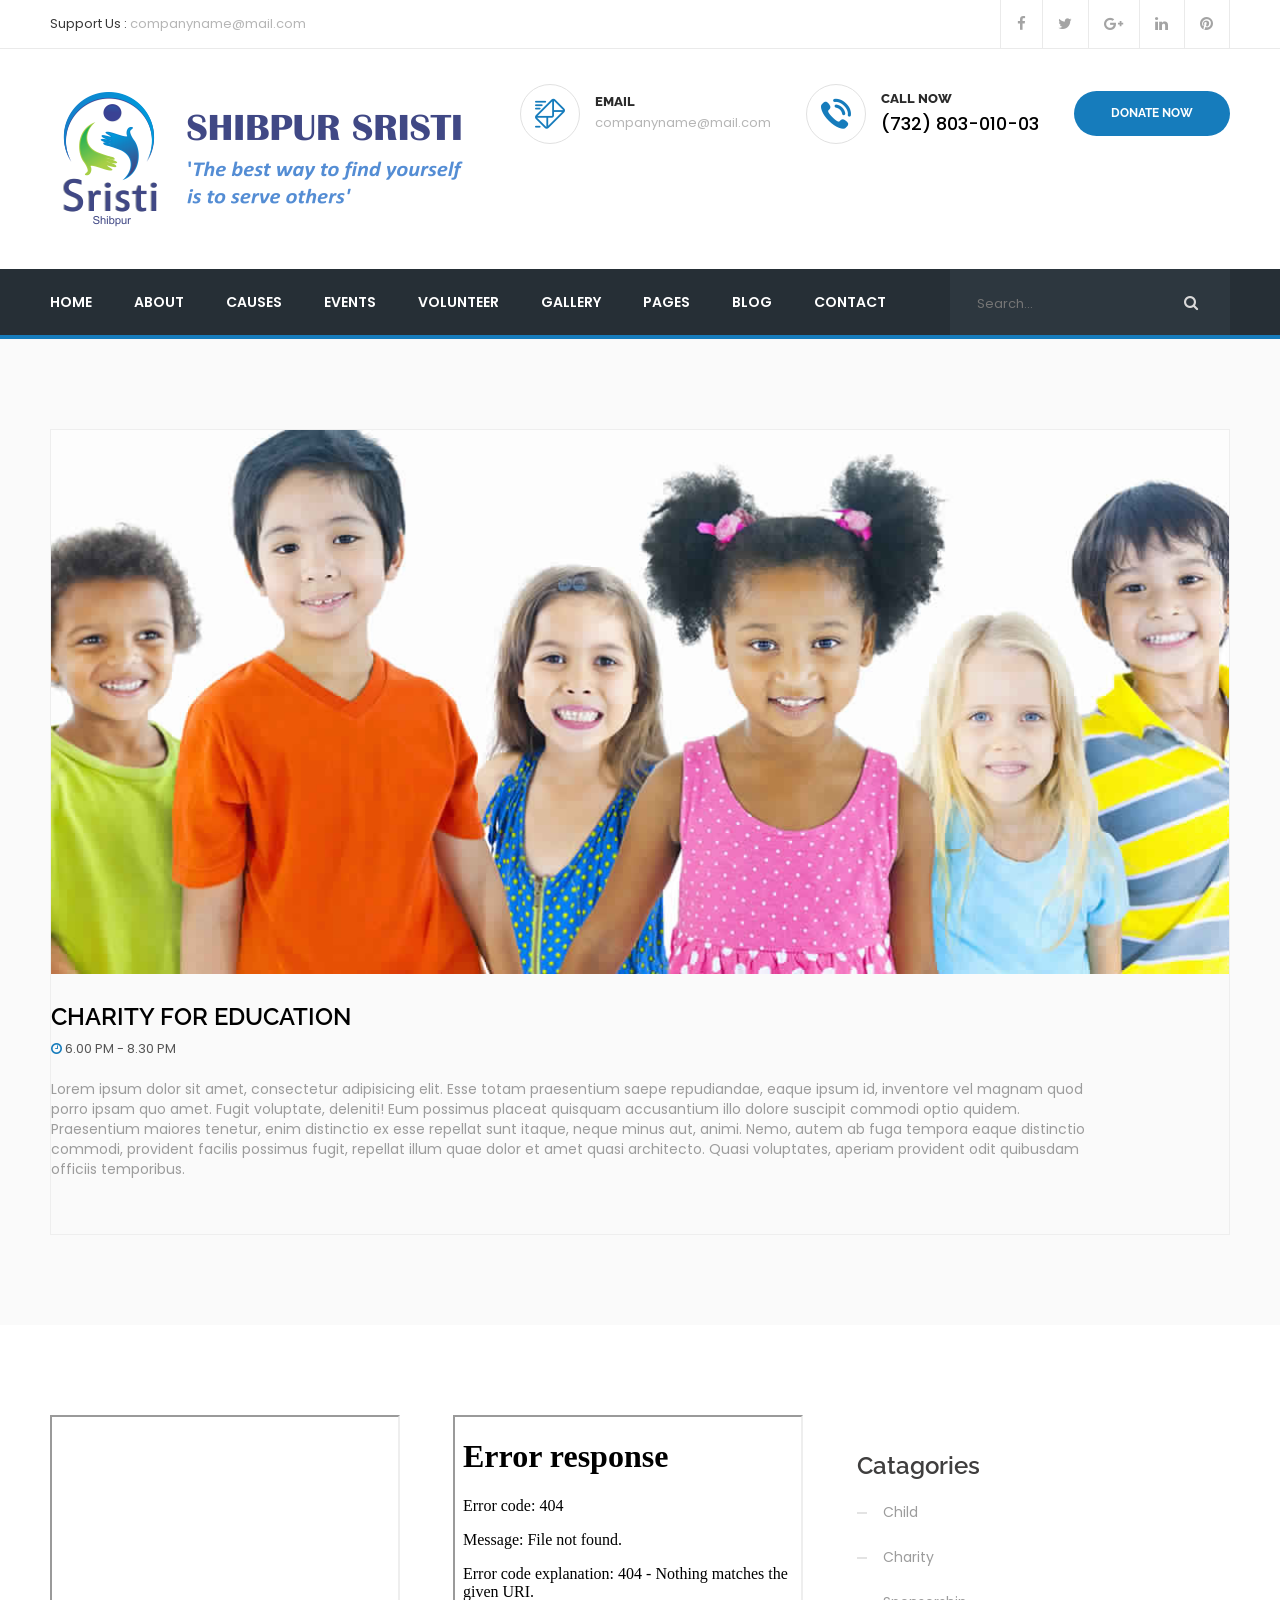
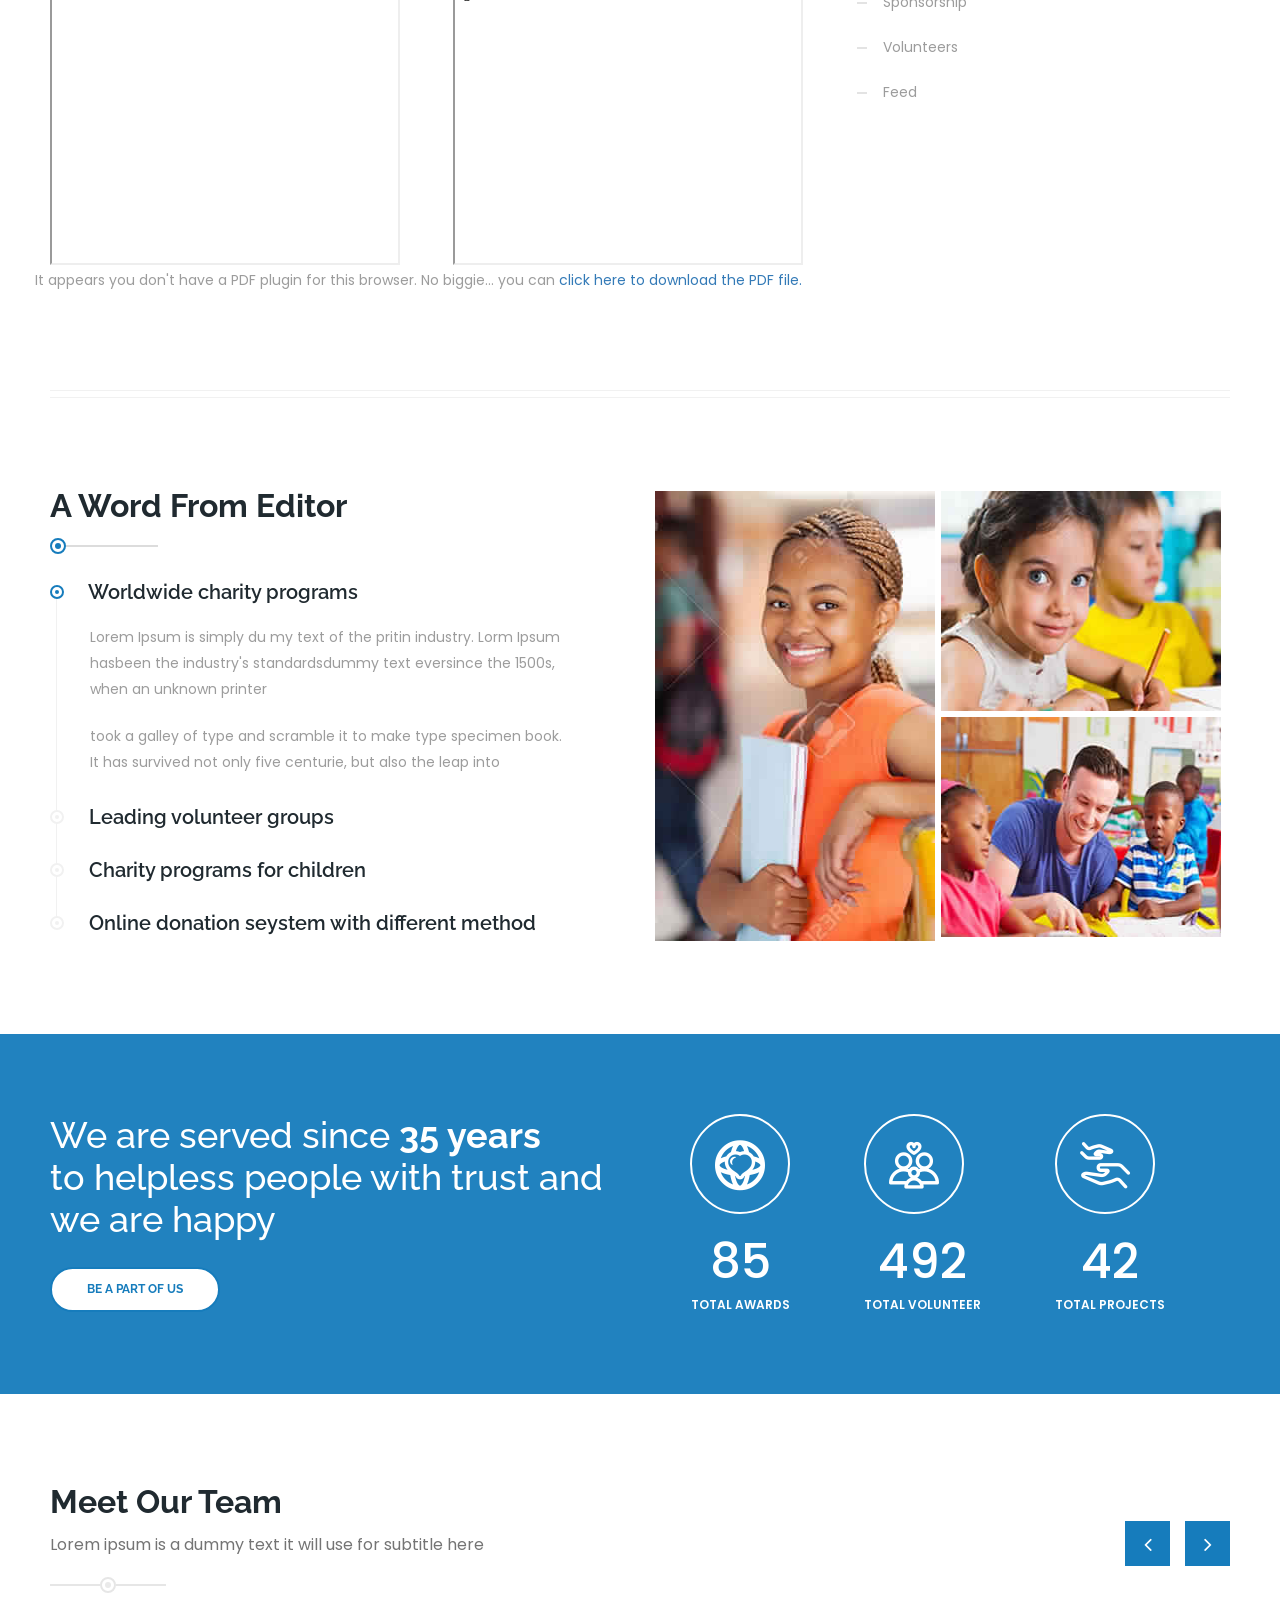
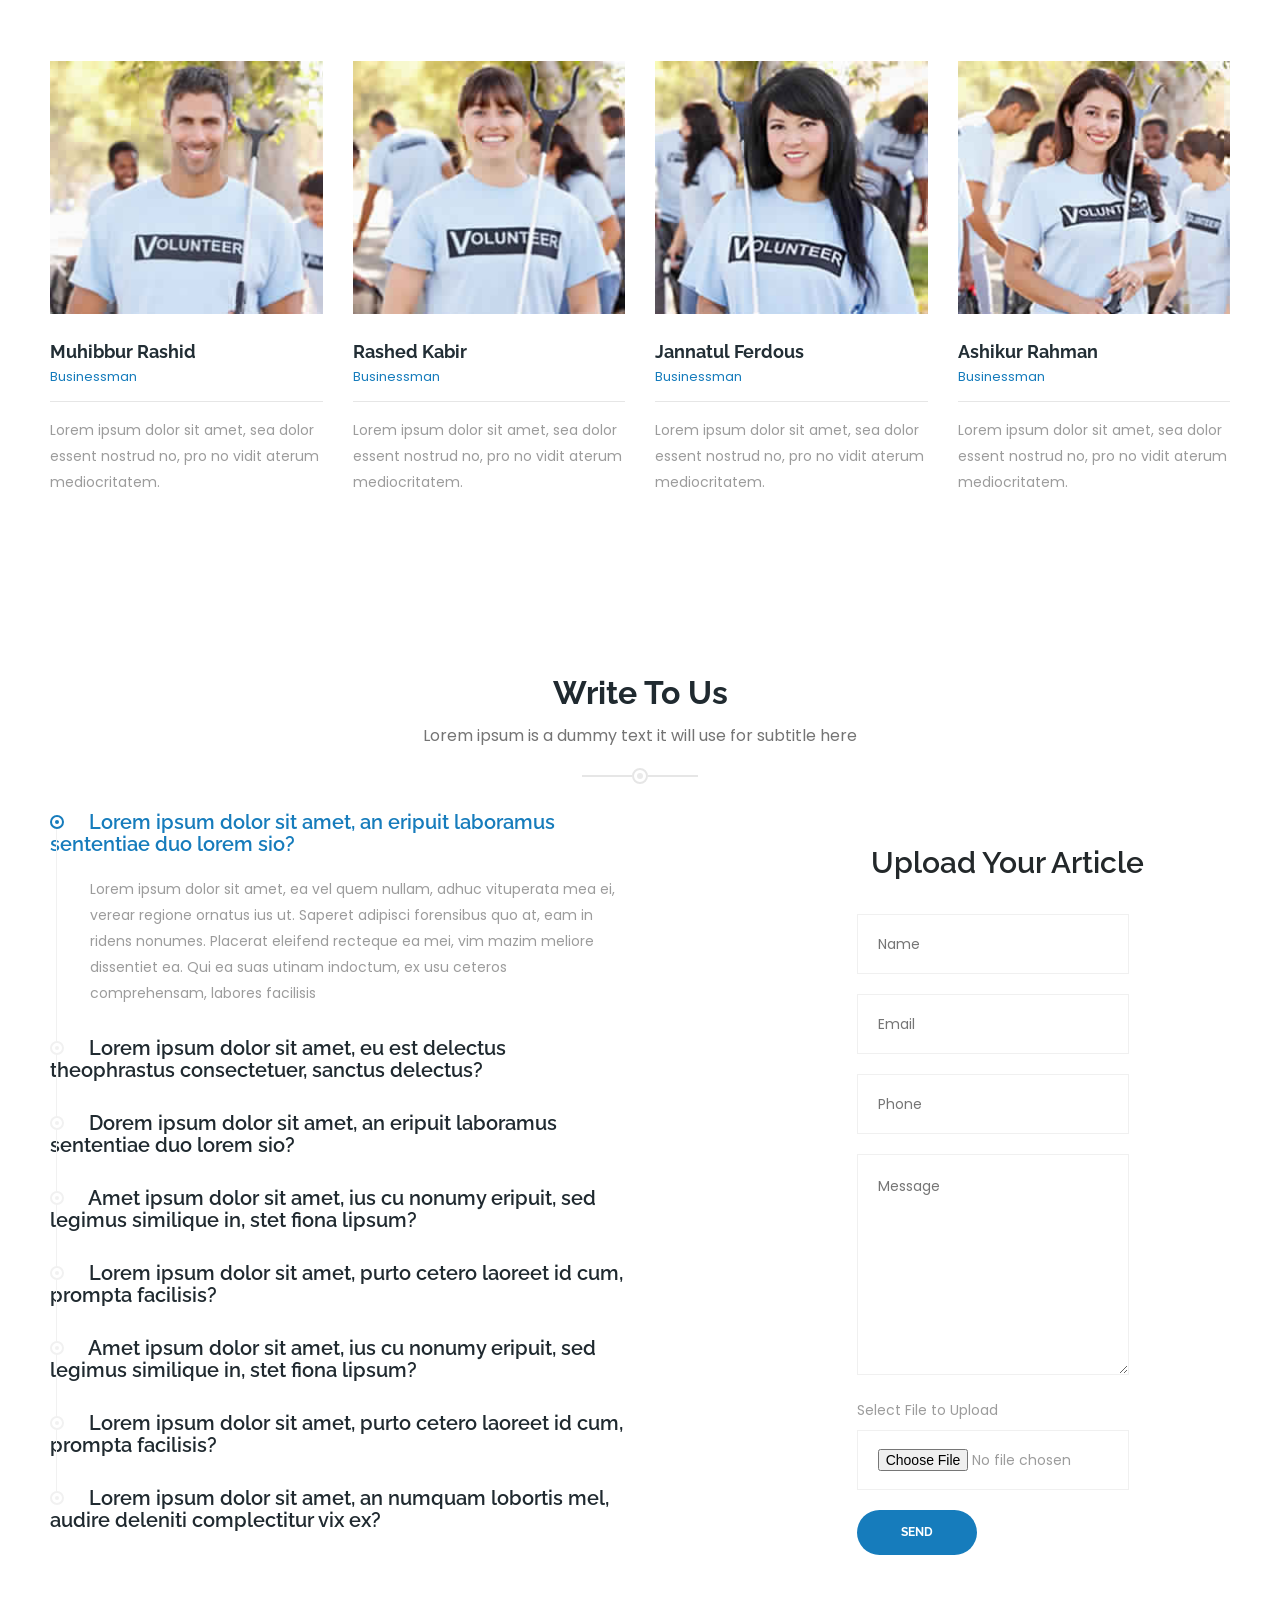
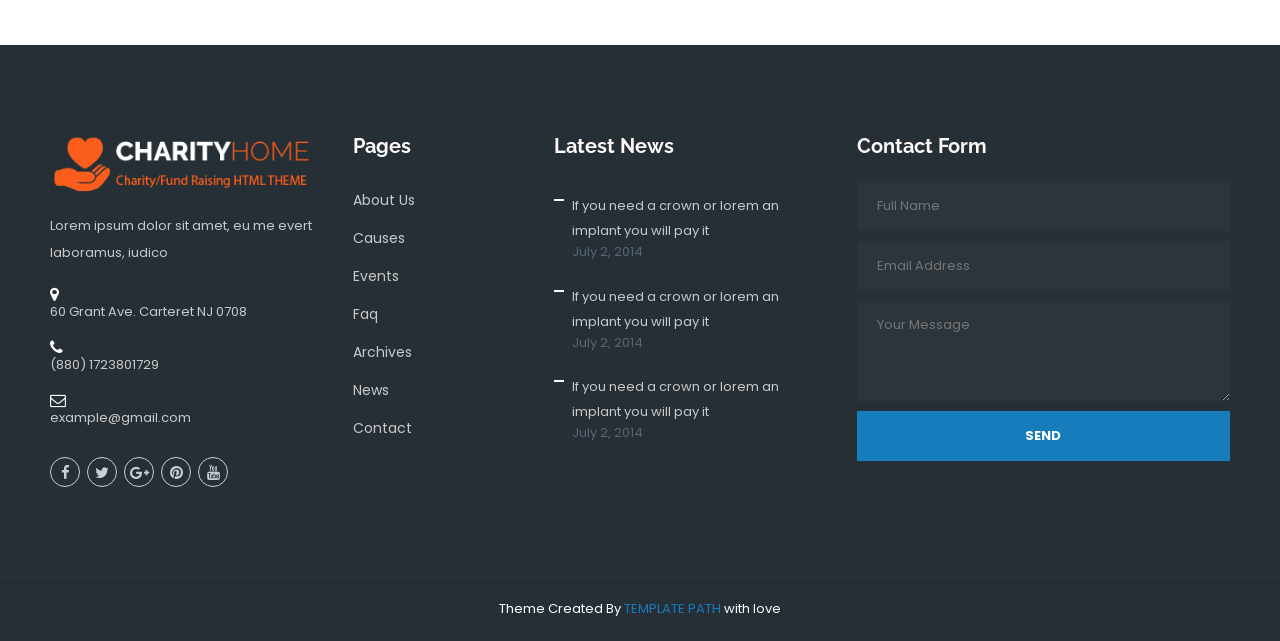
==== udvaban.html @ a21eb493 "17.9.20" ====
<!DOCTYPE html>
<html lang="en">

<!-- Mirrored from hasan.themexlab.com/new/charity-home-html/events-single.html by HTTrack Website Copier/3.x [XR&CO'2014], Sun, 22 Mar 2020 15:53:46 GMT -->

<head>
    <meta charset="UTF-8">
    <title>Charity Home || Charity and Donation HTML5 Template</title>

    <!-- responsive meta -->
    <meta name="viewport" content="width=device-width, initial-scale=1">

    <!-- master stylesheet -->
    <link rel="stylesheet" href="css/style.css">
    <!-- responsive stylesheet -->
    <link rel="stylesheet" href="css/responsive.css">




</head>

<body>


    <section class="top-bar">
        <div class="container">

            <div class="left-text pull-left">
                <p><span>Support Us :</span> companyname@mail.com</p>
            </div> <!-- /.left-text -->

            <div class="social-icons pull-right">
                <ul>
                    <li><a href="#"><i class="fa fa-facebook"></i></a></li>
                    <li><a href="#"><i class="fa fa-twitter"></i></a></li>
                    <li><a href="#"><i class="fa fa-google-plus"></i></a></li>
                    <li><a href="#"><i class="fa fa-linkedin"></i></a></li>
                    <li><a href="#"><i class="fa fa-pinterest"></i></a></li>
                </ul>
            </div> <!-- /.social-icons -->
        </div>
    </section> <!-- /.top-bar -->

    <header class="header">
        <div class="container">
            <div class="logo pull-left">
                <a href="index.html">
                    <img src="img/resources/logo.png" alt="Awesome Image" />
                </a>
            </div>
            <div class="header-right-info pull-right clearfix">
                <div class="single-header-info">
                    <div class="icon-box">
                        <div class="inner-box">
                            <i class="flaticon-interface-2"></i>
                        </div>
                    </div>
                    <div class="content">
                        <h3>EMAIL</h3>
                        <p>companyname@mail.com</p>
                    </div>
                </div>
                <div class="single-header-info">
                    <div class="icon-box">
                        <div class="inner-box">
                            <i class="flaticon-telephone"></i>
                        </div>
                    </div>
                    <div class="content">
                        <h3>Call Now</h3>
                        <p><b>(732) 803-010-03</b></p>
                    </div>
                </div>
                <div class="single-header-info">
                    <!-- Modal: donate now Starts -->
                    <a class="thm-btn" data-toggle="modal" href="#modal-donate-now">Donate Now</a>
                    <div class="modal fade" id="modal-donate-now" tabindex="-1" role="dialog"
                        aria-labelledby="myModalLabel">
                        <div class="modal-dialog style-one" role="document">
                            <div class="modal-content">
                                <div class="modal-header">
                                    <button type="button" class="close" data-dismiss="modal" aria-label="Close"><span
                                            aria-hidden="true">&times;</span></button>
                                    <h4 class="modal-title" id="myModalLabel">Make a Donation</h4>
                                </div>
                                <div class="modal-body">
                                    <div class="donation-form-outer">
                                        <form action="http://hasan.themexlab.com/new/charity-home-html/contact.html"
                                            method="post">

                                            <!--Form Portlet-->
                                            <div class="form-portlet">
                                                <h3>Donation Amount</h3>

                                                <div class="row clearfix">
                                                    <div class="form-group col-xs-12 clearfix">

                                                        <div class="radio-select">
                                                            <input type="radio" id="amount-1" name="sel-amount">
                                                            <label for="amount-1">$10</label>
                                                        </div>

                                                        <div class="radio-select">
                                                            <input type="radio" checked="" id="amount-2"
                                                                name="sel-amount">
                                                            <label for="amount-2">$25</label>
                                                        </div>

                                                        <div class="radio-select">
                                                            <input type="radio" id="amount-3" name="sel-amount">
                                                            <label for="amount-3">$50</label>
                                                        </div>

                                                        <div class="radio-select">
                                                            <input type="radio" id="amount-4" name="sel-amount">
                                                            <label for="amount-4">$100</label>
                                                        </div>

                                                        <div class="radio-select">
                                                            <input type="radio" id="amount-5" name="sel-amount">
                                                            <label for="amount-5">$150</label>
                                                        </div>

                                                        <div class="radio-select">
                                                            <input type="radio" id="amount-6" name="sel-amount">
                                                            <label for="amount-6">$200</label>
                                                        </div>

                                                        <div class="radio-select">
                                                            OR
                                                        </div>

                                                    </div>

                                                    <div class="form-group col-xs-12">

                                                        <input type="text" placeholder="Other Amount" value=""
                                                            name="other-amount">

                                                    </div>

                                                </div>
                                            </div>

                                            <hr>

                                            <!--Form Portlet-->
                                            <div class="form-portlet">
                                                <h3>Billing Information</h3>

                                                <div class="row clearfix">

                                                    <div class="form-group col-lg-6 col-md-6 col-xs-12">
                                                        <div class="field-label">Card Number <span
                                                                class="required">*</span></div>
                                                        <input type="text" required="" placeholder="Card Number"
                                                            value="" name="name">
                                                    </div>

                                                    <div class="form-group col-lg-6 col-md-6 col-xs-12">
                                                        <div class="field-label">Security Code (CVC) <span
                                                                class="required">*</span></div>
                                                        <input type="text" required="" placeholder="Security Code"
                                                            value="" name="name">
                                                    </div>

                                                    <div class="form-group col-lg-6 col-md-6 col-xs-12">
                                                        <div class="field-label">Name <span class="required">*</span>
                                                        </div>
                                                        <input type="text" required="" placeholder="First Name" value=""
                                                            name="name">
                                                    </div>

                                                    <div class="form-group col-lg-6 col-md-6 col-xs-12">
                                                        <div class="field-label">Email <span class="required">*</span>
                                                        </div>
                                                        <input type="email" required="" placeholder="Email" value=""
                                                            name="name">
                                                    </div>

                                                    <div class="form-group col-lg-6 col-md-6 col-xs-12">
                                                        <div class="field-label">Phone <span class="required">*</span>
                                                        </div>
                                                        <input type="text" required="" placeholder="Phone" value=""
                                                            name="name">
                                                    </div>

                                                    <div class="form-group col-lg-6 col-md-6 col-xs-12">
                                                        <div class="field-label">Address <span class="required">*</span>
                                                        </div>
                                                        <input type="text" required="" placeholder="Address 1" value=""
                                                            name="name">
                                                    </div>

                                                    <div class="form-group col-lg-6 col-md-6 col-xs-12">
                                                        <div class="field-label">City <span class="required">*</span>
                                                        </div>
                                                        <select>
                                                            <option>City</option>
                                                            <option>City Name</option>
                                                            <option>City Other</option>
                                                        </select>
                                                    </div>

                                                    <div class="form-group col-lg-6 col-md-6 col-xs-12">
                                                        <div class="field-label">Zip / Postal Code <span
                                                                class="required">*</span></div>
                                                        <input type="text" required="" placeholder="Zip Code" value=""
                                                            name="name">
                                                    </div>

                                                    <hr>

                                                    <div class="text-center"><button class="thm-btn mt_30 mb_30"
                                                            type="submit">Donate Now</button></div>

                                                </div>
                                            </div>

                                            <hr>

                                            <!--Form Portlet-->
                                            <div class="form-portlet">
                                                <h3>Online Payment Information</h3>

                                                <div class="payment-option-logo"><img alt=""
                                                        src="img/resources/payment-logos.png" class="img-responsive">
                                                </div>
                                                <br>
                                            </div>

                                        </form>
                                    </div>
                                </div>
                            </div>
                        </div>
                    </div>
                    <!-- Modal: donate now Ends -->
                </div>
            </div>
        </div>
    </header> <!-- /.header -->


    <nav class="mainmenu-area stricky">
        <div class="container">
            <div class="navigation pull-left">
                <div class="nav-header">
                    <ul>
                        <li class="dropdown">
                            <a href="#">Home</a>
                            <ul class="submenu">
                                <li><a href="index.html">Home One</a></li>
                                <li><a href="index2.html">Home Two</a></li>
                            </ul>
                        </li>
                        <li><a href="about.html">About</a></li>
                        <li class="dropdown">
                            <a href="#">Causes</a>
                            <ul class="submenu">
                                <li><a href="causes-grid.html">Causes Grid</a></li>
                                <li><a href="causes-list.html">Causes List</a></li>
                                <li><a href="causes-single.html">Single Cause</a></li>
                            </ul>
                        </li>
                        <li class="dropdown">
                            <a href="#">Events</a>
                            <ul class="submenu">
                                <li><a href="events-grid.html">Events Grid</a></li>
                                <li><a href="events-list.html">Events List</a></li>
                                <li><a href="events-single.html">Event Single</a></li>
                            </ul>
                        </li>
                        <li class="dropdown">
                            <a href="#">Volunteer</a>
                            <ul class="submenu">
                                <li><a href="volunteer-style-one.html">Volunteer Style One</a></li>
                                <li><a href="volunteer-style-two.html">Volunteer Style Two</a></li>
                                <li><a href="volunteer-profile.html">Volunteer Profile</a></li>
                            </ul>
                        </li>
                        <li class="dropdown">
                            <a href="#">Gallery</a>
                            <ul class="submenu">
                                <li><a href="gallery-style-one.html">Gallery Style One</a></li>
                                <li><a href="gallery-style-two.html">Gallery Style Two</a></li>
                                <li><a href="gallery-style-three.html">Gallery Style Three</a></li>
                            </ul>
                        </li>
                        <li class="dropdown">
                            <a href="#">Pages</a>
                            <ul class="submenu">
                                <li><a href="donations.html">Donation</a></li>
                                <li><a href="faq.html">FAQ</a></li>
                            </ul>
                        </li>
                        <li class="dropdown">
                            <a href="#">Blog</a>
                            <ul class="submenu">
                                <li><a href="blog-style-one.html">Blog Style One</a></li>
                                <li><a href="blog-style-two.html">Blog Style Two</a></li>
                                <li><a href="blog-details.html">Blog Details</a></li>
                            </ul>
                        </li>
                        <li><a href="contact.html">Contact</a></li>
                    </ul>
                </div>
                <div class="nav-footer">
                    <button><i class="fa fa-bars"></i></button>
                </div>
            </div>
            <div class="search-box pull-right">
                <form action="#">
                    <input type="text" placeholder="Search...">
                    <button type="submit"><i class="fa fa-search"></i></button>
                </form>
            </div>
        </div>
    </nav> <!-- /.mainmenu-area -->



    <!--section featured big image-->

    <section class="event-feature sec-padding bg-color-fa">
        <div class="container">
            <div class="row">
                <div class="col-sm-12">
                    <div class="border-1px">
                        <div class="mb_30">
                            <div class="row">
                                <div class="col-sm-12">
                                    <div class="thumb">
                                        <img class="full-width" src="img/causes/details-1.jpg" alt="">
                                    </div>
                                </div>
                            </div>
                        </div>
                        <div class="event">
                            <div class="row">

                                <div class="col-xs-11">
                                    <div class="event-content p_20 pl_0 pt_0">
                                        <h3 class="event-title"><a href="#">Charity For Education</a></h3>
                                        <ul class="event-held list-inline font-13 mb_20">
                                            <li class="text-555"><i class="fa fa-clock-o"></i> 6.00 pm - 8.30 pm</li>
                                            <!--<li class="text-555"> <i class="fa fa-map-marker"></i> 69 Newyork City.</li>-->
                                        </ul>
                                        <p class="mb_20">Lorem ipsum dolor sit amet, consectetur adipisicing elit. Esse
                                            totam praesentium saepe repudiandae, eaque ipsum id, inventore vel magnam
                                            quod porro ipsam quo amet. Fugit voluptate, deleniti! Eum possimus placeat
                                            quisquam accusantium illo dolore suscipit commodi optio quidem. Praesentium
                                            maiores tenetur, enim distinctio ex esse repellat sunt itaque, neque minus
                                            aut, animi. Nemo, autem ab fuga tempora eaque distinctio commodi, provident
                                            facilis possimus fugit, repellat illum quae dolor et amet quasi architecto.
                                            Quasi voluptates, aperiam provident odit quibusdam officiis temporibus.</p>
                                    </div>
                                </div>
                            </div>
                        </div>
                    </div>
                </div>
            </div>
        </div>
    </section>


    <!--end section featured big image-->
<section class="blog-home sec-padding blog-page blog-details">
        <div class="container">
            <div class="row">
                
             <!-- <div class="col-md-8 " >
                <div id="pdfRenderer"><script> var pdf = new PDFObject({
                 url: "Udvaban.pdf",
                 id: "pdfRendered",
                    pdfOpenParams: {
                    view: "FitH"}
            }).embed("pdfRenderer");</script></div> -->


            <div class="col-md-4 " >
            <iframe width="350px" height="450px" src="https://www.yumpu.com/xx/embed/view/iyrDkPXt7BFxKmlR"
                frameborder="2" allowfullscreen="true" allowtransparency="true"></iframe></div>
                        
                        <div class="col-md-4 " >
                        <iframe width="350px" height="450px" src="Udvaban.pdf#toolbar=0"
                        frameborder="2" allowfullscreen="true" allowtransparency="true"></iframe> </div>
                        
            
            
            <div class="col-md-4">
                <div class="side-bar-widget">
                    <div class="single-sidebar-widget search">
                        <form action="#">
                            
                        </form>
                    </div>
                    <div class="single-sidebar-widget category">
                        <h3 class="title">Catagories</h3>
                        <ul>
                            <li><a href="#">Child</a></li>
                            <li><a href="#">Charity</a></li>
                            <li><a href="#">Sponsorship</a></li>
                            <li><a href="#">Volunteers</a></li>
                            <li><a href="#">Feed</a></li>
                        </ul>
                    </div>
                    
                    					
                   
                </div>
            </div>
        </div>
        <div class="row " >
            <object data="Udvaban.pdf#toolbar=1" type="application/pdf" width="90%" height="800vw">
                <p>It appears you don't have a PDF plugin for this browser.
                    No biggie... you can <a href="Udvaban.pdf">click here to
                        download the PDF file.</a></p>
            </object> 
            </div>
        </div>
</section>






    <!--about the author-->
    <section class="sec-padding faq-home">
        <div class="container">
            <hr>
            <div class="row">
                <div class="col-lg-6 col-md-12">
                    <div class="sec-title style-two">
                        <h2>A Word From Editor</h2>
                        <span class="decor">
                            <span class="inner"></span>
                        </span>
                    </div>
                    <div class="accrodion-grp" data-grp-name="faq-accrodion">
                        <div class="accrodion active">
                            <div class="accrodion-title">
                                <h4>
                                    <span class="decor">
                                        <span class="inner"></span>
                                    </span>
                                    <span class="text">Worldwide charity programs </span>
                                </h4>
                            </div>
                            <div class="accrodion-content">
                                <p>Lorem Ipsum is simply du my text of the pritin industry. Lorm Ipsum hasbeen the
                                    industry's standardsdummy text eversince the 1500s, when an unknown printer</p>
                                <p>took a galley of type and scramble it to make type specimen book. It has survived not
                                    only five centurie, but also the leap into</p>
                            </div>
                        </div>
                        <div class="accrodion ">
                            <div class="accrodion-title">
                                <h4>
                                    <span class="decor">
                                        <span class="inner"></span>
                                    </span>
                                    <span class="text">Leading volunteer groups </span>
                                </h4>
                            </div>
                            <div class="accrodion-content">
                                <p>Lorem Ipsum is simply du my text of the pritin industry. Lorm Ipsum hasbeen the
                                    industry's standardsdummy text eversince the 1500s, when an unknown printer</p>
                                <p>took a galley of type and scramble it to make type specimen book. It has survived not
                                    only five centurie, but also the leap into</p>
                            </div>
                        </div>
                        <div class="accrodion ">
                            <div class="accrodion-title">
                                <h4>
                                    <span class="decor">
                                        <span class="inner"></span>
                                    </span>
                                    <span class="text">Charity programs for children </span>
                                </h4>
                            </div>
                            <div class="accrodion-content">
                                <p>Lorem Ipsum is simply du my text of the pritin industry. Lorm Ipsum hasbeen the
                                    industry's standardsdummy text eversince the 1500s, when an unknown printer</p>
                                <p>took a galley of type and scramble it to make type specimen book. It has survived not
                                    only five centurie, but also the leap into</p>
                            </div>
                        </div>
                        <div class="accrodion ">
                            <div class="accrodion-title">
                                <h4>
                                    <span class="decor">
                                        <span class="inner"></span>
                                    </span>
                                    <span class="text">Online donation seystem with different method</span>
                                </h4>
                            </div>
                            <div class="accrodion-content">
                                <p>Lorem Ipsum is simply du my text of the pritin industry. Lorm Ipsum hasbeen the
                                    industry's standardsdummy text eversince the 1500s, when an unknown printer</p>
                                <p>took a galley of type and scramble it to make type specimen book. It has survived not
                                    only five centurie, but also the leap into</p>
                            </div>
                        </div>
                    </div>
                </div>
                <div class="col-md-6 hidden-md">
                    <div class="img-masonary">
                        <div class="img-w1">
                            <img src="img/faq/1.jpg" height="450" width="280" alt="">
                        </div>
                        <div class="img-w1 img-h1">
                            <img src="img/faq/2.jpg" height="450" width="280" alt="">
                        </div>
                        <div class="img-w1 img-h1">
                            <img src="img/faq/3.jpg" height="450" width="280" alt="">
                        </div>
                    </div>
                </div>
            </div>
        </div>
    </section>

    <!--end about the author-->


    <!--counter of udvaban-->
    <section class="fact-counter-wrapper sec-padding parallax-section">
        <div class="container">
            <div class="row">
                <div class="col-lg-6 col-md-12 md-text-center">
                    <h2>We are served since <b>35 years</b> <br>to helpless people with trust and <br>we are happy</h2>
                    <a href="#" class="thm-btn inverse m-btmm40">Be a part of us</a>
                </div>
                <div class="col-lg-6 col-md-12 md-text-center">
                    <div class="single-fact">
                        <div class="icon-box">
                            <i class="flaticon-shapes-2"></i>
                        </div>
                        <span class="timer" data-from="10" data-to="365" data-speed="5000"
                            data-refresh-interval="50">365</span>
                        <p>Total Awards</p>
                    </div>
                    <div class="single-fact">
                        <div class="icon-box">
                            <i class="flaticon-people-3"></i>
                        </div>
                        <span class="timer" data-from="10" data-to="2200" data-speed="5000"
                            data-refresh-interval="50">155</span>
                        <p>Total Volunteer</p>
                    </div>
                    <div class="single-fact">
                        <div class="icon-box">
                            <i class="flaticon-hands"></i>
                        </div>
                        <span class="timer" data-from="10" data-to="155" data-speed="5000"
                            data-refresh-interval="50">2200</span>
                        <p>Total Projects</p>
                    </div>
                </div>
            </div>
        </div>
    </section>
    <!--end counter of udvaban-->


    <!--archive and read now -->

    <!--end archive and read now -->

    <!--meet our team-->
    <section class="sec-padding meet-Volunteer">
        <div class="container">
            <div class="row">
                <div class="col-xs-10">
                    <div class="sec-title text-left">
                        <h2>Meet Our Team</h2>
                        <p>Lorem ipsum is a dummy text it will use for subtitle here</p>
                        <span class="decor"><span class="inner"></span></span>
                    </div>
                </div>
            </div>
            <div class="clearfix">
                <div class="team-carousel owl-carousel owl-theme">
                    <div class="item">
                        <div class="single-team-member">
                            <div class="img-box">
                                <img src="img/team/1.jpg" alt="">
                               
                            </div>
                            <h3>Muhibbur Rashid</h3>
                            <span>Businessman</span>
                            <p>Lorem ipsum dolor sit amet, sea dolor essent nostrud no, pro no vidit aterum
                                mediocritatem.</p>
                            
                        </div>
                    </div>
                    <div class="item">
                        <div class="single-team-member">
                            <div class="img-box">
                                <img src="img/team/2.jpg" alt="">
                                
                            </div>
                            <h3>Rashed Kabir</h3>
                            <span>Businessman</span>
                            <p>Lorem ipsum dolor sit amet, sea dolor essent nostrud no, pro no vidit aterum
                                mediocritatem.</p>
                            
                        </div>
                    </div>
                    <div class="item">
                        <div class="single-team-member">
                            <div class="img-box">
                                <img src="img/team/3.jpg" alt="">
                                
                            </div>
                            <h3>Jannatul Ferdous</h3>
                            <span>Businessman</span>
                            <p>Lorem ipsum dolor sit amet, sea dolor essent nostrud no, pro no vidit aterum
                                mediocritatem.</p>
                            
                        </div>
                    </div>
                    <div class="item">
                        <div class="single-team-member">
                            <div class="img-box">
                                <img src="img/team/4.jpg" alt="">
                               
                            </div>
                            <h3>Ashikur Rahman</h3>
                            <span>Businessman</span>
                            <p>Lorem ipsum dolor sit amet, sea dolor essent nostrud no, pro no vidit aterum
                                mediocritatem.</p>
                            
                        </div>
                    </div>
                    <div class="item">
                        <div class="single-team-member">
                            <div class="img-box">
                                <img src="img/team/1.jpg" alt="">
                               
                            </div>
                            <h3>Muhibbur Rashid</h3>
                            <span>Businessman</span>
                            <p>Lorem ipsum dolor sit amet, sea dolor essent nostrud no, pro no vidit aterum
                                mediocritatem.</p>
                            
                        </div>
                    </div>
                    <div class="item">
                        <div class="single-team-member">
                            <div class="img-box">
                                <img src="img/team/2.jpg" alt="">
                            </div>
                            <h3>Rashed Kabir</h3>
                            <span>Businessman</span>
                            <p>Lorem ipsum dolor sit amet, sea dolor essent nostrud no, pro no vidit aterum
                                mediocritatem.</p>
                           
                        </div>
                    </div>
                    <div class="item">
                        <div class="single-team-member">
                            <div class="img-box">
                                <img src="img/team/3.jpg" alt="">
                                
                            </div>
                            <h3>Jannatul Ferdous</h3>
                            <span>Businessman</span>
                            <p>Lorem ipsum dolor sit amet, sea dolor essent nostrud no, pro no vidit aterum
                                mediocritatem.</p>
                           
                        </div>
                    </div>
                    <div class="item">
                        <div class="single-team-member">
                            <div class="img-box">
                                <img src="img/team/4.jpg" alt="">
                                
                            </div>
                            <h3>Ashikur Rahman</h3>
                            <span>Businessman</span>
                            <p>Lorem ipsum dolor sit amet, sea dolor essent nostrud no, pro no vidit aterum
                                mediocritatem.</p>
                            
                        </div>
                    </div>
                </div>
            </div>
        </div>
    </section>
    <!--end meet our team-->


    <!--write to us-->
    <!--rules-->
    <section class="sec-padding faq-home faq-page pt_90">
        <div class="container">
            <div class="sec-title text-center">
                <h2>Write to us</h2>
                <p>Lorem ipsum is a dummy text it will use for subtitle here</p>
                <span class="decor"><span class="inner"></span></span>
            </div>
            <div class="row">
                <div class="col-md-6 ">

                    <div class="accrodion-grp" data-grp-name="faq-accrodion">
                        <div class="accrodion active">
                            <div class="accrodion-title">
                                <h4>
                                    <span class="decor">
                                        <span class="inner"></span>
                                    </span>
                                    <span class="text">Lorem ipsum dolor sit amet, an eripuit laboramus sententiae duo
                                        lorem sio?</span>
                                </h4>
                            </div>
                            <div class="accrodion-content">
                                <p>Lorem ipsum dolor sit amet, ea vel quem nullam, adhuc vituperata mea ei, verear
                                    regione ornatus ius ut. Saperet adipisci forensibus quo at, eam in ridens nonumes.
                                    Placerat eleifend recteque ea mei, vim mazim meliore dissentiet ea. Qui ea suas
                                    utinam indoctum, ex usu ceteros comprehensam, labores facilisis</p>
                            </div>
                        </div>
                        <div class="accrodion ">
                            <div class="accrodion-title">
                                <h4>
                                    <span class="decor">
                                        <span class="inner"></span>
                                    </span>
                                    <span class="text">Lorem ipsum dolor sit amet, eu est delectus theophrastus
                                        consectetuer, sanctus delectus?</span>
                                </h4>
                            </div>
                            <div class="accrodion-content">
                                <p>Lorem ipsum dolor sit amet, ea vel quem nullam, adhuc vituperata mea ei, verear
                                    regione ornatus ius ut. Saperet adipisci forensibus quo at, eam in ridens nonumes.
                                    Placerat eleifend recteque ea mei, vim mazim meliore dissentiet ea. Qui ea suas
                                    utinam indoctum, ex usu ceteros comprehensam, labores facilisis</p>
                            </div>
                        </div>
                        <div class="accrodion ">
                            <div class="accrodion-title">
                                <h4>
                                    <span class="decor">
                                        <span class="inner"></span>
                                    </span>
                                    <span class="text">Dorem ipsum dolor sit amet, an eripuit laboramus sententiae duo
                                        lorem sio?</span>
                                </h4>
                            </div>
                            <div class="accrodion-content">
                                <p>Lorem ipsum dolor sit amet, ea vel quem nullam, adhuc vituperata mea ei, verear
                                    regione ornatus ius ut. Saperet adipisci forensibus quo at, eam in ridens nonumes.
                                    Placerat eleifend recteque ea mei, vim mazim meliore dissentiet ea. Qui ea suas
                                    utinam indoctum, ex usu ceteros comprehensam, labores facilisis</p>
                            </div>
                        </div>
                        <div class="accrodion ">
                            <div class="accrodion-title">
                                <h4>
                                    <span class="decor">
                                        <span class="inner"></span>
                                    </span>
                                    <span class="text">Amet ipsum dolor sit amet, ius cu nonumy eripuit, sed legimus
                                        similique in, stet fiona lipsum?</span>
                                </h4>
                            </div>
                            <div class="accrodion-content">
                                <p>Lorem ipsum dolor sit amet, ea vel quem nullam, adhuc vituperata mea ei, verear
                                    regione ornatus ius ut. Saperet adipisci forensibus quo at, eam in ridens nonumes.
                                    Placerat eleifend recteque ea mei, vim mazim meliore dissentiet ea. Qui ea suas
                                    utinam indoctum, ex usu ceteros comprehensam, labores facilisis</p>
                            </div>
                        </div>
                        <div class="accrodion ">
                            <div class="accrodion-title">
                                <h4>
                                    <span class="decor">
                                        <span class="inner"></span>
                                    </span>
                                    <span class="text">Lorem ipsum dolor sit amet, purto cetero laoreet id cum, prompta
                                        facilisis?</span>
                                </h4>
                            </div>
                            <div class="accrodion-content">
                                <p>Lorem ipsum dolor sit amet, ea vel quem nullam, adhuc vituperata mea ei, verear
                                    regione ornatus ius ut. Saperet adipisci forensibus quo at, eam in ridens nonumes.
                                    Placerat eleifend recteque ea mei, vim mazim meliore dissentiet ea. Qui ea suas
                                    utinam indoctum, ex usu ceteros comprehensam, labores facilisis</p>
                            </div>
                        </div>
                        <div class="accrodion ">
                            <div class="accrodion-title">
                                <h4>
                                    <span class="decor">
                                        <span class="inner"></span>
                                    </span>
                                    <span class="text">Amet ipsum dolor sit amet, ius cu nonumy eripuit, sed legimus
                                        similique in, stet fiona lipsum?</span>
                                </h4>
                            </div>
                            <div class="accrodion-content">
                                <p>Lorem ipsum dolor sit amet, ea vel quem nullam, adhuc vituperata mea ei, verear
                                    regione ornatus ius ut. Saperet adipisci forensibus quo at, eam in ridens nonumes.
                                    Placerat eleifend recteque ea mei, vim mazim meliore dissentiet ea. Qui ea suas
                                    utinam indoctum, ex usu ceteros comprehensam, labores facilisis</p>
                            </div>
                        </div>
                        <div class="accrodion ">
                            <div class="accrodion-title">
                                <h4>
                                    <span class="decor">
                                        <span class="inner"></span>
                                    </span>
                                    <span class="text">Lorem ipsum dolor sit amet, purto cetero laoreet id cum, prompta
                                        facilisis?</span>
                                </h4>
                            </div>
                            <div class="accrodion-content">
                                <p>Lorem ipsum dolor sit amet, ea vel quem nullam, adhuc vituperata mea ei, verear
                                    regione ornatus ius ut. Saperet adipisci forensibus quo at, eam in ridens nonumes.
                                    Placerat eleifend recteque ea mei, vim mazim meliore dissentiet ea. Qui ea suas
                                    utinam indoctum, ex usu ceteros comprehensam, labores facilisis</p>
                            </div>
                        </div>
                        <div class="accrodion ">
                            <div class="accrodion-title">
                                <h4>
                                    <span class="decor">
                                        <span class="inner"></span>
                                    </span>
                                    <span class="text">Lorem ipsum dolor sit amet, an numquam lobortis mel, audire
                                        deleniti complectitur vix ex?</span>
                                </h4>
                            </div>
                            <div class="accrodion-content">
                                <p>Lorem ipsum dolor sit amet, ea vel quem nullam, adhuc vituperata mea ei, verear
                                    regione ornatus ius ut. Saperet adipisci forensibus quo at, eam in ridens nonumes.
                                    Placerat eleifend recteque ea mei, vim mazim meliore dissentiet ea. Qui ea suas
                                    utinam indoctum, ex usu ceteros comprehensam, labores facilisis</p>
                            </div>
                        </div>
                    </div>
                </div>
                <div class="col-md-6 col-md-push-2">
                    <div class="comment-form contact-content">
                        <style>
                            .contact-content h2 {
                                margin-top: 35px;
                            }
                        </style>
                        <h2>&nbsp;&nbsp;Upload your Article</h2>
                        <form action="upload.php" class="contact-form row" id="contact-page-contact-form" method="post"
                            enctype="multipart/form-data">
                            <div class="col-md-6">
                                <input type="text" name="name" placeholder="Name">
                                <input type="text" name="email" placeholder="Email">
                                <input type="text" name="phone" placeholder="Phone">

                                <textarea name="message" placeholder="Message" cols="30" rows="10"></textarea>
                                <!--<form action="upload.php" method="post" enctype="multipart/form-data">-->
                                <p>Select File to Upload</p>
                                <input type="file" name="file">
                                <!--<input type="submit" name="submit" value="Upload">-->
                                <!--</form>-->

                                <button class="thm-btn" type="submit" name="submit" value="Upload">Send</button>
                            </div>

                        </form>
                    </div>

                </div>
            </div>
        </div>
    </section>
    <!--end rules-->

    <?php
$statusMsg = '';

//file upload path
$targetDir = "uploads/";
$fileName = basename($_FILES["file"]["name"]);
$targetFilePath = $targetDir . $fileName;
$fileType = pathinfo($targetFilePath,PATHINFO_EXTENSION);

if(isset($_POST["submit"]) && !empty($_FILES["file"]["name"])) {
    //allow certain file formats
    $allowTypes = array('jpg','png','jpeg','gif','pdf');
    if(in_array($fileType, $allowTypes)){
        //upload file to server
        if(move_uploaded_file($_FILES["file"]["tmp_name"], $targetFilePath)){
            $statusMsg = "The file ".$fileName. " has been uploaded.";
        }else{
            $statusMsg = "Sorry, there was an error uploading your file.";
        }
    }else{
        $statusMsg = 'Sorry, only JPG, JPEG, PNG, GIF, & PDF files are allowed to upload.';
    }
}else{
    $statusMsg = 'Please select a file to upload.';
}

//display status message
echo $statusMsg;
?>
    <!--end write to us-->



    <!--testimonial-->
    <!--<section class="sec-padding testimonials-wrapper parallax-section">
    <div class="container">
        <div class="sec-title colored text-center">
            <h2>Testimonials</h2>
            <span class="decor">
                <span class="inner"></span>
            </span>
        </div>
        <div class="testimonaials-carousel owl-carousel owl-theme">
            <div class="item">
                <div class="single-testimonaials">
                    <div class="qoute-box">
                        <i class="qoute">“</i>
                    </div>
                    <p>Lorem ipsum dolor sit amet, per justo iracundia an. Inani tation tritani mea ut. Mundi scriptorem</p>
                    <h3>Roberto Carlos</h3>
                    <span>Patient of Asthama</span>
                </div>
            </div>
            <div class="item">
                <div class="single-testimonaials">
                    <div class="qoute-box">
                        <i class="qoute">“</i>
                    </div>
                    <p>Lorem ipsum dolor sit amet, per justo iracundia an. Inani tation tritani mea ut. Mundi scriptorem</p>
                    <h3>Roberto Carlos</h3>
                    <span>Patient of Asthama</span>
                </div>
            </div>
            <div class="item">
                <div class="single-testimonaials">
                    <div class="qoute-box">
                        <i class="qoute">“</i>
                    </div>
                    <p>Lorem ipsum dolor sit amet, per justo iracundia an. Inani tation tritani mea ut. Mundi scriptorem</p>
                    <h3>Roberto Carlos</h3>
                    <span>Patient of Asthama</span>
                </div>
            </div>
            <div class="item">
                <div class="single-testimonaials">
                    <div class="qoute-box">
                        <i class="qoute">“</i>
                    </div>
                    <p>Lorem ipsum dolor sit amet, per justo iracundia an. Inani tation tritani mea ut. Mundi scriptorem</p>
                    <h3>Roberto Carlos</h3>
                    <span>Patient of Asthama</span>
                </div>
            </div>
            <div class="item">
                <div class="single-testimonaials">
                    <div class="qoute-box">
                        <i class="qoute">“</i>
                    </div>
                    <p>Lorem ipsum dolor sit amet, per justo iracundia an. Inani tation tritani mea ut. Mundi scriptorem</p>
                    <h3>Roberto Carlos</h3>
                    <span>Patient of Asthama</span>
                </div>
            </div>
            <div class="item">
                <div class="single-testimonaials">
                    <div class="qoute-box">
                        <i class="qoute">“</i>
                    </div>
                    <p>Lorem ipsum dolor sit amet, per justo iracundia an. Inani tation tritani mea ut. Mundi scriptorem</p>
                    <h3>Roberto Carlos</h3>
                    <span>Patient of Asthama</span>
                </div>
            </div>
            <div class="item">
                <div class="single-testimonaials">
                    <div class="qoute-box">
                        <i class="qoute">“</i>
                    </div>
                    <p>Lorem ipsum dolor sit amet, per justo iracundia an. Inani tation tritani mea ut. Mundi scriptorem</p>
                    <h3>Roberto Carlos</h3>
                    <span>Patient of Asthama</span>
                </div>
            </div>
            <div class="item">
                <div class="single-testimonaials">
                    <div class="qoute-box">
                        <i class="qoute">“</i>
                    </div>
                    <p>Lorem ipsum dolor sit amet, per justo iracundia an. Inani tation tritani mea ut. Mundi scriptorem</p>
                    <h3>Roberto Carlos</h3>
                    <span>Patient of Asthama</span>
                </div>
            </div>
            <div class="item">
                <div class="single-testimonaials">
                    <div class="qoute-box">
                        <i class="qoute">“</i>
                    </div>
                    <p>Lorem ipsum dolor sit amet, per justo iracundia an. Inani tation tritani mea ut. Mundi scriptorem</p>
                    <h3>Roberto Carlos</h3>
                    <span>Patient of Asthama</span>
                </div>
            </div>
            <div class="item">
                <div class="single-testimonaials">
                    <div class="qoute-box">
                        <i class="qoute">“</i>
                    </div>
                    <p>Lorem ipsum dolor sit amet, per justo iracundia an. Inani tation tritani mea ut. Mundi scriptorem</p>
                    <h3>Roberto Carlos</h3>
                    <span>Patient of Asthama</span>
                </div>
            </div>
            <div class="item">
                <div class="single-testimonaials">
                    <div class="qoute-box">
                        <i class="qoute">“</i>
                    </div>
                    <p>Lorem ipsum dolor sit amet, per justo iracundia an. Inani tation tritani mea ut. Mundi scriptorem</p>
                    <h3>Roberto Carlos</h3>
                    <span>Patient of Asthama</span>
                </div>
            </div>
            <div class="item">
                <div class="single-testimonaials">
                    <div class="qoute-box">
                        <i class="qoute">“</i>
                    </div>
                    <p>Lorem ipsum dolor sit amet, per justo iracundia an. Inani tation tritani mea ut. Mundi scriptorem</p>
                    <h3>Roberto Carlos</h3>
                    <span>Patient of Asthama</span>
                </div>
            </div>
        </div>
    </div>
</section>-->
    <!--end testimonial-->


    <!--<section class="bg-color-eee p_40">
		<div class="container">
			<div class="row">
				<div class="col-md-12">
					<div class="clients-carousel owl-carousel owl-theme">
						<div class="item">
							<div class="img-box">
								<img src="img/clients/logo-6.png" alt="">
							</div>
						</div>
						<div class="item">
							<div class="img-box">
								<img src="img/clients/logo-7.png" alt="">
							</div>
						</div>
						<div class="item">
							<div class="img-box">
								<img src="img/clients/logo-8.png" alt="">
							</div>
						</div>
						<div class="item">
							<div class="img-box">
								<img src="img/clients/logo-9.png" alt="">
							</div>
						</div>
						<div class="item">
							<div class="img-box">
								<img src="img/clients/logo-10.png" alt="">
							</div>
						</div>
						<div class="item">
							<div class="img-box">
								<img src="img/clients/logo-7.png" alt="">
							</div>
						</div>
						<div class="item">
							<div class="img-box">
								<img src="img/clients/logo-7.png" alt="">
							</div>
						</div>
						<div class="item">
							<div class="img-box">
								<img src="img/clients/logo-10.png" alt="">
							</div>
						</div>
					</div>
				</div>
			</div>
		</div>
	</section>-->

    <footer class="footer sec-padding">
        <div class="container">
            <div class="row">
                <div class="col-md-3 col-sm-6">
                    <div class="footer-widget about-widget">
                        <a href="#">
                            <img src="img/resources/footer-logo.png" alt="Awesome Image" />
                        </a>
                        <p>Lorem ipsum dolor sit amet, eu me evert laboramus, iudico </p>
                        <ul class="contact">
                            <li><i class="fa fa-map-marker"></i> <span>60 Grant Ave. Carteret NJ 0708</span></li>
                            <li><i class="fa fa-phone"></i> <span>(880) 1723801729</span></li>
                            <li><i class="fa fa-envelope-o"></i> <span>example@gmail.com</span></li>
                        </ul>
                        <ul class="social">
                            <li><a href="#"><i class="fa fa-facebook"></i></a></li>
                            <li><a href="#"><i class="fa fa-twitter"></i></a></li>
                            <li><a href="#"><i class="fa fa-google-plus"></i></a></li>
                            <li><a href="#"><i class="fa fa-pinterest"></i></a></li>
                            <li><a href="#"><i class="fa fa-youtube"></i></a></li>
                        </ul>
                    </div>
                </div>
                <div class="col-md-2 col-sm-6">
                    <div class="footer-widget quick-links">
                        <h3 class="title">Pages</h3>
                        <ul>
                            <li><a href="about.html">About Us</a></li>
                            <li><a href="causes-grid.html">Causes</a></li>
                            <li><a href="events-grid.html">Events</a></li>
                            <li><a href="faq.html">Faq</a></li>
                            <li><a href="blog-style-two.html">Archives</a></li>
                            <li><a href="blog-style-one.html">News</a></li>
                            <li><a href="contact.html">Contact</a></li>
                        </ul>
                    </div>
                </div>
                <div class="col-md-3 latest-post col-sm-6">
                    <div class="footer-widget latest-post">
                        <h3 class="title">Latest News</h3>
                        <ul>
                            <li>
                                <span class="border"></span>
                                <div class="content">
                                    <a href="blog-details.html">If you need a crown or lorem an implant you will pay it
                                    </a>
                                    <span>July 2, 2014</span>
                                </div>
                            </li>
                            <li>
                                <span class="border"></span>
                                <div class="content">
                                    <a href="blog-details.html">If you need a crown or lorem an implant you will pay it
                                    </a>
                                    <span>July 2, 2014</span>
                                </div>
                            </li>
                            <li>
                                <span class="border"></span>
                                <div class="content">
                                    <a href="blog-details.html">If you need a crown or lorem an implant you will pay it
                                    </a>
                                    <span>July 2, 2014</span>
                                </div>
                            </li>
                        </ul>
                    </div>
                </div>
                <div class="col-md-4 col-sm-6">
                    <div class="footer-widget contact-widget">
                        <h3 class="title">Contact Form</h3>
                        <form action="http://hasan.themexlab.com/new/charity-home-html/inc/sendemail.php"
                            class="contact-form" id="footer-cf">
                            <input type="text" name="name" placeholder="Full Name">
                            <input type="text" name="email" placeholder="Email Address">
                            <textarea name="message" placeholder="Your Message"></textarea>
                            <button type="submit">Send</button>
                        </form>
                    </div>
                </div>
            </div>
        </div>
    </footer>


    <section class="footer-bottom">
        <div class="container text-center">
            <p>Theme Created By <a href="#">TEMPLATE PATH</a> with love</p>
        </div>
    </section>


    <!-- main jQuery -->
    <script src="js/jquery-1.11.1.min.js"></script>
    <!-- bootstrap -->
    <script src="js/bootstrap.min.js"></script>
    <!-- bx slider -->
    <script src="js/jquery.bxslider.min.js"></script>
    <!-- owl carousel -->
    <script src="js/owl.carousel.min.js"></script>
    <!-- validate -->
    <script src="js/validate.js"></script>
    <!-- mixit up -->
    <script src="js/jquery.mixitup.min.js"></script>
    <!-- fancybox -->
    <script src="js/jquery.fancybox.pack.js"></script>
    <!-- easing -->
    <script src="js/jquery.easing.min.js"></script>
    <!-- circle progress -->
    <script src="js/circle-progress.js"></script>
    <!-- appear js -->
    <script src="js/jquery.appear.js"></script>
    <!-- count to -->
    <script src="js/jquery.countTo.js"></script>
    <!-- gmap helper -->
    <script src="http://maps.google.com/maps/api/js?sensor=true"></script>
    <!-- gmap main script -->
    <script src="js/gmap.js"></script>

    <!-- isotope script -->
    <script src="js/isotope.pkgd.min.js"></script>
    <!-- jQuery ui js -->
    <script src="js/jquery-ui-1.11.4/jquery-ui.js"></script>


    <!-- thm custom script -->
    <script src="js/custom.js"></script>



</body>

<!-- Mirrored from hasan.themexlab.com/new/charity-home-html/events-single.html by HTTrack Website Copier/3.x [XR&CO'2014], Sun, 22 Mar 2020 15:53:46 GMT -->

</html>
---- css/style.css ----
/***************************************************************************************************************
||||||||||||||||||||||||||||       MASTER STYLESHEET FOR CHARITY HOME          ||||||||||||||||||||||||||||||||||||
****************************************************************************************************************
||||||||||||||||||||||||||||              TABLE OF CONTENT                  ||||||||||||||||||||||||||||||||||||
****************************************************************************************************************
****************************************************************************************************************

1 imported styles
2 flaticon reset styles
3 common css styles
4 .top-bar styles
5 .header styles
6 .mainmenu-area styles
7 .rev_slider_wrapper styles
8 .overlay styles
9 .call-to-action styles
10 .event styles
11 .full-sec styles
12 .single-service-home styles
13 .faq-home styles
14 .fact-counter-wrapper styles
15 .single-team-member styles
16 .testimonials-wrapper styles
17 .single-blog-post styles
18 .footer-call-to-action styles
19 .footer styles
20 .footer-bottom styles
21 contact form validation styles
22 .home-appointment-form styles
23 select menu item styles
24 date picker styles
25 .inner-header styles
26 .about-content styles
27 .volunteer-profile
28 .contact-content styles
29 .appointment-content styles
30 .side-bar-widget styles
31 .parallax-section
32 .gallery-section
33 .featured-causes styles
34 .pager-outer
35 .causes recent style
36 .promote-project
37 .donation-section

****************************************************************************************************************
||||||||||||||||||||||||||||            End TABLE OF CONTENT                ||||||||||||||||||||||||||||||||||||
****************************************************************************************************************/

/* 1 imported styles */

@import url(https://fonts.googleapis.com/css?family=Poppins:300,400,500,600,700);
@import url(https://fonts.googleapis.com/css?family=Raleway:400,100,100italic,200,200italic,300,300italic,400italic,500,500italic,600,600italic,700,700italic,800,900,800italic,900italic);

@import url(bootstrap.min.css);
@import url(font-awesome.min.css);
@import url(hover.css);
@import url(jquery.fancybox.css);
@import url(jquery.bxslider.css);
@import url(owl.carousel.css);
@import url(owl.theme.default.min.css);
@import url(animate.min.css);
@import url(../fonts/flaticon/flaticon.css);

@import url(../revolution/css/settings.css);

@import url(../js/jquery-ui-1.11.4/jquery-ui.css);



body {
	font-family: 'Poppins', sans-serif;
	font-size: 14px;
	color: #9C9C9C;
}
h1, h2, h3, h4, h5, h6 {
	font-family: 'Raleway', sans-serif;	
}
a, a:hover, a:active {
	text-decoration: none !important;
}
:active,
:focus {
	outline: none !important;
}
img {
	max-width: 100%;
}
.p0 {
	padding: 0 !important;
}
.full-width {
	width: 100% !important;
}
.text-thm {
	color: #167cbc;
}
.text-white {
	color: #fff !important;
}

.thm-btn {
	background: #167cbc;
	border-radius: 30px;
	display: inline-block;
	color: #fff;
	font-size: 12px;
	font-family: 'Raleway', sans-serif;
	text-transform: uppercase;
	font-weight: bold;
	padding: 12px 35px;
	border: 2px solid transparent;
	transition: all .3s ease;
}
.thm-btn:hover,
.thm-btn.inverse {
	background-color: #fff;
	border-color: #167cbc;
	color: #167cbc;
}
.thm-btn:active,
.thm-btn:focus {
	background-color: #fff;
	border-color: #167cbc;
	color: #167cbc;
}
.thm-btn.inverse:hover {
	background: #167cbc;
	border-color: #167cbc;
	color: #fff;
}
.btn-xs {
	font-size: 11px !important;
	padding: 8px 15px !important;
}
.sec-padding {
	padding: 90px 0;
}

.sec-title {
	margin-bottom: 63px;
}
.sec-title h2 {
	font-size: 32px;
	text-transform: capitalize;
	color: #202A30;
	font-weight: bold;
	margin: 0;
	margin-bottom: 15px;
}
.sec-title p {
	font-size: 16px;
	color: #747474;
	margin: 0;
	margin-bottom: 20px;
}
.sec-title span.decor {
	width: 16px;
	height: 16px;	
	border-radius: 50%;
	border: 2px solid #E6E6E6;
	background: #fff;
	display: inline-block;
	position: relative;
	z-index: 1;
 }
.sec-title span.inner {
    width: 6px;
    height: 6px;
    background: #EAEAEA;
    border-radius: 50%;
    display: block;
    margin: auto;
    margin-top: 3px;
}
.sec-title span.decor:before,
.sec-title span.decor:after {
	content: '';
	position: absolute;	
	top: 5px;
	width: 50px;
	height: 2px;
	background: #E6E6E6;
	z-index: -1;
}
.sec-title span.decor:before {
	left: 14px;
}
.sec-title span.decor:after {
	right: 14px;
}
.sec-title.text-left span.decor {
	margin-left: 50px;
}
.sec-title.style-two span.decor {
	border-color: #167cbc;
}
.sec-title.style-two span.decor .inner {
	background: #167cbc;
}
.sec-title.style-two span.decor:after {
	right: -94px;	
}
.sec-title.style-two span.decor:before,
.sec-title.style-two span.decor:after {
	background: #DCDCDC;
}

.sec-title.colored span.decor {
	border-color: #167cbc;
}
.sec-title.colored span.decor span.inner {
	background: #167cbc;
}
.sec-title.colored span.decor:before,
.sec-title.colored span.decor:after {
	background: #167cbc;
}
.sec-color {
	color: #202a30;
	font-weight: 700;
}
.double-line {
	display: block;
	margin-bottom: 30px;
	margin-top: 10px;
	position: relative;
}
.double-line::before,
.double-line::after {
	border: 1px solid #167cbc;
    bottom: -7px;
	content: "";
	height: 1px;
	left: 0;
	margin: 1px auto auto;
	position: absolute;
	right: 0;
	width: 50px;
}
.double-line::before {
	bottom: -10px;
}
.double-line.line-left::before,
.double-line.line-left::after {
	left: 0;
	right: auto;
}


/* 2 flaticon reset styles */

[class^="flaticon-"]:before, [class*=" flaticon-"]:before,
[class^="flaticon-"]:after, [class*=" flaticon-"]:after {
	margin: 0;
}


/* 3 common css styles */

.mb_0 {
	margin-bottom: 0 !important;
}
.mb_20 {
	margin-bottom: 20px !important;
}
.mb_30 {
	margin-bottom: 30px !important;
}
.mb_60 {
	margin-bottom: 60px !important;
}
.mt_5 {
	margin-top: 5px;
}
.mt_15 {
	margin-top: 15px !important;
}
.mt_30 {
	margin-top: 30px !important;
}
.p_0 {
	padding: 0 !important;
}
.p_20 {
	padding: 20px;
}
.p_30 {
	padding: 30px;
}
.p_40 {
	padding: 40px;
}
.pb_0 {
	padding-bottom: 0 !important;
}
.pb_2 {
	padding-bottom: 2px !important;
}
.pb_30 {
	padding-bottom: 30px !important;
}
.pb_60 {
	padding-bottom: 60px !important;
}
.pb_70 {
	padding-bottom: 70px !important;
}
.pl_0 {
	padding-left: 0;
}
.pr_0 {
	padding-right: 0 !important;
}
.pr_15 {
	padding-right: 15px !important;
}
.pt_0 {
	padding-top: 0 !important;
}
.pt_90 {
	padding-top: 90px !important;
}

.text-black {
	color: #454545 !important;
}

.text-555 {
	color: #555 !important;
}

.bg-color-eee {
	background: #eee !important;
}

.bg-color-fa {
	background: #fafafa !important;
}

.font-13 {
	font-size: 13px !important;
}
.font-16 {
	font-size: 16px !important;
}
.font-18 {
	font-size: 18px !important;
}

.border-1px {
	border: 1px solid #eee;
}
.brder-left-3 {
	border-left: 3px solid #ddd;
}


/* 4 .top-bar styles */

.top-bar {border-bottom: 1px solid #EAEAEA;}

.top-bar .left-text p {
	font-size: 13px;
	color: #B6B6B6;	
	margin: 0;
	line-height: 48px;
}

.top-bar .left-text p span {
	color: #383838;
}

.social-icons ul,
.social-icons ul li {
	list-style: none;
	margin: 0;
	padding: 0;
	display: inline-block;
}

.social-icons ul li:first-child a {
	border-left: 1px solid #EAEAEA;
}

.social-icons ul li a {
	display: inline-block;
	font-size: 15px;
	color: #A4A4A4;
	border-right: 1px solid #EAEAEA;
	line-height: 48px;
	text-align: center;
	padding: 0 16px;
	margin-left: -5px;
	transition: all .3s ease;
}

.social-icons ul li a:hover {
	color: #fff;
	background: #167cbc;
}


/* 5 .header styles */
.header {padding: 35px 0;}
.single-header-info {float:left;padding-left: 35px;}
.single-header-info .icon-box,
.single-header-info .content {
	display: table-cell;
	vertical-align: middle;
}
.single-header-info .icon-box .inner-box {
	width: 60px;
	height: 60px;
	border: 1px solid #E1E1E1;
	border-radius: 50%;
	text-align: center;
	line-height: 58px;
	margin-right: 15px;
}
.single-header-info .icon-box .inner-box i:before {
	font-size: 30px;
	color: #167cbc;
}
.single-header-info .content h3 {
	font-size: 13px;
	text-transform: uppercase;
	color: #2B2B2B;
	font-family: 'Raleway', sans-serif;
	font-weight: 800;
	margin: 0;
	margin-bottom: 5px;
}
.single-header-info .content p {
	font-size: 13px;
	margin: 0;
	color: #B6B6B6;
}
.single-header-info .content p b {
	font-size: 18px;
	color: #000000;
	font-weight: 500;
}
.single-header-info .thm-btn {
	margin: 7px 0;
}

.single-header-info .modal-dialog.style-one {
	margin: 30px auto;
	width: 700px;
}


/* 6 .mainmenu-area styles */

.mainmenu-area {
	background: #262F36;
	border-bottom: 4px solid #167cbc;
}
.mainmenu-area.stricky-fixed {
	position: fixed;
	top: 0;
	left: 0;
	width: 100%;
	z-index: 99999;
}
.navigation .nav-footer {
	display: none;
}
.navigation .nav-header > ul {
	padding: 0;
	margin: 0;
}
.navigation .nav-header > ul > li {
	display: inline-block;
	position: relative;
}
.navigation .nav-header > ul > li:first-child > a {
	padding-left: 0;
}
.navigation .nav-header > ul > li > a {
	display: block;
	font-size: 14px;
	font-weight: 600;
	text-transform: uppercase;
	color: #FFFFFF;
	padding: 23px 19px;
	transition: all .3s ease;
}
.navigation .nav-header > ul > li:hover > a {
	color: #167cbc;
}
.navigation .nav-header > ul > li:hover > ul {
	opacity: 1;
	visibility: visible;
}
.navigation .nav-header > ul > li > ul {
	position: absolute;
	top:100%;
	left:0;
	z-index: 999;
	background: #fff;
	width: 240px;
	margin: 0;
	padding: 0;
	opacity: 0;
	visibility: hidden;
	box-shadow: 2px 0 11px -3px rgba(0,0,0,.2);
	transition: all .5s ease;
}
.navigation .nav-header > ul > li > ul > li {
	display: block;
	position: relative;
}
.navigation .nav-header > ul > li > ul > li:last-child > a {
	border-bottom: 0;
}
.navigation .nav-header > ul > li > ul > li > a {
	display: block;
	font-size: 14px;
	font-weight: 500;
	text-transform: capitalize;
	color: #2B2B2B;
	padding: 14px 19px;
	border-bottom: 1px solid #E9E9E9;
	transition: all .3s ease;
}
.navigation .nav-header > ul > li > ul > li:hover > a {
	background: #167cbc;
	color: #fff;
	border-color: 0;
}
.navigation .nav-header > ul > li > ul > li:hover > ul {
	opacity: 1;
	visibility: visible;
}
.navigation .nav-header > ul > li > ul > li > ul {
	position: absolute;
	top:0;
	left:100%;
	width: 240px;
	margin: 0;
	padding: 0;
	opacity: 0;
	visibility: hidden;
	z-index: 999;
	background: #fff;
	box-shadow: 2px 0 11px -3px rgba(0,0,0,.2);
	transition: all .5s ease;
}
.navigation .nav-header > ul > li > ul > li > ul > li {
	display: block;
	position: relative;
}
.navigation .nav-header > ul > li > ul > li > ul > li:last-child > a {
	border-bottom: 0;
}
.navigation .nav-header > ul > li > ul > li > ul > li > a {
	display: block;
	font-size: 14px;
	font-weight: 500;
	text-transform: capitalize;
	color: #2B2B2B;
	padding: 14px 19px;
	border-bottom: 1px solid #E9E9E9;
	transition: all .3s ease;
}
.navigation .nav-header > ul > li > ul > li > ul > li:hover > a {
	background: #167cbc;
	color: #fff;
	border-color: 0;
}

.mainmenu-area .search-box {
	width: 280px;
	height: 66px;
	background: #2D373F;
	padding: 0 25px;
}
.mainmenu-area .search-box input {
	background-color: transparent;
	border: none;
	outline: none;
	color: #DAD9D9;
	font-size: 13px;
	line-height: 65px;
	width: calc(100% - 31px);
}
.mainmenu-area .search-box button {
	background-color: transparent;
	border: none;
	outline: none;
	font-size: 15px;
	line-height: 65px;
	color: #DAD9D9;
}


/* 7 .rev_slider_wrapper styles */

.rev_slider_wrapper .thm-banner-h1 {
	font-size: 55px;
	font-weight: 300;
	color: #202A30;
	font-family: 'Raleway';
	text-transform: uppercase;
}
.rev_slider_wrapper .thm-banner-h3 {
	background-color: #fff;
	font-size: 30px;
	font-weight: 600;
	color: #167cbc;
	font-family: 'Raleway';
	padding: 0 10px !important;
	text-transform: capitalize;
}
.rev_slider_wrapper .thm-banner-p {
	font-size: 15px;
	font-weight: 600;
	color: #fbf7f7;
	font-family: 'Poppins';
	line-height: 27px;	
}

.rev_slider_wrapper .thm-banner-h1.heavy {
	font-weight: 900;
}

.rev_slider_wrapper .thm-btn {
	transition: all .3s ease !important;
}

.rev_slider_wrapper .thm-banner-h1.blue-bg {
	background: #167cbc;
	color: #fff;
	font-size: 42px;
	line-height: 55px;
	padding: 0 10px;
}
.rev_slider_wrapper .thm-banner-h1.black-bg {
	background: #262F36;
	color: #fff;
	font-size: 50px;
	line-height: 55px;
	padding: 0 10px;
}


/* 8 .overlay styles */

.overlay-white {
	background: url(../img/resources/testi-bg.jpg) center center no-repeat;
	-webkit-background-size: cover;
	background-size: cover;
	position: relative;
}
.overlay-white:before {
	content: '';
	position: absolute;
	top: 0;
	left: 0;
	right: 0;
	bottom:0;
	background: #fff;
	opacity: .9;
}

/* 9 .call-to-action styles */

.call-to-action .container-fluid {
	padding: 0;
}
.call-to-action-corner {
	/*width: 35%;*/
	position: relative;	
	/*float: left;*/

	background-repeat: no-repeat;
	background-size: cover;
	background-position: center center;	
	transition: all .3s ease;
}
.call-to-action-corner:before {
	position: absolute;
	top: 0;
	right: 0;
	bottom:0;
	left: 0;
	content: '';
	background: rgba(235,83,16,.9);
}
.call-to-action-corner:hover:before {
	background: rgba(201,66,9,.9);
}
.call-to-action-center {
	/*width: 30%;*/
	position: relative;
	/*float: left;*/

	background-repeat: no-repeat;
	background-size: cover;
	background-position: center center;
	transition: all .3s ease;
}
.call-to-action-center:before {
	content: '';
	position: absolute;
	top: 0;
	left: 0;
	right: 0;
	bottom:0;
	background: rgba(250,119,61,.9);
}
.call-to-action-center:hover:before {
	background: rgba(201,66,9,.9);
}

.single-call-to-action {
	position: relative;
	text-align: center;
	min-height: 250px;
	display: -webkit-flex;
	display: -moz-flex;
	display: -ms-flex;
	display: -o-flex;
	display: flex;
	align-items: center;
	justify-content: center;
}
.single-call-to-action .icon-box,
.single-call-to-action .content-box {
	display: inline-block;
	vertical-align: top;
}
.single-call-to-action .icon-box {
	width: 50px;
	position: relative;
	bottom: 15px;
}
.single-call-to-action .icon-box i.flaticon-circle {
	bottom: 25px;
	position: relative;
}
.single-call-to-action .icon-box i.flaticon-social {
	position: relative;
	bottom: 25px;
}
.single-call-to-action .icon-box i.flaticon-medical {
	position: relative;
	bottom: 25px;
}
.single-call-to-action .icon-box i:before {
	font-size: 50px;
	color: #fff;
}
.single-call-to-action .content-box {
	width: 65%;
	text-align: left;
	padding-left: 15px;
}
.single-call-to-action .content-box h3 {
	font-size: 24px;
	text-transform: uppercase;
	color: #fff;
	font-weight: 600;
	margin: 0;
	margin-bottom: 15px;
}
.single-call-to-action .content-box p {
	font-size: 13px;
	color: #fff;
	line-height: 24px;
}
.single-call-to-action .content-box ul {
	margin: 0;
	padding: 0;
}
.single-call-to-action .content-box ul li {
	list-style: none;
	display: block;
	color: #fff;
	font-size: 13px;
	display: -webkit-flex;
	display: -moz-flex;
	display: -ms-flex;
	display: -o-flex;
	display: flex;
	-webkit-box-pack: justify;
    -webkit-justify-content: space-between;
    -ms-flex-pack: justify;
    justify-content: space-between;
}
.single-call-to-action .content-box .thm-btn.inverse {
	border-color: #fff;
	background-color: transparent;
	padding: 7px 22px;
	color: #fff;
}
.single-call-to-action .content-box .thm-btn.inverse:hover {
	background: #fff;
	color: #167cbc;
}
.call-to-action.boxed .single-call-to-action .content-box {
	width: 70%;
}

/* 10 .event styles */

.event {
	margin-bottom: 15px;
}
.event .event-thumb {
	position: relative;
}
.event .event-title {
	margin-bottom: 10px;
	margin-top: 0;
}
.event .event-title a {
	color: #000000;
	text-transform: uppercase;	
	transition: all .3s ease;
	font-weight: 600;
}
.event:hover .event-title a {
	color: #167cbc;
}
.event .event-content .event-held {
	font-size: 12px;
	margin-bottom: 10px;
	text-transform: uppercase;
}
.event .event-content .event-held li i {
	color: #167cbc;
}
.event .event-thumb .event-date {
	position: absolute;
	right: 0;
	text-align: center;
	top: 0;
}
.event .event-thumb .date {
	background-color: #167cbc;
	color: #fff;
	font-size: 22px;
	font-weight: 500;
	line-height: 20px;
	list-style: none;
	padding: 15px 15px 10px;
}
.event .event-thumb .month {
	background-color: #333;
	color: #ddd;
	font-size: 12px;
	font-weight: 600;
	list-style: none;
	padding: 7px 15px;
	text-transform: uppercase;
}
/* bx-event-carousel style-two */
.event.style-two {
	border-bottom: 1px solid #ddd;
	padding-bottom: 7px;
}
.event.style-two .event-thumb .event-date {
	left: 0;
	padding-left: 0;
}

.event.style-two .event-thumb .date {
	font-size: 28px;
	padding: 20px 0;
}
/* event slider */
.bx-wrapper {
  margin: 0 auto 7px;
  padding: 0;
  position: relative;
}
.bx-wrapper .bx-viewport {
	background: transparent;
	border: none;
	box-shadow: none;
	left: 0;
}
/* bx top nav style */
.bx-controls .bx-controls-direction > a {
    background: #167cbc;
    background-image: none;
    border: 2px solid #167cbc;
	color: #fff;
    height: auto;
    line-height: 26px;
    padding: 0 11px;
    width: auto;
    text-indent: 0;
    top: -34px;
    z-index: 0;
}
.bx-controls .bx-controls-direction > a:hover {
	background: #fff;
	color: #167cbc;
}
.bx-controls .bx-controls-direction > a:hover i {
	color: #167cbc;
}
.bx-controls .bx-controls-direction > a i {
	color: #fff;
}
.bx-controls .bx-controls-direction .bx-prev {
    right: 35px;
    left: auto;
}
.bx-controls .bx-controls-direction .bx-next {
    right: 0;
}

/* .event images style */

.img-masonary {
	margin-left: -3px;
	margin-right: -3px;
}
.img-masonary .img-w1 {
	padding: 3px;
}
.img-masonary .img-w1 img {
	width: 280px;
}
.img-masonary .img-h1 img {
	height: 220px;
}

/* 11 .full-sec styles */

.full-sec {
	background: #FBFCFC;
}
.full-sec .sec-title {
	margin: 0;
	margin-bottom: 30px;
}
.full-sec .full-image {
	max-width: none;
}
.full-sec h3 {
	font-family: 'Poppins', sans-serif;
	font-size: 28px;
	text-transform: capitalize;
	color: #167cbc;
	font-weight: 300;
	line-height: 40px;
	margin: 0;
}
.full-sec p {
	color: #9C9C9C;
	line-height: 26px;
}
.full-sec .full-sec-content {
	padding-top: 70px;
	padding-left: 70px;
}
.full-sec .thm-btn {
	padding: 7px 21px;
	font-size: 12px;
	border-color: #D3D3D3;
	color: #202A30;
	background-color: transparent;
}
.full-sec .thm-btn:hover {
	background: #167cbc;
	border-color: #167cbc;
	color: #fff;	
}


/* 12 .single-service-home styles */

.home-serivce {
	padding-bottom: 10px;
}
.single-service-home {
	margin-bottom: 80px;
}
.single-service-home .icon-box,
.single-service-home .content {
	display: table-cell;
	vertical-align: top;	
}
.single-service-home .inner-box {
	width: 65px;
	height: 65px;
	border: 2px solid #167cbc;
	background: #167cbc;
	text-align: center;
	color: #fff;
	line-height: 63px;
	margin-right: 27px;
	position: relative;
	transition: all .3s ease;
}
.single-service-home:hover .inner-box {
	background: #fff;
	border-color: #167cbc;
	color: #167cbc;
}
.single-service-home .inner-box:before {
	content: '';
    width: 30px;
    height: 30px;
    position: absolute;
    bottom: -17px;
    right: -17px;
    background: #fff;
    transform: rotate(45deg);
}
.single-service-home .inner-box i:before {
	font-size: 35px;
}
.single-service-home .content h3 {
	font-size: 24px;
	text-transform: capitalize;
	color: #202A30;
	font-weight: 500;
	margin: 0;
	line-height: 24px;
	margin-bottom: 15px;
}
.single-service-home .content p {
	color: #9C9C9C;
	line-height: 26px;
	margin: 0;
	margin-bottom: 15px;
}
.single-service-home .content a {
	color: #167cbc;
	font-size: 14px;
	text-transform: capitalize;
	font-weight: 600;
	transition: all .3s ease;
}
.single-service-home:hover .content a {
	color: #5E2A30;
}

.style-two .single-service-home .inner-box  {
	border-radius: 50%;
}
.style-two .single-service-home .inner-box:before {
	display: none;
}


/* 13 .faq-home styles */

.faq-home {
	padding-top: 0;
}
.faq-home hr {
	border-top: 1px solid #F1F1F1;
	border-bottom: 1px solid #F1F1F1;
	height: 6px;
	margin: 0;
	margin-bottom: 90px;
}
.faq-home .sec-title {
	margin: 0;
	margin-bottom: 22px;
}
.faq-home .accrodion {
	padding-bottom: 31px;
	position: relative;
	padding-right: 55px;
}
.faq-home .accrodion:last-child {
	padding-bottom: 0;
}
.faq-home .accrodion:last-child:before {
	display: none;
}
.faq-home .accrodion.active:last-child:before {
	display: block;
}
.faq-home .accrodion.active:before,
.faq-home .accrodion:before {
	content: '';
	width: 1px;
	height: 100%;
	position: absolute;
	top: 5px;
	left:6px;
	background: #F1F1F1;
}
.faq-home .accrodion .accrodion-content {
	padding-top: 21px;
}
.faq-home .accrodion .accrodion-title h4 {
	margin: 0;
	font-size: 20px;
	color: #202A30;
	font-weight: 600;
	cursor: pointer;
}
.faq-home .accrodion .accrodion-title h4 span.decor {
	width: 14px;
	height: 14px;	
	border-radius: 50%;
	border: 2px solid #F1F1F1;
	background: #fff;
	display: inline-block;
	position: relative;
	z-index: 1;
	margin-right: 20px;
 }
.faq-home .accrodion .accrodion-title h4 span.inner {
    width: 4px;
    height: 4px;
    background: #F1F1F1;
    border-radius: 50%;
    display: block;
    margin: auto;
    margin-top: 3px;
}
.faq-home .accrodion.active .accrodion-title h4 span.decor {
	border-color: #167cbc;
}
.faq-home .accrodion.active .accrodion-title h4 span.inner {
	background: #167cbc;	
}
.faq-home .accrodion .accrodion-content {
	padding-left: 40px;
}
.faq-home .accrodion .accrodion-content p {
	margin-bottom: 21px;
	font-size: 14px;
	color: #9C9C9C;
	line-height: 26px;
}
.faq-home .accrodion .accrodion-content p:last-child {
	margin-bottom: 0;
}

.faq-home.faq-page .accrodion.active .accrodion-title h4 .text {
	color: #167cbc;
}
.faq-home.faq-page .accrodion-grp .accrodion {
	padding-right: 0 !important;
}


/* 14 .fact-counter-wrapper styles */

.fact-counter-wrapper {
	position: relative;
	background: url(../img/resources/fact-counter-bg.html) center center no-repeat;
	-webkit-background-size: cover;
	background-size: cover;
}
.fact-counter-wrapper:before {
	position: absolute;
	top: 0;
	left: 0;
	right: 0;
	bottom: 0;
	content: '';
	background: #167cbc;
	opacity: .95;
}
.fact-counter-wrapper h2 {
	font-size: 36px;
	line-height: 42px;
	color: #fff;
	margin: 0;
	margin-bottom: 27px;
}
.fact-counter-wrapper .thm-btn.inverse:hover {
	border-color: #fff;
	color: #fff;
}
.single-fact {
	text-align: center;
	display: inline-block;
	padding: 0 35px;
}
.single-fact .icon-box {
	width: 100px;
	height: 100px;
	border-radius: 50%;
	border: 2px solid  #fff;
	color: #fff;
	text-align: center;
	line-height: 98px;
	margin-bottom: 14px;
}
.single-fact .icon-box i:before {
	font-size: 50px;
}
.single-fact span {
	font-size: 48px;
	font-weight: 500;
	color: #fff;
}
.single-fact p {
	margin: 0;
	font-size: 12px;
	text-transform: uppercase;
	color: #fff;
	font-weight: 600;
}


/* 15 .single-team-member styles */


.meet-volunteers.gray-bg {
	background: #FBFCFC;
}
.meet-volunteers.team-page {
	padding-bottom: 30px;
}
.meet-volunteers.team-page .single-team-member {
	margin-bottom: 60px;
}
.single-team-member .img-box {
	margin-bottom: 25px;
	position: relative;
}
.single-team-member .img-box .overlay {
	position: absolute;
	top: 0;
	left: 0;
	right: 0;
	bottom:0;
	background: rgba(235,83,16, .75);
	transform: scale(0);
	transition: all .5s ease;
}
.single-team-member:hover .img-box .overlay {
	transform: scale(1);
}
.single-team-member .img-box .overlay .box {
	display: table;
	width: 100%;
	height: 100%;
}
.single-team-member .img-box .overlay .box .content {
	display: table-cell;
	vertical-align: middle;
}
.single-team-member .img-box .overlay .box .content ul {
	text-align: center;
	margin: 0;
	padding: 0;
}
.single-team-member .img-box .overlay .box .content ul li {
	display: inline-block;
	list-style: none;
}
.single-team-member .img-box .overlay .box .content ul li a {
	display: inline-block;
	width: 40px;
	height: 40px;
	margin-right: 8px;
	background: #fff;
	color: #167cbc;
	border: 1px solid #fff;
	line-height: 38px;
	font-size: 18px;
	border-radius: 50%;
	transition: all .3s ease;
}
.single-team-member .img-box .overlay .box .content ul li a:hover {
	background: #167cbc;
	border-color: #fff;
	color: #fff;
}
.single-team-member h3 {
	font-size: 18px;
	text-transform: capitalize;
	font-weight: bold;
	color: #222E35;
	line-height: 25px;
	margin: 0;
	margin-bottom: 4px;
}
.single-team-member > span {
	font-size: 13px;
	color: #167cbc;
	text-transform: capitalize;
	display: block;
	padding-bottom: 15px;
	margin-bottom: 15px;
	border-bottom: 1px solid #E6E6E6;
}
.single-team-member p {
	font-size: 14px;
	color: #9C9C9C;
	line-height: 26px;
	margin: 0;
}
.single-team-member a.thm-btn {
	padding: 9px 24px;
	background: #fff;
	border-color: #E6E6E6;
	color: #222E35;
	margin-top: 13px;
}
.single-team-member a.thm-btn:hover {
	background: #167cbc;
	border-color: #167cbc;
	color: #fff;
}

.team-carousel .owl-controls {
	position: absolute;
	top: -140px;
	right: 0;	
}
.owl-theme .owl-nav {
	margin: 0;
}
.owl-theme .owl-nav [class*=owl-] {
	background: #167cbc;
	color: #fff;
	width: 45px;
	height: 45px;
	border: 2px solid #167cbc;
	font-size: 22px;
	line-height: 43px;
	padding: 0;
	margin: 0;
	border-radius: 0;
	margin-left: 15px;
}
.owl-theme .owl-nav [class*=owl-]:hover {
	background: #fff;
	color: #167cbc;

}


/* 16 .testimonials-wrapper styles */

.testimonials-wrapper {
	background: url(../img/resources/testi-bg.jpg) center center no-repeat;
	-webkit-background-size: cover;
	background-size: cover;
	position: relative;
}
.testimonials-wrapper:before {
	content: '';
	position: absolute;
	top: 0;
	left: 0;
	right: 0;
	bottom:0;
	background: #fff;
	opacity: .9;
}
.testimonials-wrapper .container {
	position: relative;
}

.single-testimonaials {
	text-align: center;
	background: #fff;
	padding: 0 50px;
	padding-bottom: 40px;
	margin-top: 30px;	
}
.single-testimonaials .qoute-box {
	width: 60px;
	height: 60px;
	text-align: center;
	color: #167cbc;
	background: #fff;
	line-height: 60px;
	-webkit-box-shadow: 0 0 7px -2px rgba(0,0,0,.2);
	box-shadow: 0 0 7px -2px rgba(0,0,0,.2);
	border-radius: 50%;
	margin-left: auto;
	margin-right: auto;
	position: relative;
	bottom: 30px;
	margin-bottom: -10px;
}
.single-testimonaials .qoute-box .qoute {
	font-size: 80px;
	vertical-align: bottom;
	line-height: 0;
	text-align: center;
	margin-right: 25px;
}
.single-testimonaials p {
	font-weight: 500;
	color: #383838;
	font-size: 15px;
	line-height: 28px;	
}
.single-testimonaials h3 {
	font-size: 16px;
	color: #202A30;
	text-transform: uppercase;
	font-weight: bold;
	margin: 0;
	font-family: 'Poppins', sans-serif;
	margin-top: 20px;
	margin-bottom: 6px;
}
.single-testimonaials span {
	font-size: 13px;
	color: #A4A4A4;
	text-transform: capitalize;
}
.testimonaials-carousel .owl-dots .owl-dot span {
	width: 10px;
	height: 10px;
	background: #fff;
	border: 2px solid #167cbc;
	border-radius: 50%;
}
.testimonaials-carousel .owl-dots {
	margin-top: 60px;
}
.testimonaials-carousel .owl-dots .owl-dot:hover span,
.testimonaials-carousel .owl-dots .owl-dot.active span {
	background: #167cbc;
}


/* 17 .single-blog-post styles */


.single-blog-post .content-box {
	margin-top: 27px;
}
.single-blog-post .img-box {
	position: relative;
}
.single-blog-post .img-box .overlay {
	position: absolute;
	top: 0;
	left: 0;
	right: 0;
	bottom:0;
	background: rgba(235,83,16, .75);
	transform: scale(0);
	transition: all .5s ease;
}
.single-blog-post:hover .img-box .overlay {
	transform: scale(1);
}
.single-blog-post .img-box .overlay .box {
	display: table;
	width: 100%;
	height: 100%;
}
.single-blog-post .img-box .overlay .box .content {
	display: table-cell;
	vertical-align: middle;
}
.single-blog-post .img-box .overlay .box .content ul {
	text-align: center;
	margin: 0;
	padding: 0;
}
.single-blog-post .img-box .overlay .box .content ul li {
	display: inline-block;
	list-style: none;
}
.single-blog-post .img-box .overlay .box .content ul li a {
	display: inline-block;
	width: 40px;
	height: 40px;
	margin-right: 8px;
	background: #fff;
	color: #167cbc;
	border: 1px solid #fff;
	line-height: 38px;
	font-size: 18px;
	border-radius: 50%;
	transition: all .3s ease;
}
.single-blog-post .img-box .overlay .box .content ul li a:hover {
	background: #167cbc;
	border-color: #fff;
	color: #fff;
}
.single-blog-post .content-box .date-box,
.single-blog-post .content-box .content {
	display: table-cell;
	vertical-align: top;
}
.single-blog-post .content-box .date-box {
	padding-right: 25px;
}
.single-blog-post .content-box .date-box .inner {
	width: 65px;	
	text-align: center;
}
.single-blog-post .content-box .date-box .inner .date {
	background: #167cbc;
	padding: 15px 0;
}
.single-blog-post .content-box .date-box .inner .date b {
	display: block;
	font-size: 24px;
	font-weight: 500;
	color: #fff;
	line-height: 20px;
}
.single-blog-post .content-box .date-box .inner .date {
	font-size: 16px;
	text-transform: uppercase;
	font-weight: 500;
	color: #fff;
	line-height: 20px;
}
.single-blog-post .content-box .date-box .comment {
	font-size: 20px;
	color: #202A30;
	line-height: 17px;
	font-weight: 500;
	padding: 16px 0;
	border: 1px solid #E6E6E6;
	border-top: 0px;
}
.single-blog-post .content-box .date-box .comment i:before {
	color: #374045;
	font-size: 16px;
}
.single-blog-post .content-box .content h3 {
	font-size: 20px;
	color: #000000;
	text-transform: capitalize;
	margin: 0;
	line-height: 26px;
	font-weight: bold;
	margin-bottom: 12px;
}
.single-blog-post .content-box .content p {
	font-size: 14px;
	color: #9C9C9C;
	line-height: 26px;
}
.single-blog-post .content-box .content span {
	color: #222222;
	font-size: 13px;
}
.single-blog-post .content-box .content span a {
	color: #f3530f;
}
.single-blog-post .content-box .content .btn-details {
	color: #f3530f;
	font-size: 13px;
}

.single-blog-post .share {
	margin: 0;
	padding: 0;
}
.single-blog-post .share li {
	display: inline;
	list-style: none;
}
.single-blog-post .share li a,
.single-blog-post .share li span {
	display: inline-block;
	color: #D5DADD;
	font-size: 16px;
	margin-right: 10px;
}
.single-blog-post .share li a:hover {
	color: #167cbc;
}
.single-blog-post .share li span {
	color: #222222;
	font-size: 12px;
	text-transform: capitalize;
}
.single-blog-post .bottom-box {
	margin-top: 35px;
}

.blog-page .single-blog-post,
.blog-details .admin-info,
.blog-details .comment-box {
	padding-bottom: 50px;
	margin-bottom: 60px;
	border-bottom: 1px solid #F1F1F1;
}

.blog-details .admin-info .img-box,
.blog-details .admin-info .content {
	display: table-cell;
	vertical-align: top;
}
.blog-details .admin-info .inner-box {
	width: 100px;
}
.blog-details .admin-info .content {
	padding-left: 45px;
}
.blog-details .admin-info .content h3 {
	font-size: 18px;
	font-weight: bold;
	line-height: 22px;
	margin: 0;
	margin-bottom: 10px;
	text-transform: capitalize;
	color: #222E35;
}
.blog-details .admin-info .social {
	padding: 0;
	margin: 0;	
}
.blog-details .admin-info .social li {
	display: inline-block;
	list-style: none;
}
.blog-details .admin-info .social li a {
	font-size: 16px;
	margin-right: 7px;
	color: #D5DADD;
}
.blog-details .admin-info .social li a:hover {
	color: #167cbc;
}
.blog-details .comment-box .title {
	margin-bottom: 50px;
}
.blog-details .comment-box .title h2 {
	font-size: 32px;
	text-transform: capitalize;
	color: #272727;
	font-weight: bold;
	margin: 0;
	line-height: 25px;
}
.blog-details .comment-box .single-comment-box {
	margin-bottom: 34px;
}
.blog-details .comment-box .single-comment-box:last-child {
	margin-bottom: 0;
}
.blog-details .comment-box .single-comment-box .img-box,
.blog-details .comment-box .single-comment-box .content-box {
	display: table-cell;
	vertical-align: top;
}
.blog-details .comment-box .single-comment-box .img-box .inner-box {
	width: 70px;
	margin-right: 30px;
}
.blog-details .comment-box .single-comment-box .content-box h3 {
	color: #272727;
	font-size: 16px;
	text-transform: capitalize;
	font-weight: bold;
	line-height: 20px;
	margin: 0;
}
.blog-details .comment-box .single-comment-box .content-box span {
	color: #272727;
	display: inline-block;
	font-weight: 500;
}
.blog-details .comment-box .single-comment-box .content-box p {
	color: #9C9C9C;
	line-height: 26px;
}
.blog-details .comment-box .single-comment-box .content-box a.reply {
	font-size: 13px;
	font-weight: bold;
	font-family: 'Raleway';
	text-transform: uppercase;
	color: #262F36;
}
.blog-details .comment-box .single-comment-box .content-box .meta-box {
	margin-bottom: 15px;
	margin-top: 8px;
}


/* 18 .footer-call-to-action styles */

.footer-call-to-action {
	background: #167cbc;
	padding: 55px 0;
}
.footer-call-to-action h3 {
	color: #fff;
	font-size: 28px;
	font-weight: 600;
	margin: 0;
	line-height: 23px;
	margin-bottom: 16px;	
}
.footer-call-to-action p {
	font-size: 16px;
	color: #D5E0EE;
	margin: 0;
	line-height: 25px;
}
.footer-call-to-action a.thm-btn {
	padding: 14px 24px;
	color: #202A30;
	margin: 7px 0;
}
.footer-call-to-action a.thm-btn.inverse:hover {
	color: #fff;
	border-color: #fff;
}


/* 19 .footer styles */

.footer {
	background: #262F36;
}

.footer-widget ul {
	margin: 0;
	padding: 0;
}
.footer-widget ul li {
	list-style: none;
}
.footer-widget .contact {
	margin-top: 21px;
}
.footer-widget .contact li {
	font-size: 13px;
	color: #C9C9C9;
	margin-bottom: 18px;
}
.footer-widget .contact li i,
.footer-widget .contact li span {
	display: table-cell;
	vertical-align: middle;
}

.footer-widget .contact li i {
	font-size: 16px;
	color: #FFFFFF;
	width: 18px;
	text-align: center;
	padding-right: 18px;
}
.footer-widget.about-widget img {
	margin-bottom: 20px;
}
.footer-widget.about-widget p {
	color: #C9C9C9;
	font-size: 13px;
	line-height: 27px;
	margin: 0;		
}

.footer-widget .social {
	margin-top: 30px;
}
.footer-widget .social li {
	display: inline-block;
}
.footer-widget .social li a {
	display: inline-block;
	width: 30px;
	height: 30px;
	color: #CACFD3;
	border: 1px solid #CACFD3;
	line-height: 30px;
	text-align: center;
	font-size: 15px;
	border-radius: 50%;
	margin-right: 3px;
	transition: all .3s ease;
}
.footer-widget .social li a:hover {
	background: #167cbc;
	border-color: #167cbc;
}
.footer-widget h3.title {
	font-size: 20px;
	text-transform: capitalize;
	font-weight: bold;
	color: #FEF9F9;
	margin: 0;
	margin-bottom: 24px;
}

.footer-widget.quick-links ul li a {
	font-size: 14px;
	color: #C9C9C9;
	line-height: 38px;
	tranisition: all .3s ease;
}
.footer-widget.quick-links ul li a:hover {
	color: #167cbc;
}
.footer-widget.latest-post ul {
	margin-top: 42px;
}
.footer-widget.latest-post ul li {
	margin-bottom: 20px;
}
.footer-widget.latest-post ul li span.border {
	display: table-cell;
	vertical-align: top;
}
.footer-widget.latest-post ul li span.border:before {
	content: ' ';
	width: 10px;
	height: 2px;
	background: #FFFFFF;
	display: block;
}
.footer-widget.latest-post ul li .content {
	padding-left: 18px;
	display: table-cell;
	vertical-align: top;
	position: relative;
	top: -8px;
}
.footer-widget.latest-post ul li a {
	display: block;
	color: #C9C9C9;
	font-size: 13px;
	line-height: 25px;
	transition: all .3s ease;
}
.footer-widget.latest-post ul li a:hover {
	color: #167cbc;
}
.footer-widget.latest-post ul li span {
	color: #576673;
	font-size: 13px;
	display: block;
}
.footer-widget.contact-widget input,
.footer-widget.contact-widget textarea {
	width: 100%;
	height: 50px;
	background: #2C353C;
	color: #C9C9C9;
	font-size: 13px;	
	margin-bottom: 10px;
	border: none;
	outline: none;
	padding: 0 20px;
}
.footer-widget.contact-widget textarea {
	height: 100px;
	padding-top: 15px;
	margin-bottom: 5px;
}
.footer-widget.contact-widget button {
	width: 100%;
	height: 50px;
	background: #167cbc;
	color: #fff;
	text-transform: uppercase;
	font-size: 13px;
	border: none;
	outline: none;
	padding: 0;
	line-height: 50px;
	font-weight: bold;
	transition: all .3s ease;
}
.footer-widget.contact-widget button:hover {
	background: #fff;
	color: #167cbc;
}

/* 20 .footer-bottom styles */

.footer-bottom {
	background: #262F36;
	border-top: 1px solid #2D373F;
	padding: 22px 0;
}
.footer-bottom p {
	margin: 0;
	font-size: 13px;
	color: #fff;
}
.footer-bottom a {
	color: #167cbc;
}


/* 21 contact form validation styles */

.contact-form label.error {
	display: none !important;
}
.contact-form input.error,
.contact-form textarea.error {
	background: rgba(255,0,0,.2) !important;
}


/* 22 .home-appointment-form styles */

.home-appointment-form {
	margin-top: -191px;
	position: relative;
	z-index: 9999;
}
.home-appointment-form .heading {
	display: inline-block;
	background: #fff;

	border-top-right-radius: 10px;
	border-top-left-radius: 10px;
}
.home-appointment-form .heading h3 {
	margin: 0;
	color: #262F36;
	font-size: 24px;
	text-transform: capitalize;
	line-height: 60px;
	padding: 0 35px;
	font-weight: 600;
}
.home-appointment-form .form-grp {
	background: #fff;
	padding: 35px 30px;
}
.home-appointment-form .form-grp .single-form {
	margin-right: 20px;
	float: left;
}
.home-appointment-form .form-grp .single-form:last-child {
	margin-right: 0;
}
.home-appointment-form .form-grp .single-form input {
	width: 222px;
	height: 55px;
	border: 1px solid #EDF0F3;
	padding-left: 22px;
	outline: none;
}
.home-appointment-form .form-grp .single-form button {
	width: 152px;
	height: 55px;
	background: #167cbc;
	border: none;
	outline: none;
	color: #fff;
	font-family: 'Raleway', sans-serif;
	font-size: 14px;
	text-transform: uppercase;
}
.home-appointment-form .form-grp .select-input-wrapper {
	width: 222px;
}
.home-appointment-form .form-grp .select-input + .ui-selectmenu-button {
	border-radius: 0;
	width: 100% !important;
	background: none;
	border: none;
	font-weight: normal;
	border: 1px solid #EDF0F3;
	height: 55px;
	outline: none;
}
.home-appointment-form .form-grp .select-input + .ui-state-default .ui-icon {
	background-image: url(../img/resources/select-menu-bg.png);
   	background-position: 0 0;
    margin: -3px;
    right: 15px;

}
.home-appointment-form .form-grp .select-input + .ui-selectmenu-button span.ui-selectmenu-text {
	padding: 0;
	margin: 0;
	font-size: 14px;
	font-family: 'Poppins', sans-serif;
	font-weight: normal;
	color: #BDBDBD;
	border-radius: 0px;
	height: 55px;
	outline: none;
	line-height: 55px;
	padding-left: 20px;
}
.home-appointment-form.volunteer-profile {
	margin-top: 0;
	padding-bottom: 60px;
	padding-top: 0;
}
.home-appointment-form.volunteer-profile .heading h3 {
	line-height: 35px;
}
.home-appointment-form.volunteer-profile hr {
	border-top: 1px solid #F1F1F1;
	border-bottom: 1px solid #F1F1F1;
	height: 6px;
	margin: 0;
	margin-bottom: 60px;
}
.home-appointment-form.volunteer-profile .form-grp .single-form input,
.home-appointment-form.volunteer-profile .form-grp .select-input + .ui-selectmenu-button span.ui-selectmenu-text {
	background: #EFEFEF;
}


/* 23 select menu item styles */

.ui-selectmenu-menu {
	z-index: 999999;
}
.ui-widget-content {
	background: none;
	border: none;
	background: #fff;
	border-bottom: 0;
}
.ui-menu .ui-menu-item {
	padding: 0;
	font-size: 14px;
	line-height: 40px;
	border-bottom: 1px solid #EDF0F3;
	padding-left: 15px;
	font-family: 'Poppins';
	font-weight: normal;
	color: #BDBDBD;
	font-size: 14px;
}
.ui-menu .ui-menu-item.ui-state-focus,
.ui-menu .ui-menu-item:hover {
	font-weight: normal;
	font-size: 14px;
	color: #fff;
	background: #167cbc;
	border-bottom: 1px solid #167cbc;
	border-top: 1px solid #167cbc;
}


/* 24 date picker styles */

.ui-datepicker-header {
	background: #167cbc;
	border-color: #167cbc;
	border-radius: 0;
}
.ui-datepicker .ui-state-default {
	font-size: 14px;
	background: none;
	font-weight: normal;
	border: 1px solid #EDF0F3;
	padding: 7px;
	font-family: 'Poppins';
}
.ui-datepicker .ui-state-highlight {
	background: #167cbc;
	color: #fff;
}


/* 25 .inner-header styles */

.inner-header {
	padding-top: 60px;
	padding-bottom: 80px;
	position: relative;
	background: url(../img/resources/inner-header-bg.jpg) center center no-repeat;
	-webkit-background-size: cover;
	background-size: cover;
}
.inner-header:before {
	content: '';
	position: absolute;
	top: 0;
	left: 0;
	right: 0;
	bottom: 0;
	background: #fff;
	opacity: .85;
}
.inner-header .sec-title {
	position: relative;
	margin-bottom: 0;
}
.inner-header .sec-title span.decor:before,
.inner-header .sec-title span.decor:after {
	background: #DADADA;
}
.inner-header .sec-title h2 {
	color: #000000;
	font-size: 40px;
	text-transform: uppercase;
	line-height: 58px;
	margin: 0;
}
.breadcumb {
	padding: 0;
	margin: 0;
	margin-bottom: 20px;
}
.breadcumb li {
	display: inline-block;
}
.breadcumb li a,
.breadcumb li i,
.breadcumb li span {
	display: block;
	font-size: 15px;	
}
.breadcumb li a {
	color: #167cbc;
}
.breadcumb li span {
	color: #222E35;
}


/* 26 .about-content styles */

.about-content.full-sec {
	background: #fff;
	padding-bottom: 0;
}
.about-content.full-sec .full-sec-content {
	padding-top: 0;
	padding: 0;
}
.about-content.full-sec h3 {
	font-size: 26px;
}


/* 27 .volunteer-profile */

.volunteer-profile ul.infos {
	margin: 0;
	padding: 0;	
	margin-top: 11px;
}
.volunteer-profile ul.infos li {
	list-style: none;
	line-height: 35px;
}
.volunteer-profile ul.infos li span {
	display: table-cell;
	vertical-align: middle;
}
.volunteer-profile ul.infos li span:first-child {
	text-transform: uppercase;
	color: #222E35;
	font-size: 13px;
	font-weight: 600;
}
.volunteer-profile ul.infos li span:last-child {
	padding-left: 40px;
	color: #9C9C9C;
}
.volunteer-profile ul.social {
	padding: 0;
	margin-top: 15px;
}
.volunteer-profile ul.social li {
	display: inline-block;
}
.volunteer-profile ul.social li a {
	display: block;
	width: 35px;
	height: 35px;
	border-radius: 5px;
	background: #3B3B3B;
	color: #FFFFFF;
	text-align: center;
	line-height: 35px;
	transition: all .3s ease;
}
.volunteer-profile ul.social li:hover a {
	background: #167cbc;
}


/* 28 .contact-content styles */

.contact-content #contact-page-google-map {
	height: 400px;
	width: 100%;
	margin-bottom: 63px;
}
.contact-content h2 {
	color: #23282A;
	font-size: 30px;
	text-transform: capitalize;
	font-weight: 600;
	margin: 0;
	margin-bottom: 35px;	
}
.contact-content .contact-form textarea,
.contact-content .contact-form input {
	width: 100%;
	height: 60px;
	border: 1px solid #F0F0F0;
	outline: none;
	padding-left: 20px;
	line-height: 58px;
	margin-bottom: 20px;
}
.contact-content .contact-form textarea {
	height: 221px;
}
.contact-content .contact-form .thm-btn {
	padding: 12px 42px;
}

.contact-content .contact-info {
	padding: 0;
}
.contact-content .contact-info li {
	list-style: none;
	margin-bottom: 23px;
}
.contact-content .contact-info li .icon-box,
.contact-content .contact-info li .content-box {
	display: table-cell;
	vertical-align: top;
}
.contact-content .contact-info li .icon-box .inner {
	width: 70px;
	height: 70px;
	background: #167cbc;
	border-radius: 50%;
	text-align: center;
	line-height: 70px;
	color: #fff;
	font-size: 30px;
	margin-right: 25px;
}
.contact-content .contact-info li .content-box h4 {
	margin: 0;
	font-size: 14px;
	text-transform: uppercase;
	color: #000000;
	font-weight: bold;
	margin-bottom: 10px;
}
.contact-content .contact-info li .content-box p {
	color: #9C9C9C;
	line-height: 26px;
}


/* 29 .appointment-content styles */

.appointment-content {

}
.appointment-content .select-input-wrapper {
	width: 100%;
}
.appointment-content .select-input + .ui-selectmenu-button {
	border-radius: 0;
	width: 100% !important;
	background: none;
	border: none;
	font-weight: normal;
	border: 1px solid #EDF0F3;
	height: 60px;
	outline: none;
}
.appointment-content .select-input + .ui-state-default .ui-icon {
	background-image: url(../img/resources/select-menu-bg.png);
   	background-position: 0 0;
    margin: -3px;
    right: 15px;

}
.appointment-content .select-input + .ui-selectmenu-button span.ui-selectmenu-text {
	padding: 0;
	margin: 0;
	font-size: 14px;
	font-family: 'Poppins', sans-serif;
	font-weight: normal;
	color: #BDBDBD;
	border-radius: 0px;
	height: 60px;
	outline: none;
	line-height: 55px;
	padding-left: 20px;
}
.appointment-content .half-wrapper {
	margin-left: -10px;
	margin-right: -10px;
}
.appointment-content.contact-content .contact-form  textarea {
	height: 221px;
}
.appointment-content .half {
	margin-top: 15px;
	padding: 0 10px !important;
}
.appointment-content .title-box {
	margin-bottom: 50px;
	margin-top: 50px;
}
.appointment-content .title-box span {
	font-size: 18px;
	color: #7C7C7C;
	text-transform: capitalize;
	font-family: 'Raleway';
	font-weight: 500;
}
.appointment-content .title-box p {
	line-height: 26px;
	color: #9C9C9C;
}
.appointment-content .title-box h3 {
	margin: 0;
	color: #262F36;
	font-size: 24px;
	text-transform: capitalize;
	line-height: 35px;
	font-weight: 600;
	margin-bottom: 10px;
}


/* 30 .side-bar-widget styles */

.pull-right .side-bar-widget {
	margin-left: 20px;
}
.single-sidebar-widget {
	margin-bottom: 38px;
}
.single-sidebar-widget.search input {
	width: calc(100% - 66px);
	height: 55px;
	border: 1px solid #F1F1F1;
	border-top-left-radius: 30px;
	border-bottom-left-radius: 30px;
	outline: none;
	background: #fff;
	padding-left: 20px;
}
.single-sidebar-widget.search button {
	width: 66px;
	height: 55px;
	border: 1px solid #167cbc;
	background: #167cbc;
	border-top-right-radius: 30px;
	border-bottom-right-radius: 30px;
	padding: 0;
	line-height: 53px;
	text-align: center;
	outline: none;
	font-size: 17px;
	color: #fff;
	margin-left: -5px;
}
.single-sidebar-widget .title {
	font-size: 24px;
	font-weight: 600;
	color: #3F3E3E;
	text-transform: capitalize;
	margin: 0;	
}
.single-sidebar-widget.category .title {
	margin-bottom: 11px;
}
.single-sidebar-widget.category ul {
	margin: 0;
	padding: 0;
}
.single-sidebar-widget.category ul li {
	list-style: none;
}
.single-sidebar-widget.category ul li a {
	color: #9C9C9C;
	line-height: 45px;
	position: relative;
	padding-left: 26px;
	transition: all .3s ease;
}
.single-sidebar-widget.category ul li a:hover {	
	color: #167cbc;
}
.single-sidebar-widget.category ul li a:before {
	content: '';
	width: 10px;
	height: 2px;
	display: block;
	background: #E3E3E3;
	position: absolute;
	top: 10px;
	left: 0;
}
.single-sidebar-widget.archive .title {
	margin-bottom: 11px;
}
.single-sidebar-widget.archive ul {
	margin: 0;
	padding: 0;
}
.single-sidebar-widget.archive ul li {
	list-style: none;
}
.single-sidebar-widget.archive ul li a {
	color: #9C9C9C;
	line-height: 45px;
	position: relative;
	padding-left: 26px;
	tranistion: all .3s ease;
}
.single-sidebar-widget.archive ul li a:hover {
	color: #167cbc;
}
.single-sidebar-widget.archive ul li a:before {
	content: '';
	width: 10px;
	height: 2px;
	display: block;
	background: #E3E3E3;
	position: absolute;
	top: 10px;
	left: 0;
}
.single-sidebar-widget.popular-post ul {
	margin: 0;
	padding: 0;
	margin-top: 25px;
}
.single-sidebar-widget.popular-post ul li {
	list-style: none;
	padding-bottom: 25px;
	margin-bottom: 25px;
	border-bottom: 1px solid #F5F5F5;
}
.single-sidebar-widget.popular-post ul li:last-child {
	padding-bottom: 0;
	margin-bottom: 0;
	border-bottom: 0;
}
.single-sidebar-widget.popular-post ul li .img-box,
.single-sidebar-widget.popular-post ul li .content-box {
	display: table-cell;
	vertical-align: middle;
}
.single-sidebar-widget.popular-post ul li .img-box .inner-box {
	width: 70px;
	margin-right: 25px;
}
.single-sidebar-widget.popular-post ul li .img-box img {
	width: 70px;
}
.single-sidebar-widget.popular-post ul li .content-box h4 {
	font-size: 14px;
	color: #9C9C9C;
	line-height: 26px;	
	margin: 0;
	transition: all .3s ease;
}
.single-sidebar-widget.popular-post ul li .content-box h4:hover {
	color: #167cbc;
}
.single-sidebar-widget.popular-post ul li .content-box span {
	color: #167cbc;
	font-size: 14px;
	display: inline-block;
	line-height: 26px;
}
.single-sidebar-widget.tags ul {
	padding: 0;
	margin-top: 30px;
}
.single-sidebar-widget.tags ul li {
	display: inline-block;
	list-style: none;
	margin-right: 3px;
	margin-bottom: 12px;
}
.single-sidebar-widget.tags ul li a {
	display: inline-block;
	border: 1px solid #F1F1F1;
	font-size: 14px;
	border-radius: 30px;
	color: #BABABA;
	padding: 5px 23px;
	transition: all .3s ease;
}
.single-sidebar-widget.tags ul li a:hover {
	background: #167cbc;
	border-color: #167cbc;
	color: #fff;
}


#single_Service .service_sideber {}
#single_Service .service_sideber .services_lis {
    border: 1px solid #f4f4f4;
	border-bottom:0px solid;
}
#single_Service .service_sideber .services_lis ul{
	margin:0;
	padding:0;
	list-style:none;
}
#single_Service .service_sideber .services_lis ul li { 
	border-bottom: 1px solid #f4f4f4;
    line-height: 60px;
}

 
#single_Service .service_sideber .services_lis ul li i{
	color:#167cbc;
	font-size:18px;
	font-weight:normal; 
	padding-left: 10px;
	padding-right:20px;
}
#single_Service .service_sideber .services_lis ul li a {
    text-decoration: none;
    overflow: hidden;
    display: block;
    color: #262f36;
    font-size: 14px;
    font-family: 'Poppins';
    font-weight: 400; 
    padding-left: 20px;
}
#single_Service .service_sideber .services_lis ul li.active a,
#single_Service .service_sideber .services_lis ul li a:hover {
    background:#167cbc;
    color:#fff;
	transition: all ease-in 300ms;
	-webkit-transition: all ease-in 300ms;
	-moz-transition: all ease-in 300ms;
}
#single_Service .service_sideber .services_lis ul li.active a i,
#single_Service .service_sideber .services_lis ul li a:hover i{ 
    color:#fff
}


#single_Service .service_sideber .appointment_side_form {
  border: 1px solid #f4f4f4;
    border-top: 0px solid;
    margin-top: 40px;
}
#single_Service .service_sideber .appointment_side_form h2{
	font-family:'Raleway';
	font-size:20px;
	font-weight:600;
	color:#fff;
	text-align:center;
	background:#167cbc;
	height:55px;
	padding-top:15px;
}
#single_Service .service_sideber .appointment_side_form .side_form {
    padding: 20px 20px;
}
#single_Service .service_sideber .appointment_side_form .side_form input {
	font-family:'Raleway';
	font-size:14px;
	color:#b7b3b3;
	background:#efefef;
	width:100%;
	height:45px;
	border:0px solid;
	padding-left:20px;
	margin-bottom: 10px;
}
#single_Service .service_sideber .appointment_side_form .side_form .select-input + .ui-selectmenu-button span.ui-selectmenu-text {
	background: #efefef;
	height: 45px;
	line-height: 43px;
}
#single_Service .service_sideber .appointment_side_form .side_form .select-input + .ui-selectmenu-button {
	height: 45px;
}
#single_Service .service_sideber .appointment_side_form .side_form .appoin_button{
	font-family:'Raleway';
	font-size:13px;
	font-weight:600;
	color:#fff;
	text-align:center;
	background:#167cbc;
	width:100%;
	height:45px; 
	border:0px solid;
	margin-top: 5px;
}
 
#single_Service .service_sideber .question_Box {
	margin-top: 40px;
}
#single_Service .service_sideber .question_Box h2{
	font-family:'Raleway';
	font-size:20px;
	color:#404040;
	font-weight:600;
	
}
#single_Service .service_sideber .question_Box .qustion_list{
	padding-top:20px;
}
#single_Service .service_sideber .question_Box .qustion_list ul{
	margin:0;
	padding:0;
	list-style:none; 
}
#single_Service .service_sideber .question_Box .qustion_list ul li {
    padding: 10px 0 20px 0;
	
}
#single_Service .service_sideber .question_Box .qustion_list ul li i{
	color:#167cbc;
	float:left;
	
}
#single_Service .service_sideber .question_Box .qustion_list ul li a{
	text-decoration:none;
	color:#8e979f;
	float:left;
	padding-left:15px;
}
.question_Box hr {
    margin-top: 5px;
    margin-bottom: 5px;
}

#single_Service .service_mainconetent .about_box h2{
	font-family:'Raleway';
	font-size:20px;
	font-weight:500;
	color:#202a30;
}
#single_Service .service_mainconetent .about_box p{
	font-size:14px;
	color:#8e979f;
	line-height:30px;
	
}
#single_Service .service_mainconetent .about_promo_box h2{
	font-weight:400;
	color:#167cbc;
	font-size:28px;
	line-height:40px;
	padding:10px 0;
}
#single_Service .service_mainconetent .about_promo_box .pormo_box_details p{
	font-size:14px;
	color:#8e979f;
	line-height:25px;
	
}
#single_Service .service_mainconetent .about_promo_box .pormo_box_details .box_list{
	overflow:hidden;
	padding-top:10px; 
	
}
#single_Service .service_mainconetent .about_promo_box .pormo_box_details .box_list ul{
	margin:0;
	padding:0;
	list-style:none;
}
#single_Service .service_mainconetent .about_promo_box .pormo_box_details .box_list li {
	line-height: 35px;
}
#single_Service .service_mainconetent .about_promo_box .pormo_box_details .box_list li i{
	width: 20px;
    height: 20px;
    border-radius: 100%;
    border: 1px solid #167cbc;
    color: #167cbc;
    text-align: center;
    font-size: 16px;
}
#single_Service .service_mainconetent .about_promo_box .pormo_box_details .box_list li a{
	text-decoration:none;
	color:#646f79;
	font-style:16px;
	font-weight:600;
	padding-left:15px;
	
} 
#single_Service .service_mainconetent .about_promo_box .pormo_box_details .service_table{
	overflow:hidden
}  
.service_table {
    width: 100%;
    padding-top: 30px;
    overflow: hidden;
}
.service_table .table {
    border: 1px solid #efefef;
}
.service_table .thead-inverse{
	background:#efefef;
	border:0px solid;
}
.service_table .thead-inverse tr th{
	font-family:'Raleway';
	font-size:20px;
	color:#167cbc;
	font-weight:600;
	border-bottom:0px solid !important;
}
.service_table .thead-inverse tbody tr td{
	color:#8e979f;
	font-weight:500;
	font-size:14px;
	padding-left:15px;
}
.service_table tbody tr td i{ 
	width: 20px;
    height: 20px;
    border-radius: 100%;
    border: 1px solid #167cbc;
    color: #167cbc;
    text-align: center;
    font-size: 16px; 
    padding-left: 2px;
    padding-top: 1px;
	margin-right:10px;
	 
}
.service_table .table thead>tr>th, .service_table .table tbody>tr>th, .service_table .table tfoot>tr>th, .service_table .table thead>tr>td, .service_table .table tbody>tr>td, .service_table .table tfoot>tr>td {
    padding: 15px;
    line-height: 1.428571429;
    vertical-align: top;
    border-top: 1px solid #ddd;
    font-size: 14px;
    color: #8e979f;
}


/* 31 .parallax-section */

.parallax-section {
	position:relative;
	padding:80px 0px;
	background-position:center center;
	background-size:cover;
	background-attachment:fixed;
	background-repeat:no-repeat;
}
.parallax-section:before{
	content:'';
	position:absolute;
	left:0px;
	top:0px;
	width:100%;
	height:100%;
	z-index:0;	
}
.parallax-section .auto-container {
	position:relative;
	z-index:5;
}


/* 32 .gallery-section */

.gallery-section {
	position:relative;
	background:#ffffff;
	padding:70px 0px 50px;
}
.gallery-section.full-width {
	padding-bottom:0px;	
}
.gallery-section .filter-tabs {
	position:relative;
	margin:10px 0px 40px;
	text-align:center;	
}
.gallery-section .filter-tabs li {
	position:relative;
	display:inline-block;
	line-height:20px;
	padding:10px 15px;
	min-width:80px;
	text-align:center;
	color:#353535;
	font-size:12px;
	text-transform:uppercase;
	margin:0px 7px 10px;
	border:1px solid #dadada;
	cursor:pointer;
	transition:all 0.5s ease;
	-moz-transition:all 0.5s ease;
	-webkit-transition:all 0.5s ease;
	-ms-transition:all 0.5s ease;
	-o-transition:all 0.5s ease;	
}
.gallery-section .filter-tabs li:hover,
.gallery-section .filter-tabs li.active {
	border-color:#167cbc;
	color:#ffffff;
	background:#167cbc;	
}
.gallery-section .images-container {
	position:relative;
}
.gallery-section .image-box {
	position:relative;
	float:left;
	margin-bottom:0px;
	display:block;
	border:2px solid #ffffff;
	width:25%;
}
.gallery-section.slider-section {
	padding-bottom:0px;
	overflow:hidden;
}

.gallery-section.slider-section .slider-outer {
	margin-left:-2px;
	margin-right:-2px;	
}
.gallery-section.slider-section .image-box {
	margin-bottom:0px;
	width:100%;
	display:block;
	border:2px solid #ffffff;
	border-top-width:4px;
}
.gallery-section .filter-list .image-box {
	display:none;
}
.gallery-section.full-width .image-box {
	width:25%;
	margin-bottom:0px;
}
.gallery-section .image-box .inner-box {
	position:relative;
	width:100%;
	display:block;
	background:#ffffff;
	overflow:hidden;	
}
.gallery-section .image-box .image {
	position:relative;
	display:block;
	width:100%;	
}
.gallery-section .image-box .image img {
	position:relative;
	display:block;
	width:100%;
	height:auto;
	transition:all 0.5s ease;
	-moz-transition:all 0.5s ease;
	-webkit-transition:all 0.5s ease;
	-ms-transition:all 0.5s ease;
	-o-transition:all 0.5s ease;	
}
.gallery-section .image-box:hover .image img {
	-webkit-transform:scale(1.1,1.1);
	-ms-transform:scale(1.1,1.1);
	-o-transform:scale(1.1,1.1);
	-moz-transform:scale(1.1,1.1);
	transform:scale(1.1,1.1);	
}
.gallery-section .image-box .zoom-btn {
	position:absolute;
	left:0px;
	top:0px;
	width:100%;
	height:100%;
	display:block;
	text-align:center;
	font-size:42px;
	color:#92b201;
	outline:2px solid #92b201;
	outline-offset:-10px;
	-webkit-transform:scale(0,0);
	-ms-transform:scale(0,0);
	-o-transform:scale(0,0);
	-moz-transform:scale(0,0);
	transform:scale(0,0);
	transition:all 0.5s ease;
	-moz-transition:all 0.5s ease;
	-webkit-transition:all 0.5s ease;
	-ms-transition:all 0.5s ease;
	-o-transition:all 0.5s ease;
}
.gallery-section .image-box .zoom-btn .icon {
	position:relative;
	display:inline-block;
	line-height:50px;
	top:50%;
	margin-top:-25px;
}
.gallery-section .image-box .inner-box:hover .zoom-btn {
	background-color:rgba(255,255,255,0.70);
	-webkit-transform:scale(1,1);
	-ms-transform:scale(1,1);
	-o-transform:scale(1,1);
	-moz-transform:scale(1,1);
	transform:scale(1,1);
}
.gallery-section .image-box .btn-zoom {
	position:absolute;
	left:0px;
	top:-100%;
	width:100%;
	text-align:center;
	height:100%;
	display:block;
	background:rgba(0,0,0,0.70);
	opacity:0;
	transition:all 500ms ease;
	-moz-transition:all 500ms ease;
	-webkit-transition:all 500ms ease;
	-ms-transition:all 500ms ease;
	-o-transition:all 500ms ease;
}
.gallery-section .image-box:hover .btn-zoom {
	top:0px;
	opacity:1;	
}
.gallery-section .image-box .btn-zoom .icon {
	position:relative;
	width:30px;
	height:30px;
	font-size:42px;
	line-height:30px;
	display:inline-block;
	top:50%;
	margin-top:-15px;
	color:#167cbc;	
}
.carousel-slider .owl-controls {
	z-index:999;
	position:relative;
	margin:20px 0px 30px;
	text-align:center;	
}
.carousel-slider .owl-nav .owl-prev {
	position:relative;
	display:inline-block;
	margin:0px 5px;
	width:80px;
	height:30px;
	text-align:center;
	background:none !important;
	font-size:0px !important;
}
.carousel-slider .owl-nav .owl-next {
	position:relative;
	display:inline-block;
	margin:0px 5px;
	width:80px;
	height:30px;
	text-align:center;
	background:none !important;
	font-size:0px !important;
}
.carousel-slider .owl-nav .owl-prev:after {
	content:'\e06e';
	font-family:'Flaticon';
	position:absolute;
	left:0px;
	top:0px;
	line-height:40px;
	display:block;
	font-size:20px;
	text-align:center;
	width:80px;
	height:40px;
	opacity:1;
	color:#db9d46;
	border:1px solid #cccccc;
	transition:all 0.5s ease;
	-moz-transition:all 0.5s ease;
	-webkit-transition:all 0.5s ease;
	-ms-transition:all 0.5s ease;
	-o-transition:all 0.5s ease;	
}
.carousel-slider .owl-nav .owl-next:after {
	content:'\e0b6';
	font-family:'Flaticon';
	position:absolute;
	left:0px;
	top:0px;
	line-height:40px;
	display:block;
	font-size:20px;
	text-align:center;
	width:80px;
	height:40px;
	opacity:1;
	color:#db9d46;
	border:1px solid #cccccc;
	transition:all 0.5s ease;
	-moz-transition:all 0.5s ease;
	-webkit-transition:all 0.5s ease;
	-ms-transition:all 0.5s ease;
	-o-transition:all 0.5s ease;
}
.carousel-slider .owl-nav .owl-prev:hover:after,
.carousel-slider .owl-nav .owl-next:hover:after {
	background:#92b201;
	color:#ffffff;
	opacity:1;
}
.carousel-slider .owl-dots{
	display:none !important;	
}


/* 33 .featured-causes styles */

.featured-causes {
	background-color: #fff;
	display: inline-block;
	margin-bottom: 10px;
}
.featured-causes .thumb {
	position: relative;
}
.featured-causes .thumb .causes-progress {
	background-color: rgba(255, 255, 255, 0.65);
	bottom: 0;
	padding: 20px 12px;
	position: absolute;
	width: 100%
}
.featured-causes .causes-details h3 {
	color: #454545;
	font-weight: 600;
	line-height: 22px;
	margin-bottom: 25px;
	margin-top: 40px;
}
.featured-causes .causes-details p {
	font-size: 13px;
}
.featured-causes .causes-details .p-title {
	color: #167cbc;
	font-weight: 600;
	margin-bottom: 20px;
}
.featured-causes .causes-details h6 {
	color: #454545;
	font-size: 12px;
	font-weight: 700;
	line-height: 20px;
	margin-bottom: 10px;
	text-transform: uppercase;
}
.featured-causes .causes-details .thm-btn {
	margin-bottom: 20px;
	margin-top: 20px;
}
.featured-causes .social {
	padding-left: 0px;
}
.featured-causes .social li {
	display: inline-block;
}
.featured-causes .social li a {
	display: inline-block;
	width: 30px;
	height: 30px;
	color: #167cbc;
	border: 1px solid #CACFD3;
	line-height: 30px;
	text-align: center;
	font-size: 15px;
	border-radius: 50%;
	margin-right: 3px;
	transition: all .3s ease;
}
.featured-causes .social li a:hover {
	background: #167cbc;
	border-color: #167cbc;
	color: #fff;
}


.featured-causes .progress {
	height: 15px;
}
.featured-causes .progress-item {
	margin-top: 10px;
}
.featured-causes .progress-item .progress {
	background-color: #ddd;
	box-shadow: 0 0 1px rgba(0,0,0,0.4) inset;
	border-radius: 8px;
	margin-bottom: 15px;
	overflow: visible;
}
.featured-causes .progress-item .progress-bar {
	background-color: #167cbc;
	border-radius: 8px 0 0 8px;
	font-size: 12px;
	height: 15px;
	line-height: 18px;
	padding-left: 10px;
	position: relative;
	text-align: left;
	-webkit-transition: all 1s ease 0s;
	-moz-transition: all 1s ease 0s;
	-ms-transition: all 1s ease 0s;
	-o-transition: all 1s ease 0s;
	transition: all 1s ease 0s;
	width: 0;
}
.featured-causes .progress-item .progress-bar .value-holder {
	background-color: #167cbc;
	color: #333;
	font-size: 10px;
	line-height: 8px;
	padding: 7px 2px;
	position: absolute;
	right: -10px;
	text-align: center;
	top: -3px;
	z-index: 9999;
}
.featured-causes .progress-item .progress-bar .value-holder {
	border: 2px solid #fcfcfc;
	border-radius: 50%;
	color: #fff;
	font-size: 10px;
	line-height: 10px;
	padding: 10px 5px;
	position: absolute;
	right: -10px;
	text-align: center;
	top: -9px;
	z-index: 9999;
}
.featured-causes .progress-item .progress-bar .value-holder .value {
	color: #fff;
	font-size: 10px;
	line-height: 10px;
}
.featured-causes .progress-item.progress-white .progress {
	padding: 2px;
}
.featured-causes .progress-item.style2 .progress {
	background-color: #717171;
	box-shadow: 0 0 1px rgba(0,0,0,0.4) inset;
	border-radius: 0;
	height: 30px;
	margin-bottom: 15px;
	overflow: visible;
}
.featured-causes .progress-item.style2 .progress-bar .value-holder {
	font-size: 12px;
	line-height: 20px;
	position: absolute;
	right: 12px;
	top: 5px;
}
.causes .progress-item .progress {
	background-color: #e5e5e5;
	border-bottom: 1px solid #ddd;
	box-shadow: none;
}


/* 34 .pager-outer */

.pager-outer {
	position:relative;
	margin-bottom:20px;	
}
.pager-outer .pagination {
	margin-top:0px;
}
.pager-outer .pagination a {
	color:#505050;
	font-size:14px;
	padding:7px 15px;
	min-width:40px;
	text-align:center;
	display:block;
	border:1px solid #167cbc !important;
}
.pager-outer .pagination li {
	position:relative;
	float:left;
	margin:3px;
	border:none !important;
}
.pager-outer .pagination.centered li {
	float:none !important;
	display:inline-block !important;	
}
.pager-outer .pagination a:hover,
.pager-outer .pagination .active a {
	background:#167cbc;
	color:#ffffff;
}


/* 35 .causes recent style */
.causes {
	border: 4px solid #eee;
}
.causes .thumb {
	position: relative;
}
.causes .thumb .donate-piechart {
	bottom: -25px;
	display: table;
	left: 0;
	margin: 0 auto;
	position: absolute;
	right: 0;
}
.causes .thumb .donate-piechart .piechart-block {
	background-color: #167cbc;
	border-radius: 50%;
}
.causes .thumb .donate-piechart .piechart {
	position: relative;
	margin: 0 auto;
	text-align: center;
}
.causes .thumb .donate-piechart .piechart canvas {
	position: absolute;
	left: 0;
	right: 0;
	margin: 0 auto;
	max-height: 51px;
}
.causes .thumb .donate-piechart .piechart-block .piechart {
	min-height: 50px;
	min-width: 50px;
}
.causes .thumb .donate-piechart .piechart-block .piechart span {
	color: #fff;
	font-size: 13px;
	font-weight: 600;
	line-height: 51px;
}
.causes .thumb .donate-piechart .piechart-block .piechart span:after {
	color: #fff;
	content: "%";
	font-size: 13px;
	font-weight: 600;
}
.causes .causes-details {
	padding: 40px 20px 30px;
}
.causes .causes-details .title {
	margin: 0;
}
.causes .causes-details .title a {
	color: #000000;
	font-size: 20px;
	font-weight: bold;
	line-height: 26px;
	margin: 0 0 12px;
	text-transform: uppercase;
}
.causes .causes-details .about-causes {
	font-size: 12px;
	margin-bottom: 15px;
	margin-top: 10px;
}
.causes .causes-details .causes-raised {
	float: left;
	font-weight: 600;
	padding-right: 10px;
}
.causes .causes-details .causes-goal {
	color: #167cbc;
	float: left;
	font-weight: 600;
	padding-right: 0px;
}
.causes .causes-details .thm-btn {
	font-family: "Poppins",sans-serif;
	font-size: 10px !important;
	line-height: 16px;
	margin-right: 12px;
	margin-top: 12px;
	padding: 8px 11px !important;
}
/* causes style */
.causes .thumb .donate-target {
	background-color: rgba(255, 255, 255, 0.75);
	bottom: 0;
	left: 0;
	padding-bottom: 20px;
	padding-left: 30px;
	position: absolute;
	right: -5px;
	-webkit-transition: all 0.15s ease-in-out 0s;
	-o-transition: all 0.15s ease-in-out 0s;
	transition: all 0.15s ease-in-out 0s;
}
.causes .thumb .donate-target .title {
	margin-bottom: 0px;
}
.causes .thumb .overlay::after {
	background: rgba(255, 255, 255, 0.95);
	content: "";
	height: 100%;
	left: 0;
	opacity: 0;
	position: absolute;
	top: 0;
	-webkit-transition: all 0.15s ease-in-out 0s;
	-o-transition: all 0.15s ease-in-out 0s;
	transition: all 0.15s ease-in-out 0s;
	width: 102%;
}
/* causes style-two */
.causes.style-two .causes-details .title a {
	font-size: 16px;
}
.causes.style-two .causes-details .thm-btn {
	padding: 6px 13px !important;
}


/* 36 .promote-project */

.promote-project h3 {
	color: #000000;
	font-size: 24px;
	font-weight: bold;
	line-height: 26px;
	margin-bottom: 20px;
}
.promote-project h2 {
	color: #167cbc;
	font-size: 32px;
	font-weight: 700;
	line-height: 38px;
	margin-bottom: 30px;
	margin-top: 0;
	text-transform: uppercase;
}
.promote-project .sec-title.colored {
	margin-bottom: 20px;
}
.promote-project p {
	margin-bottom: 30px;
}
.promote-project .thm-btn {
	margin-right: 15px;
}


/* 37 .donation-section */

.donation-section {
	position:relative;
}
.donation-form-outer {
	position:relative;
	padding:25px 30px 40px;
	background:#f6f6f6;
	border-radius:2px;
	font-family:'Open Sans',sans-serif;
}
.donation-form-outer h3 {
	font-size:24px;
	font-weight:600;
	margin-bottom:30px;	
}
.donation-form-outer hr {
	margin-bottom:40px;
	border-color:#e0e0e0;	
}
.donation-form-outer .form-group {
	position:relative;
	margin-bottom:30px;	
}
.donation-form-outer input[type="text"],
.donation-form-outer input[type="email"],
.donation-form-outer input[type="tel"],
.donation-form-outer input[type="url"],
.donation-form-outer input[type="password"],
.donation-form-outer select,
.donation-form-outer textarea {
	position:relative;
	display:block;
	width:100%;
	line-height:34px;
	padding:8px 20px;
	background:#ffffff;
	border:1px solid #e0e0e0;
	height:52px;
}
.donation-form-outer select {
	cursor:pointer;	
}
.donation-form-outer .field-label {
	position:relative;
	display:block;
	font-weight:600;
	font-size:18px;
	color:#252525;
	line-height:28px;
	margin-bottom:10px;
}
.donation-form-outer .field-label .required {
	color:#ff0000;
	font-size:14px;	
}
.donation-form-outer .radio-select {
	position:relative;
	float:left;
	margin-right:30px;
	margin-bottom:5px;
	line-height:50px;
	outline: none;
}
.donation-form-outer .radio-select:last-child {
	margin-left:25px;
}
.donation-form-outer .radio-select label {
	color: #252525;
	cursor: pointer;
	font-size: 24px;
	font-weight: 600;
	position: relative;
	text-align: center;
	text-transform: uppercase;
}
.donation-form-outer .radio-select input[type="radio"]:checked+label {
	color:#167cbc;
}
.donation-form-outer button {
	padding:9px 30px;	
}
---- css/responsive.css ----
@media (min-width: 1200px) {
	.container {
		padding: 0;
		width: 1180px;
	}
}
@media (max-width: 1024px) {
	.logo{float: none !important;text-align: center;padding-bottom: 30px;}
	.header-right-info {float: none !important;padding-left: 10%;}
	.navigation .nav-header > ul > li > a {padding: 23px 12px;}
	.single-call-to-action .content-box h3 {font-size: 20px;}
	.single-specialize {padding: 0 30px;}
	.single-specialize br {display: none;}
	.full-sec .full-sec-content {padding-bottom: 70px;}
	.single-service-home .icon-box, .single-service-home .content {display: block;}
	.single-service-home .inner-box {margin-left: auto;margin-right: auto;}
	.single-service-home .content {text-align: center;position: relative;z-index: 4;padding-top: 25px;}
	.home-appointment-form .form-grp .single-form input {width: 420px;margin-bottom: 20px;}
}
@media (max-width: 768px) {
	.header-right-info {padding: 0;}
	.single-header-info .icon-box, .single-header-info .content {display: block;}
	.single-header-info .icon-box .inner-box {margin-left: auto;margin-right: auto;}
	.single-header-info .content {text-align: center;margin-top: 15px;}
	.single-header-info .thm-btn {margin: 37px 0;}
	.single-call-to-action {height: 200px;}
	.single-call-to-action .icon-box i.flaticon-coins, .single-call-to-action .icon-box i.flaticon-medical, .single-call-to-action .icon-box i.flaticon-clock {position: static;}
	.offer-wrapper:after, .offer-wrapper:before, .offer-wrapper .has-overlay:before, .offer-wrapper .has-overlay:after {width: 100%;height: 50%;}
	.offer-wrapper:before , .offer-wrapper .has-overlay:before {top: auto;bottom:0;}
	.img-masonary {margin-top: 80px;}
	.fact-counter-wrapper {text-align: center;}
	.single-fact {margin-top: 30px;}
	.single-team-member .img-box {display: block;}
	.footer-call-to-action {text-align: center;}
	.footer-call-to-action a.thm-btn {float: none !important;}
	.footer-widget {margin-bottom: 50px;}
	.footer {padding-bottom: 60px;}
	.single-blog-post{margin-bottom: 50px;}
	.blog-home {padding-bottom: 40px;}
}
@media (max-width: 600px) {
	.home-appointment-form {margin: 0;}
}
@media (max-width: 480px) {
	.top-bar .left-text {float: none !important;text-align: center;}
	.social-icons {float: none !important;text-align: center;}
	.social-icons ul li a {border-top: 1px solid #EAEAEA;margin-left: -4px;}
	.single-header-info:last-child {float: none;width: 100%;text-align: center;}
	.full-sec .full-sec-content {padding-left: 30px;padding-right: 30px; }
	.full-sec h3 {font-size: 27px;}
	.full-sec h3 br {display: none;}
	.single-offer.right {padding-left: 0;}
	.faq-home .accrodion .accrodion-title h4 {font-size: 15px;}
	.faq-home .img-masonary .img-w1 {width: 100%;}
	.faq-home .img-masonary .img-w1 img {margin-left: auto;margin-right: auto;display: block;}
	.fact-counter-wrapper h2 br {display: none;}
	.team-carousel .owl-controls {top: -70px;}
	.single-blog-post {width: 85%;margin-left: auto;margin-right: auto;}
	.footer-widget {width: 80%;margin-left: auto;margin-right: auto;}
	.home-appointment-form .form-grp .single-form {width: 100%;}
	.home-appointment-form .form-grp .single-form input {width: 100%;}
	.col-4 .single-specialize {padding-right: 0;width: 85%;margin-left: auto;margin-right: auto;}
	.meet-volunteers.team-page .single-team-member {width: 85%;margin-left: auto;margin-right: auto;}
	.single-team-member .img-box img {width: 100%;}
	.single-award {width: 50%;margin-bottom: 20px;}
	.single-sidebar-widget {width: 80%;margin-left: auto;margin-right: auto;}
	.call-to-action.boxed .single-call-to-action .content-box {width: 100%;padding: 0;}
	.faq-home .accrodion .accrodion-title h4 span.text {display: inline-block;width: 70%;font-size: 18px;}
	.faq-home .accrodion .accrodion-title h4 span.decor {vertical-align: top;margin-top: 15px;}
}

@media (max-width: 375px) {
	.single-header-info {float: none;text-align: center;padding: 0;}
	.top-bar .left-text p {line-height: 20px; padding: 14px 0;}
	.mainmenu-area .search-box {width: 230px;}
	.single-call-to-action {display: block;height: auto;padding: 50px 0;}
	.single-call-to-action .icon-box, .single-call-to-action .content-box {display: block;text-align: center;}
	.single-call-to-action .icon-box i.flaticon-circle {bottom: 0px;}
	.call-to-action-center .single-call-to-action .icon-box {bottom: 0;}
	.single-call-to-action .content-box p {margin-bottom: 20px;}
	.single-call-to-action .icon-box {margin-left: auto;margin-right: auto;}
	.single-call-to-action .content-box {width: 100%;}
	.single-call-to-action .content-box ul li {width: 100%;}
	.footer-widget {width: 90%;margin-left: auto;margin-right: auto;}
}


/* revolution slider fix styles */

@media (max-width: 650px) {
	.tp-caption {display: none !important;}
}

/* menu responsive styles */

@media (max-width: 768px) {
	.navigation {position: relative;}
	.navigation .nav-header {display: none;position: absolute;top: 100%;left:0;width: 400px;background: #262F36;z-index: 9999;height: 200px;overflow:hidden;overflow-y: scroll;}
	.navigation .nav-footer {display: block;}
	.navigation .nav-footer button {width: 40px;height: 40px;background: #f14b05;color: #fff;border: none;outline: none;font-size: 18px;margin: 15px 0;}
	.navigation .nav-header > ul > li {display: block;width: 100%;}
	.navigation .nav-header > ul > li > a, .navigation .nav-header > ul > li:first-child > a {padding: 14px 19px; background: #f14b05;border-bottom: 1px solid #fff;}
	.navigation .nav-header .dropdown a {position: relative;}
	.navigation .nav-header .dropdown a button {width: 30px;height: 30px;background: #fff;color: #f14b05;border: none;outline: none;font-size: 15px;border-radius: 5px;position: absolute;right: 15px;top: 8px;}
	.navigation .nav-header > ul > li:hover > a {color: #fff;}
	.navigation .nav-header > ul > li > ul {position: relative;display: none;opacity: 1;visibility: visible;width: 100%;transition: none;}
}

@media (max-width: 375px) {	
	.navigation .nav-header {width: 295px;}
}

/* common responsive css */

@media (max-width: 1199px) {
	.md-text-center {
		text-align: center;
	}
	.md-col6-center {
		display: block;
		float: none;
		margin-left: auto;
		margin-right: auto;
		max-width: 600px;
	}
	.m-btmm40 {
		margin-bottom: 40px;
	}
	.m-topm50 {
		margin-top: 50px;
	}
	.header-right-info {
	  float: none !important;
	  padding-left: 10%;
	}
	.logo { 
	   float: none !important;
	   text-align: center;
	   padding-bottom: 30px;
	}

	.mainmenu-area .search-box {
	  width: 100%;
	}	
	.single-call-to-action .content-box p br {
		display: none;
	}
	.recent-causes .causes .causes-details .thm-btn {
		padding: 8px 10px !important;
	}
}

@media (max-width: 991px) {
	.sm-col5-center {
		display: block;
		float: none;
		margin-left: auto;
		margin-right: auto;
		max-width: 500px;
	}
	.sm-text-center {
		text-align: center;
	}
	.m-btms30 {
		margin-bottom: 30px;
	}
	.m-btms40 {
		margin-bottom: 40px;
	}
	.m-tops15 {
		margin-top: 15px !important;
	}
	.header-right-info {
	  float: none !important;
	  padding-left: 2%;
	}
	.header-right-info .single-header-info {
	  float: left;
	  padding-left: 20px;
	}	
	.header-right-info .single-header-info:first-child {
	  padding-left: 0;
	}
	.navigation .nav-header > ul > li > a {
	  padding: 23px 11px;
	}
	.single-call-to-action .icon-box {
		bottom: 0;
	}
	.recent-causes .causes {
		margin-bottom: 30px;
	}
	.recent-causes .causes .causes-details .thm-btn {
		padding: 8px 11px !important;
	}
	.team-carousel .owl-controls {
	  position: absolute;
	  right: 0;
	  top: -155px;
	}
	.footer {
	  padding-bottom: 40px;
	}
	.footer-widget {
	  margin-bottom: 50px;
	}
}

@media (max-width: 768px) {
	.mainmenu-area .search-box {
	  width: auto;
	}
	.header-right-info .single-header-info {
	  width: 50%;
	}
	.header-right-info .single-header-info:last-child {
	  display: inline-block;
	  width: 100%;
	  margin-left: auto;
	  margin-right: auto;
	  text-align: center;
	}
	.header-right-info .single-header-info:last-child .thm-btn {
	  margin: 37px 20px 0;
	}
}

@media (max-width: 767px) {
	.event-feature .event .event-content .event-title {
	  margin-top: 15px;
	}
	.event-feature .event.style-two .event-content .event-title {
	  margin-top: 0;
	}
	.featured-causes .causes-details {
	  padding: 0 20px 15px;
	}
	.featured-causes .causes-details h3 {
		margin-top: 20px;
	}
	.single-header-info .modal-dialog.style-one {
	  margin: 30px 15px !important;
	  width: auto;
	}
	.footer .container {
	  display: block;
	  float: none;
	  margin-left: auto;
	  margin-right: auto;
	  max-width: 400px;
	}
}
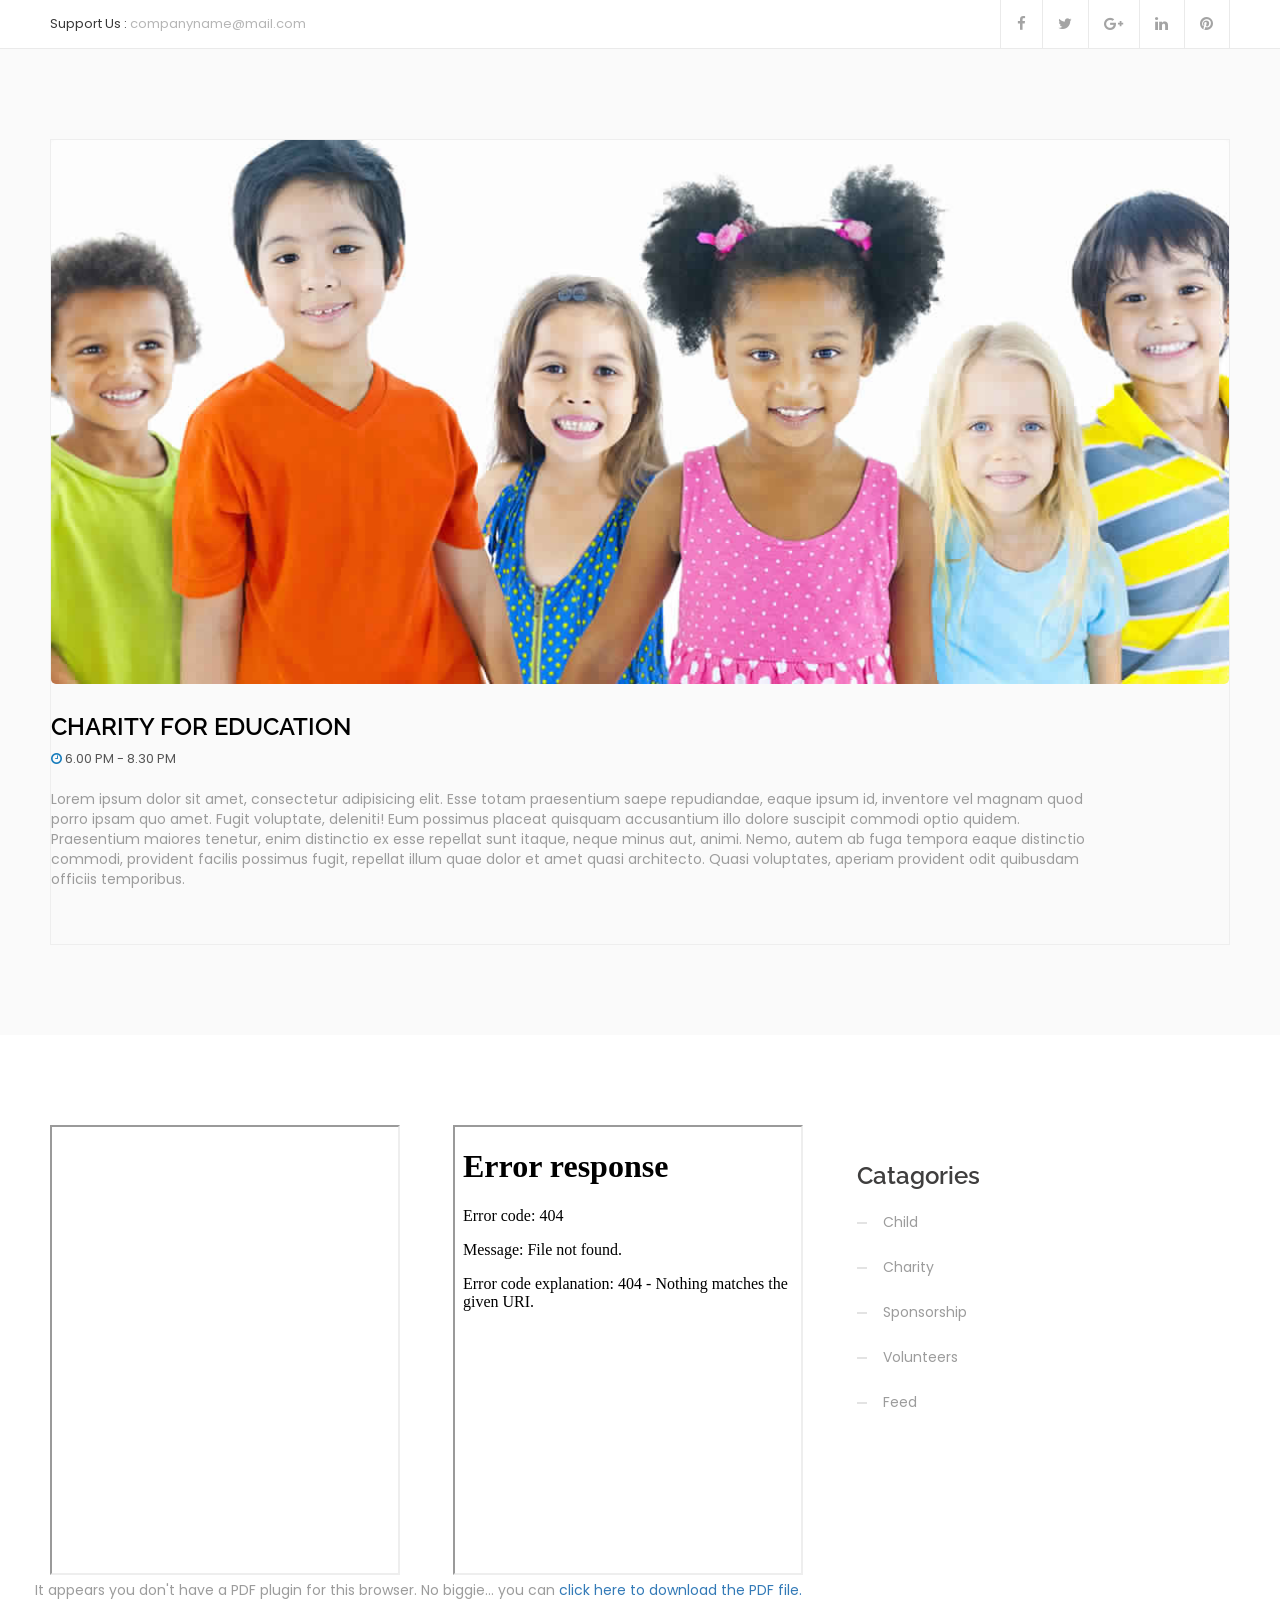
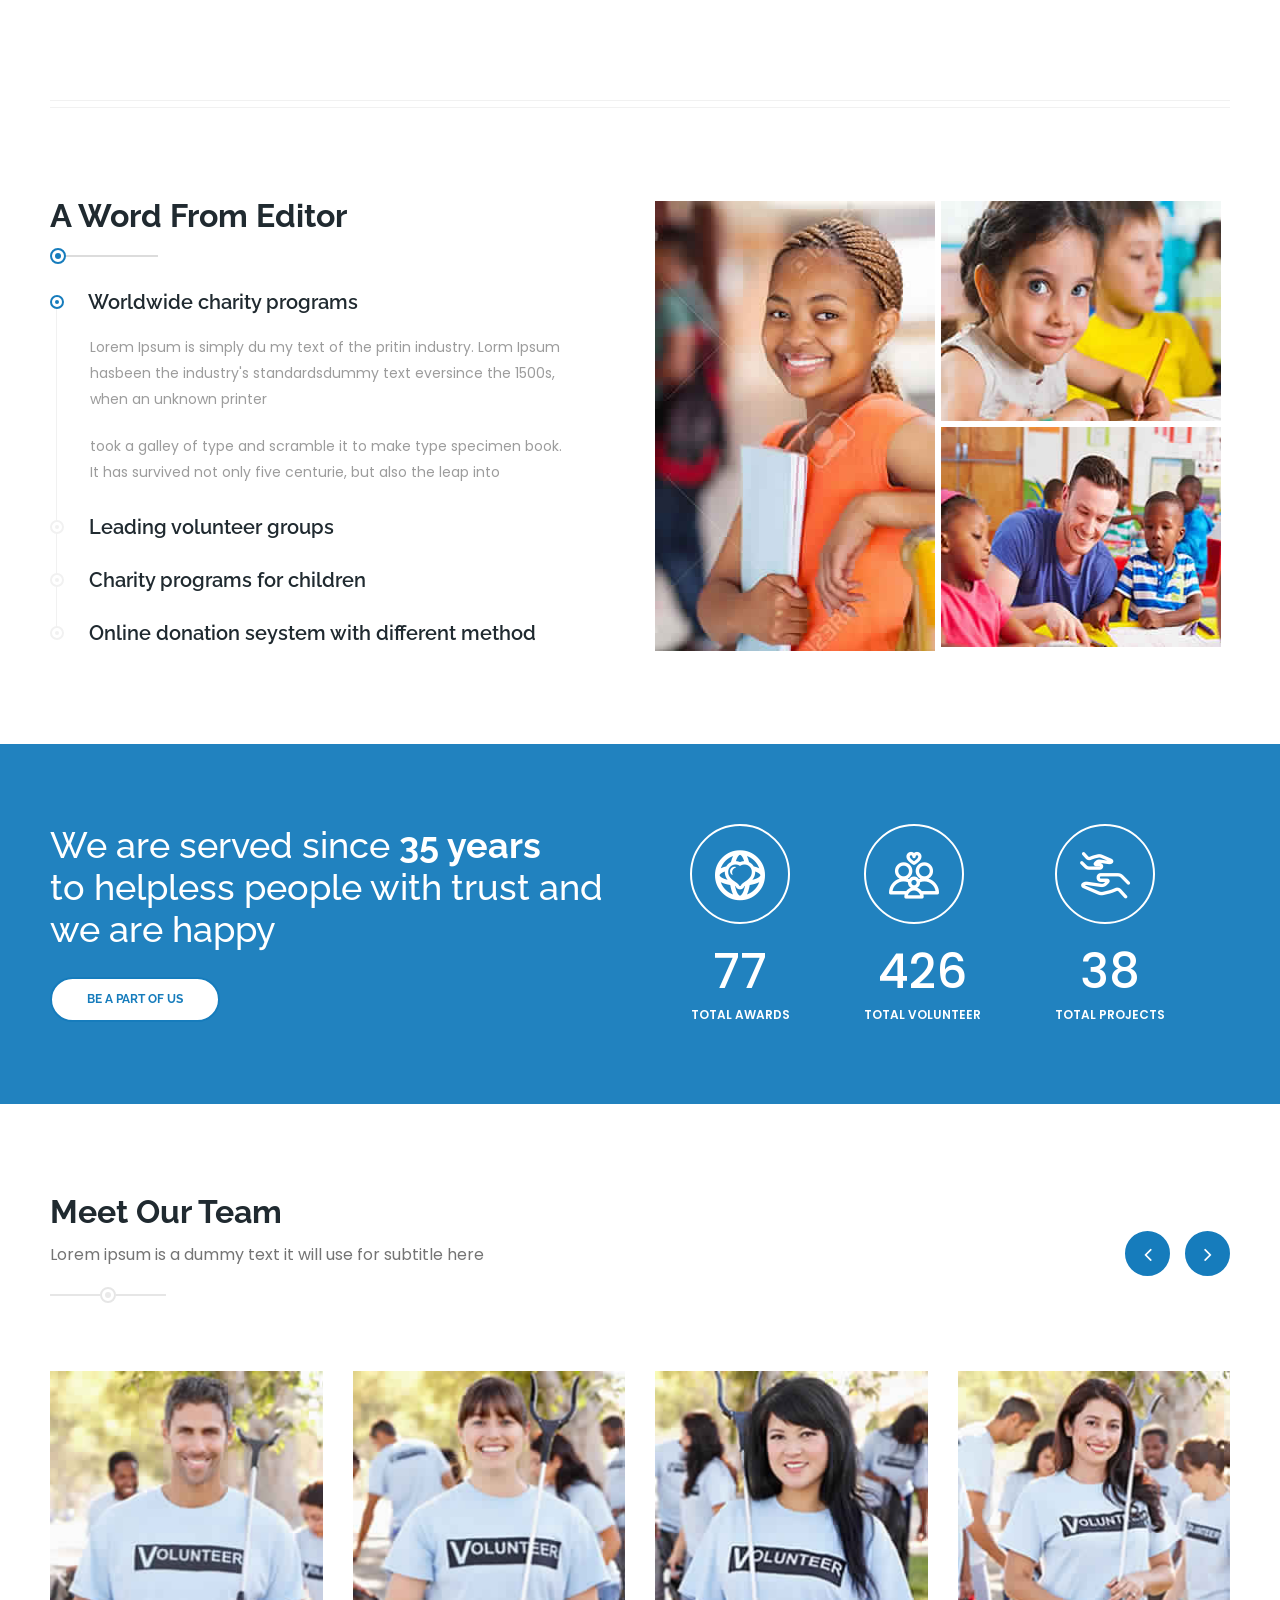
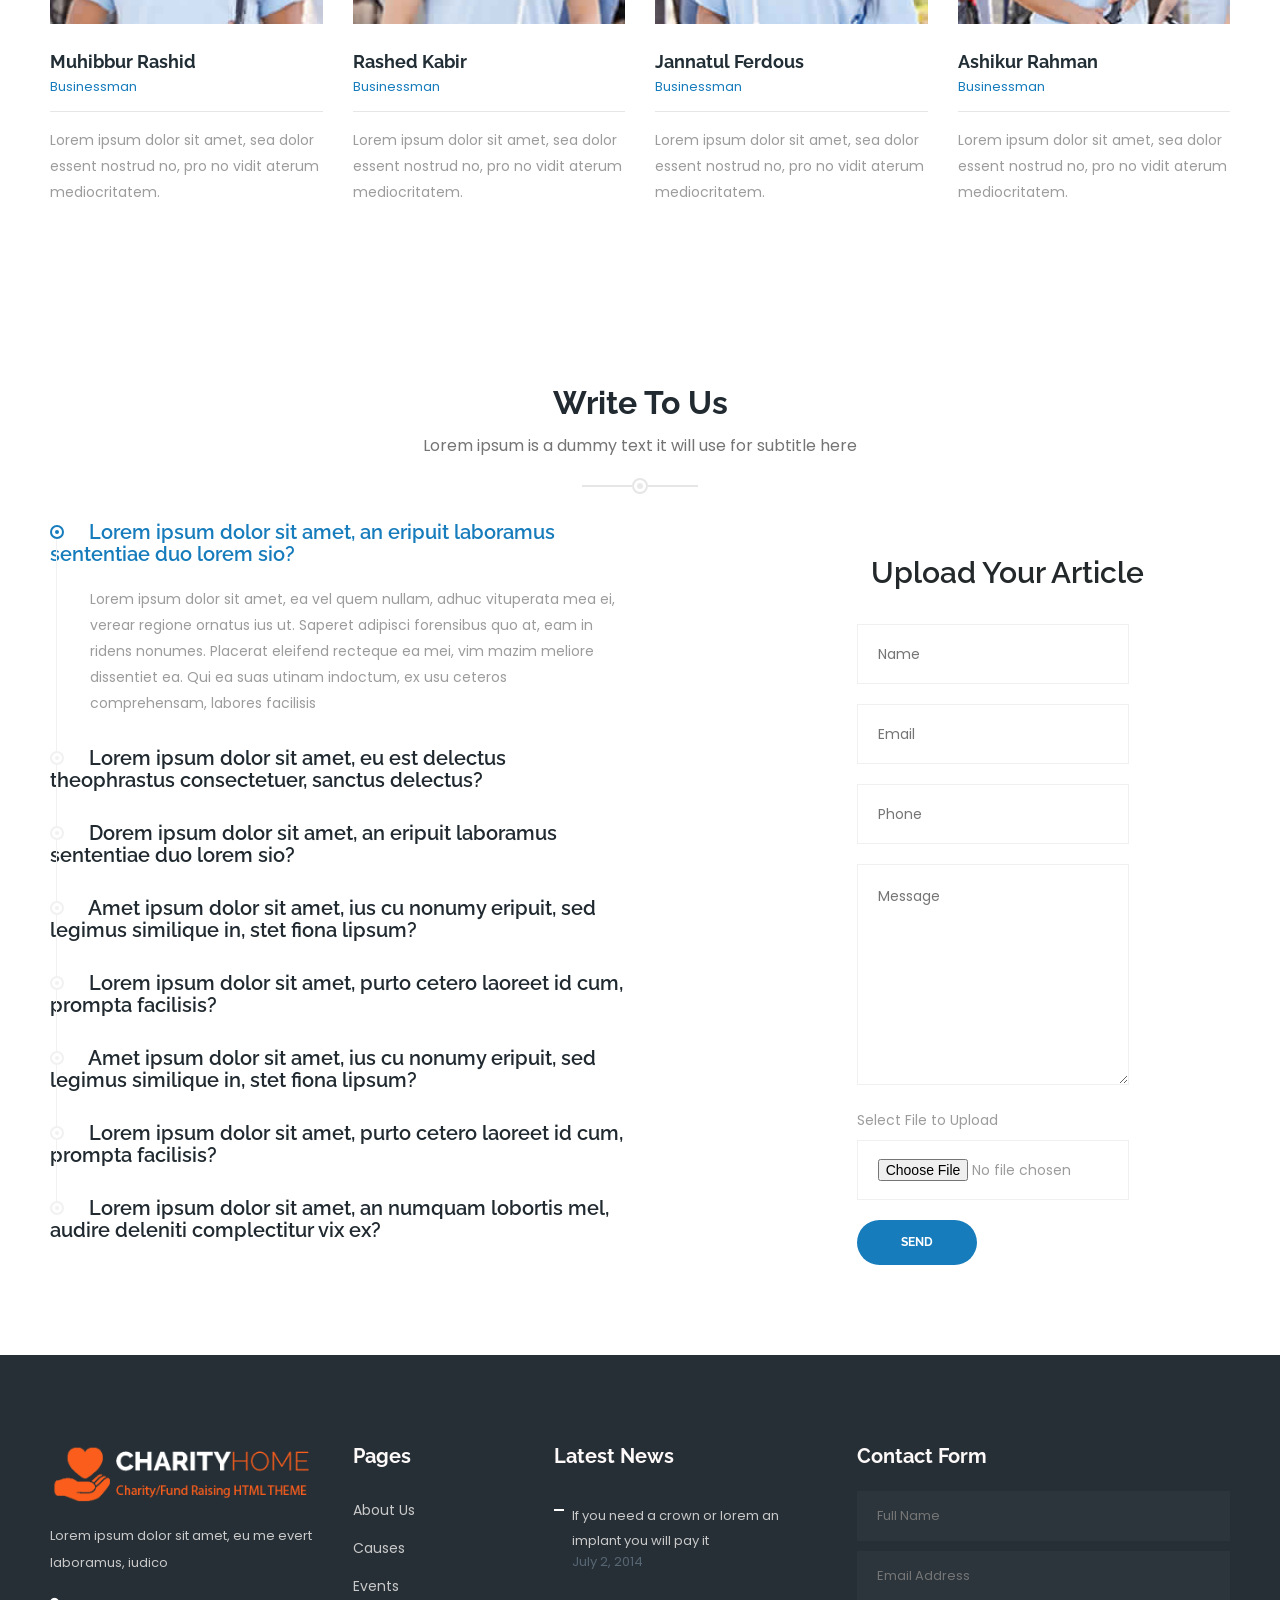
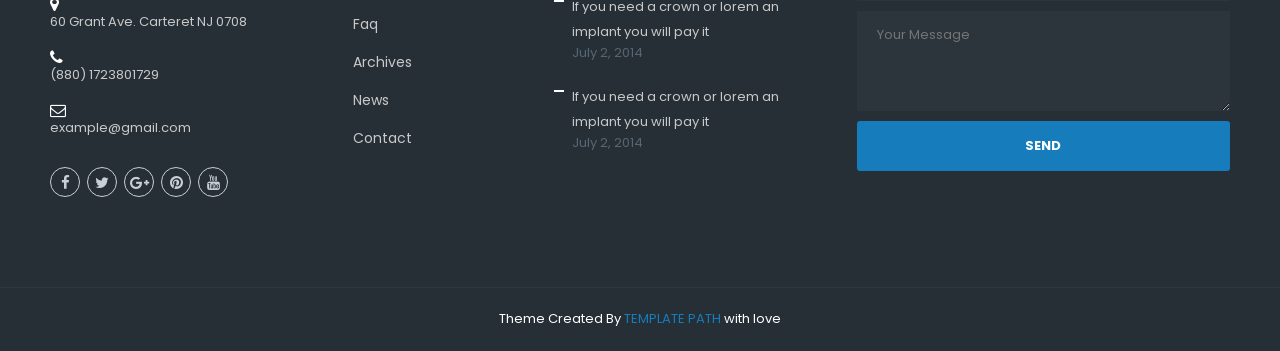
==== commit 2ba3a991: "initially working without css" ====
--- a/udvaban.html
+++ b/udvaban.html
@@ -5,7 +5,7 @@
 
 <head>
     <meta charset="UTF-8">
-    <title>Charity Home || Charity and Donation HTML5 Template</title>
+    <title>Udvaban | Shibpur Sristi</title>
 
     <!-- responsive meta -->
     <meta name="viewport" content="width=device-width, initial-scale=1">
@@ -42,282 +42,9 @@
         </div>
     </section> <!-- /.top-bar -->
 
-    <header class="header">
-        <div class="container">
-            <div class="logo pull-left">
-                <a href="index.html">
-                    <img src="img/resources/logo.png" alt="Awesome Image" />
-                </a>
-            </div>
-            <div class="header-right-info pull-right clearfix">
-                <div class="single-header-info">
-                    <div class="icon-box">
-                        <div class="inner-box">
-                            <i class="flaticon-interface-2"></i>
-                        </div>
-                    </div>
-                    <div class="content">
-                        <h3>EMAIL</h3>
-                        <p>companyname@mail.com</p>
-                    </div>
-                </div>
-                <div class="single-header-info">
-                    <div class="icon-box">
-                        <div class="inner-box">
-                            <i class="flaticon-telephone"></i>
-                        </div>
-                    </div>
-                    <div class="content">
-                        <h3>Call Now</h3>
-                        <p><b>(732) 803-010-03</b></p>
-                    </div>
-                </div>
-                <div class="single-header-info">
-                    <!-- Modal: donate now Starts -->
-                    <a class="thm-btn" data-toggle="modal" href="#modal-donate-now">Donate Now</a>
-                    <div class="modal fade" id="modal-donate-now" tabindex="-1" role="dialog"
-                        aria-labelledby="myModalLabel">
-                        <div class="modal-dialog style-one" role="document">
-                            <div class="modal-content">
-                                <div class="modal-header">
-                                    <button type="button" class="close" data-dismiss="modal" aria-label="Close"><span
-                                            aria-hidden="true">&times;</span></button>
-                                    <h4 class="modal-title" id="myModalLabel">Make a Donation</h4>
-                                </div>
-                                <div class="modal-body">
-                                    <div class="donation-form-outer">
-                                        <form action="http://hasan.themexlab.com/new/charity-home-html/contact.html"
-                                            method="post">
-
-                                            <!--Form Portlet-->
-                                            <div class="form-portlet">
-                                                <h3>Donation Amount</h3>
-
-                                                <div class="row clearfix">
-                                                    <div class="form-group col-xs-12 clearfix">
-
-                                                        <div class="radio-select">
-                                                            <input type="radio" id="amount-1" name="sel-amount">
-                                                            <label for="amount-1">$10</label>
-                                                        </div>
-
-                                                        <div class="radio-select">
-                                                            <input type="radio" checked="" id="amount-2"
-                                                                name="sel-amount">
-                                                            <label for="amount-2">$25</label>
-                                                        </div>
-
-                                                        <div class="radio-select">
-                                                            <input type="radio" id="amount-3" name="sel-amount">
-                                                            <label for="amount-3">$50</label>
-                                                        </div>
-
-                                                        <div class="radio-select">
-                                                            <input type="radio" id="amount-4" name="sel-amount">
-                                                            <label for="amount-4">$100</label>
-                                                        </div>
-
-                                                        <div class="radio-select">
-                                                            <input type="radio" id="amount-5" name="sel-amount">
-                                                            <label for="amount-5">$150</label>
-                                                        </div>
-
-                                                        <div class="radio-select">
-                                                            <input type="radio" id="amount-6" name="sel-amount">
-                                                            <label for="amount-6">$200</label>
-                                                        </div>
-
-                                                        <div class="radio-select">
-                                                            OR
-                                                        </div>
-
-                                                    </div>
-
-                                                    <div class="form-group col-xs-12">
-
-                                                        <input type="text" placeholder="Other Amount" value=""
-                                                            name="other-amount">
-
-                                                    </div>
-
-                                                </div>
-                                            </div>
-
-                                            <hr>
-
-                                            <!--Form Portlet-->
-                                            <div class="form-portlet">
-                                                <h3>Billing Information</h3>
-
-                                                <div class="row clearfix">
-
-                                                    <div class="form-group col-lg-6 col-md-6 col-xs-12">
-                                                        <div class="field-label">Card Number <span
-                                                                class="required">*</span></div>
-                                                        <input type="text" required="" placeholder="Card Number"
-                                                            value="" name="name">
-                                                    </div>
-
-                                                    <div class="form-group col-lg-6 col-md-6 col-xs-12">
-                                                        <div class="field-label">Security Code (CVC) <span
-                                                                class="required">*</span></div>
-                                                        <input type="text" required="" placeholder="Security Code"
-                                                            value="" name="name">
-                                                    </div>
-
-                                                    <div class="form-group col-lg-6 col-md-6 col-xs-12">
-                                                        <div class="field-label">Name <span class="required">*</span>
-                                                        </div>
-                                                        <input type="text" required="" placeholder="First Name" value=""
-                                                            name="name">
-                                                    </div>
-
-                                                    <div class="form-group col-lg-6 col-md-6 col-xs-12">
-                                                        <div class="field-label">Email <span class="required">*</span>
-                                                        </div>
-                                                        <input type="email" required="" placeholder="Email" value=""
-                                                            name="name">
-                                                    </div>
-
-                                                    <div class="form-group col-lg-6 col-md-6 col-xs-12">
-                                                        <div class="field-label">Phone <span class="required">*</span>
-                                                        </div>
-                                                        <input type="text" required="" placeholder="Phone" value=""
-                                                            name="name">
-                                                    </div>
-
-                                                    <div class="form-group col-lg-6 col-md-6 col-xs-12">
-                                                        <div class="field-label">Address <span class="required">*</span>
-                                                        </div>
-                                                        <input type="text" required="" placeholder="Address 1" value=""
-                                                            name="name">
-                                                    </div>
-
-                                                    <div class="form-group col-lg-6 col-md-6 col-xs-12">
-                                                        <div class="field-label">City <span class="required">*</span>
-                                                        </div>
-                                                        <select>
-                                                            <option>City</option>
-                                                            <option>City Name</option>
-                                                            <option>City Other</option>
-                                                        </select>
-                                                    </div>
-
-                                                    <div class="form-group col-lg-6 col-md-6 col-xs-12">
-                                                        <div class="field-label">Zip / Postal Code <span
-                                                                class="required">*</span></div>
-                                                        <input type="text" required="" placeholder="Zip Code" value=""
-                                                            name="name">
-                                                    </div>
-
-                                                    <hr>
-
-                                                    <div class="text-center"><button class="thm-btn mt_30 mb_30"
-                                                            type="submit">Donate Now</button></div>
-
-                                                </div>
-                                            </div>
-
-                                            <hr>
-
-                                            <!--Form Portlet-->
-                                            <div class="form-portlet">
-                                                <h3>Online Payment Information</h3>
-
-                                                <div class="payment-option-logo"><img alt=""
-                                                        src="img/resources/payment-logos.png" class="img-responsive">
-                                                </div>
-                                                <br>
-                                            </div>
-
-                                        </form>
-                                    </div>
-                                </div>
-                            </div>
-                        </div>
-                    </div>
-                    <!-- Modal: donate now Ends -->
-                </div>
-            </div>
-        </div>
-    </header> <!-- /.header -->
-
-
-    <nav class="mainmenu-area stricky">
-        <div class="container">
-            <div class="navigation pull-left">
-                <div class="nav-header">
-                    <ul>
-                        <li class="dropdown">
-                            <a href="#">Home</a>
-                            <ul class="submenu">
-                                <li><a href="index.html">Home One</a></li>
-                                <li><a href="index2.html">Home Two</a></li>
-                            </ul>
-                        </li>
-                        <li><a href="about.html">About</a></li>
-                        <li class="dropdown">
-                            <a href="#">Causes</a>
-                            <ul class="submenu">
-                                <li><a href="causes-grid.html">Causes Grid</a></li>
-                                <li><a href="causes-list.html">Causes List</a></li>
-                                <li><a href="causes-single.html">Single Cause</a></li>
-                            </ul>
-                        </li>
-                        <li class="dropdown">
-                            <a href="#">Events</a>
-                            <ul class="submenu">
-                                <li><a href="events-grid.html">Events Grid</a></li>
-                                <li><a href="events-list.html">Events List</a></li>
-                                <li><a href="events-single.html">Event Single</a></li>
-                            </ul>
-                        </li>
-                        <li class="dropdown">
-                            <a href="#">Volunteer</a>
-                            <ul class="submenu">
-                                <li><a href="volunteer-style-one.html">Volunteer Style One</a></li>
-                                <li><a href="volunteer-style-two.html">Volunteer Style Two</a></li>
-                                <li><a href="volunteer-profile.html">Volunteer Profile</a></li>
-                            </ul>
-                        </li>
-                        <li class="dropdown">
-                            <a href="#">Gallery</a>
-                            <ul class="submenu">
-                                <li><a href="gallery-style-one.html">Gallery Style One</a></li>
-                                <li><a href="gallery-style-two.html">Gallery Style Two</a></li>
-                                <li><a href="gallery-style-three.html">Gallery Style Three</a></li>
-                            </ul>
-                        </li>
-                        <li class="dropdown">
-                            <a href="#">Pages</a>
-                            <ul class="submenu">
-                                <li><a href="donations.html">Donation</a></li>
-                                <li><a href="faq.html">FAQ</a></li>
-                            </ul>
-                        </li>
-                        <li class="dropdown">
-                            <a href="#">Blog</a>
-                            <ul class="submenu">
-                                <li><a href="blog-style-one.html">Blog Style One</a></li>
-                                <li><a href="blog-style-two.html">Blog Style Two</a></li>
-                                <li><a href="blog-details.html">Blog Details</a></li>
-                            </ul>
-                        </li>
-                        <li><a href="contact.html">Contact</a></li>
-                    </ul>
-                </div>
-                <div class="nav-footer">
-                    <button><i class="fa fa-bars"></i></button>
-                </div>
-            </div>
-            <div class="search-box pull-right">
-                <form action="#">
-                    <input type="text" placeholder="Search...">
-                    <button type="submit"><i class="fa fa-search"></i></button>
-                </form>
-            </div>
-        </div>
-    </nav> <!-- /.mainmenu-area -->
+    <!--++++++++++++++++ HEADER HERE ++++++++++++++-->
+
+    <!-- /.mainmenu-area -->
 
 
 
--- a/css/style.css
+++ b/css/style.css
@@ -91,6 +91,7 @@
 }
 .full-width {
 	width: 100% !important;
+	border-radius: 5px;
 }
 .text-thm {
 	color: #167cbc;
@@ -687,10 +688,17 @@
 	bottom:0;
 	left: 0;
 	content: '';
-	background: rgba(235,83,16,.9);
+
+	background: rgba(0,40,65,0.75);
 }
 .call-to-action-corner:hover:before {
-	background: rgba(201,66,9,.9);
+	background: rgba(0,40,65,.85);
+
+	background: rgb(22,124, 188);
+}
+.call-to-action-corner:hover:before {
+	background: rgb(22,124, 188);
+
 }
 .call-to-action-center {
 	/*width: 30%;*/
@@ -709,10 +717,17 @@
 	left: 0;
 	right: 0;
 	bottom:0;
-	background: rgba(250,119,61,.9);
+
+	background: rgba(35,65,110,0.75);
 }
 .call-to-action-center:hover:before {
-	background: rgba(201,66,9,.9);
+	background: rgba(35,65,110,0.85);
+=======
+	background: rgb(22,124, 188);
+}
+.call-to-action-center:hover:before {
+	background: rgb(22,124, 188);
+
 }
 
 .single-call-to-action {
@@ -847,6 +862,7 @@
 	line-height: 20px;
 	list-style: none;
 	padding: 15px 15px 10px;
+	border-radius: 5px 5px 0 0;
 }
 .event .event-thumb .month {
 	background-color: #333;
@@ -856,6 +872,7 @@
 	list-style: none;
 	padding: 7px 15px;
 	text-transform: uppercase;
+	border-radius: 0 0 5px 5px;
 }
 /* bx-event-carousel style-two */
 .event.style-two {
@@ -895,7 +912,8 @@
     width: auto;
     text-indent: 0;
     top: -34px;
-    z-index: 0;
+	z-index: 0;
+	border-radius: 50px;
 }
 .bx-controls .bx-controls-direction > a:hover {
 	background: #fff;
@@ -998,6 +1016,7 @@
 	margin-right: 27px;
 	position: relative;
 	transition: all .3s ease;
+	border-radius: 10px;
 }
 .single-service-home:hover .inner-box {
 	background: #fff;
@@ -1231,7 +1250,7 @@
 	left: 0;
 	right: 0;
 	bottom:0;
-	background: rgba(235,83,16, .75);
+	background: rgba(0,0,0, .65);
 	transform: scale(0);
 	transition: all .5s ease;
 }
@@ -1329,7 +1348,7 @@
 	line-height: 43px;
 	padding: 0;
 	margin: 0;
-	border-radius: 0;
+	border-radius: 50px;
 	margin-left: 15px;
 }
 .owl-theme .owl-nav [class*=owl-]:hover {
@@ -1443,7 +1462,7 @@
 	left: 0;
 	right: 0;
 	bottom:0;
-	background: rgba(235,83,16, .75);
+	background: rgb(22,124, 188);
 	transform: scale(0);
 	transition: all .5s ease;
 }
@@ -1793,7 +1812,7 @@
 	font-size: 14px;
 	color: #C9C9C9;
 	line-height: 38px;
-	tranisition: all .3s ease;
+	transition: all .3s ease;
 }
 .footer-widget.quick-links ul li a:hover {
 	color: #167cbc;
@@ -1867,6 +1886,7 @@
 	line-height: 50px;
 	font-weight: bold;
 	transition: all .3s ease;
+	border-radius: 3px;
 }
 .footer-widget.contact-widget button:hover {
 	background: #fff;
@@ -2410,7 +2430,7 @@
 	line-height: 45px;
 	position: relative;
 	padding-left: 26px;
-	tranistion: all .3s ease;
+	transition: all .3s ease;
 }
 .single-sidebar-widget.archive ul li a:hover {
 	color: #167cbc;
@@ -3205,6 +3225,7 @@
 /* 35 .causes recent style */
 .causes {
 	border: 4px solid #eee;
+	border-radius: 10px;
 }
 .causes .thumb {
 	position: relative;
@@ -3219,7 +3240,9 @@
 }
 .causes .thumb .donate-piechart .piechart-block {
 	background-color: #167cbc;
-	border-radius: 50%;
+	border-radius: 50px;
+	width: fit-content;
+	margin: 0% 45%;
 }
 .causes .thumb .donate-piechart .piechart {
 	position: relative;
@@ -3436,4 +3459,42 @@
 }
 .donation-form-outer button {
 	padding:9px 30px;	
+}
+
+
+.razorpay-payment-button {
+	background-color: white !important;
+	padding: 10px 35px !important;
+}
+
+#rules-regulations {
+	font-size: 1.75rem;
+}
+
+#rules-regulations li {
+	margin: 1rem 0;
+}
+
+.center {
+	align-content: center;
+    align-items: center;
+    align-self: center;
+    text-align: center;
+}
+#member-details {
+    height: 100px;
+}
+
+#gender-option {
+	display: flex;
+	margin-bottom: 1rem;
+}
+
+#gender-option input{
+	height: 2rem;
+	padding: auto 2rem;
+}
+
+#gender-option label{
+	margin-top: 5px;
 }
--- a/css/responsive.css
+++ b/css/responsive.css
@@ -97,11 +97,19 @@
 	.navigation {position: relative;}
 	.navigation .nav-header {display: none;position: absolute;top: 100%;left:0;width: 400px;background: #262F36;z-index: 9999;height: 200px;overflow:hidden;overflow-y: scroll;}
 	.navigation .nav-footer {display: block;}
-	.navigation .nav-footer button {width: 40px;height: 40px;background: #f14b05;color: #fff;border: none;outline: none;font-size: 18px;margin: 15px 0;}
+<<<<<<< HEAD
+	.navigation .nav-footer button {width: 40px;height: 40px;background: #000000;color: #fff;border: none;outline: none;font-size: 18px;margin: 15px 0;}
 	.navigation .nav-header > ul > li {display: block;width: 100%;}
-	.navigation .nav-header > ul > li > a, .navigation .nav-header > ul > li:first-child > a {padding: 14px 19px; background: #f14b05;border-bottom: 1px solid #fff;}
+	.navigation .nav-header > ul > li > a, .navigation .nav-header > ul > li:first-child > a {padding: 14px 19px; background: #000000;border-bottom: 1px solid #fff;}
 	.navigation .nav-header .dropdown a {position: relative;}
-	.navigation .nav-header .dropdown a button {width: 30px;height: 30px;background: #fff;color: #f14b05;border: none;outline: none;font-size: 15px;border-radius: 5px;position: absolute;right: 15px;top: 8px;}
+	.navigation .nav-header .dropdown a button {width: 30px;height: 30px;background: #fff;color: #000000;border: none;outline: none;font-size: 15px;border-radius: 5px;position: absolute;right: 15px;top: 8px;}
+=======
+	.navigation .nav-footer button {width: 40px;height: 40px;background: #167ac6;color: #fff;border: none;outline: none;font-size: 18px;margin: 15px 0;}
+	.navigation .nav-header > ul > li {display: block;width: 100%;}
+	.navigation .nav-header > ul > li > a, .navigation .nav-header > ul > li:first-child > a {padding: 14px 19px; background:#167ac6;border-bottom: 1px solid #fff;}
+	.navigation .nav-header .dropdown a {position: relative;}
+	.navigation .nav-header .dropdown a button {width: 30px;height: 30px;background: #fff;color: #167ac6;border: none;outline: none;font-size: 15px;border-radius: 5px;position: absolute;right: 15px;top: 8px;}
+>>>>>>> abb126b276a3e5354627ee50878e72e5013ec7b9
 	.navigation .nav-header > ul > li:hover > a {color: #fff;}
 	.navigation .nav-header > ul > li > ul {position: relative;display: none;opacity: 1;visibility: visible;width: 100%;transition: none;}
 }
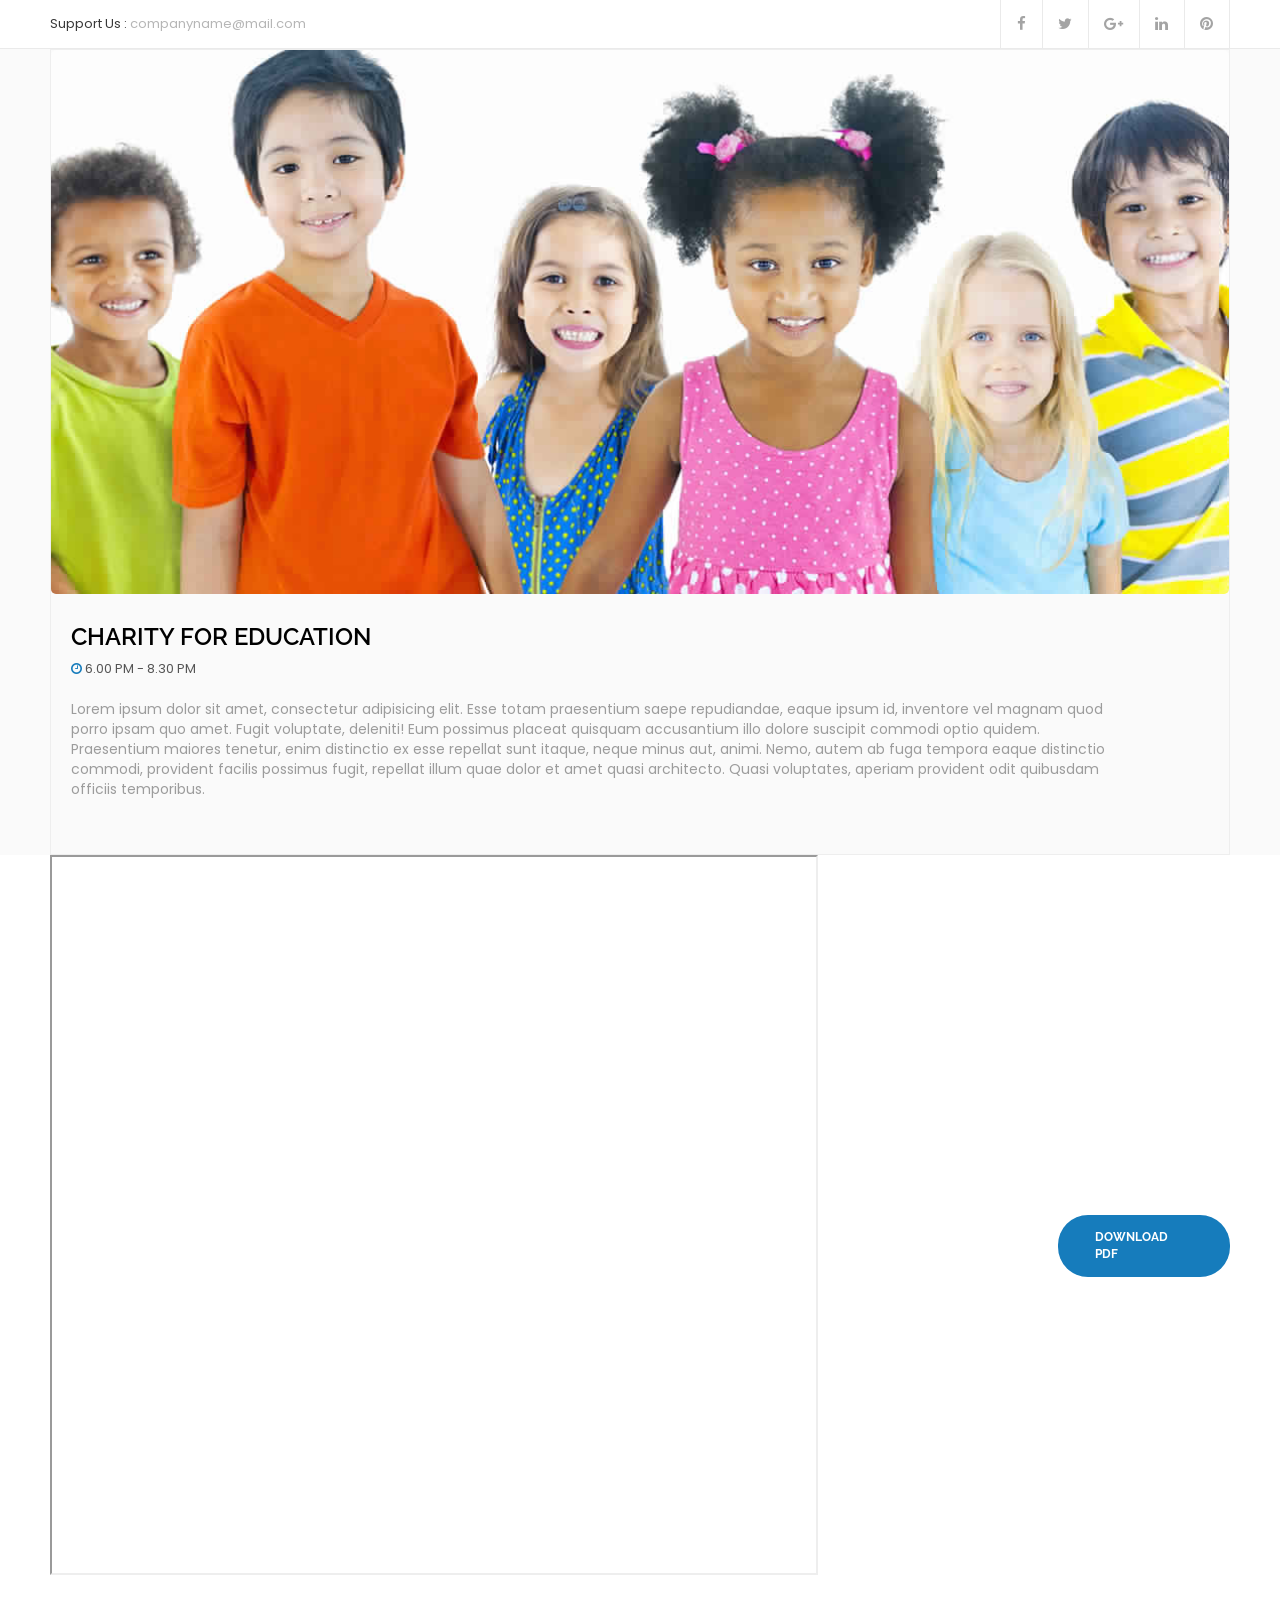
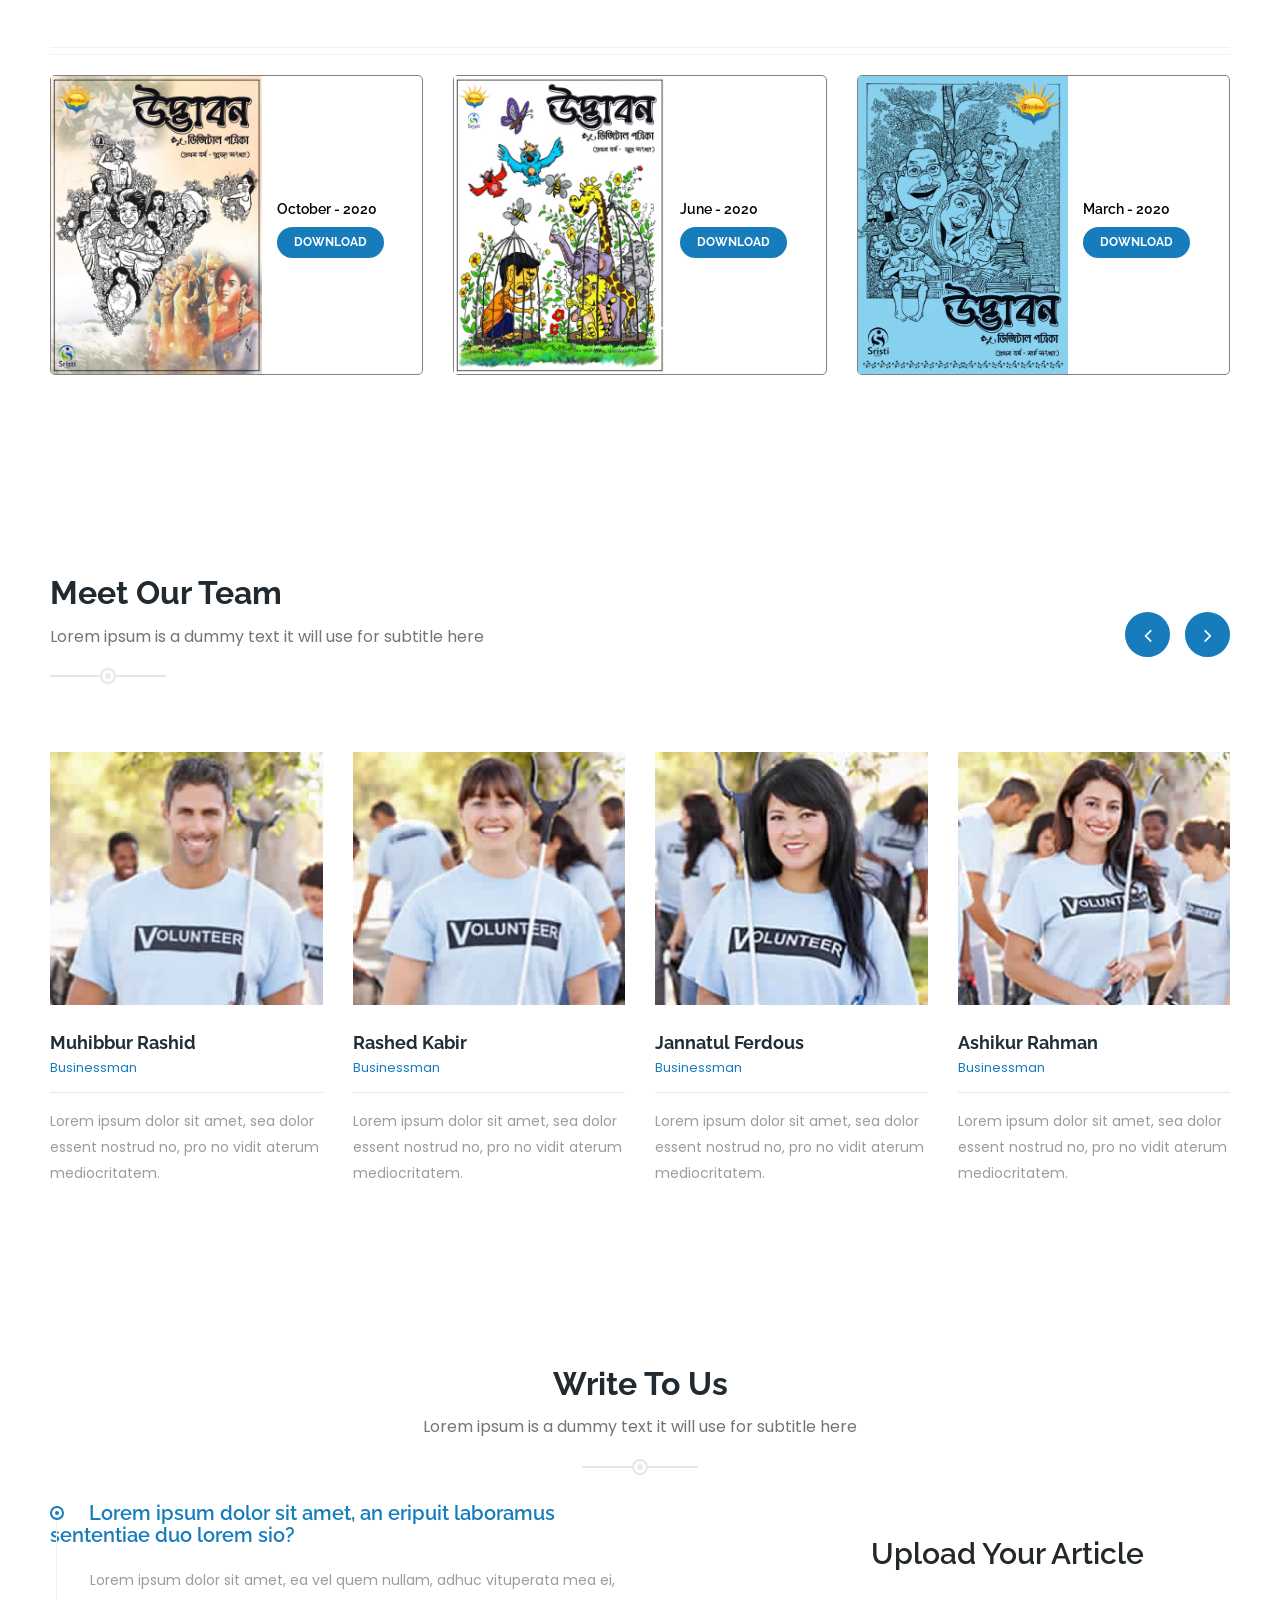
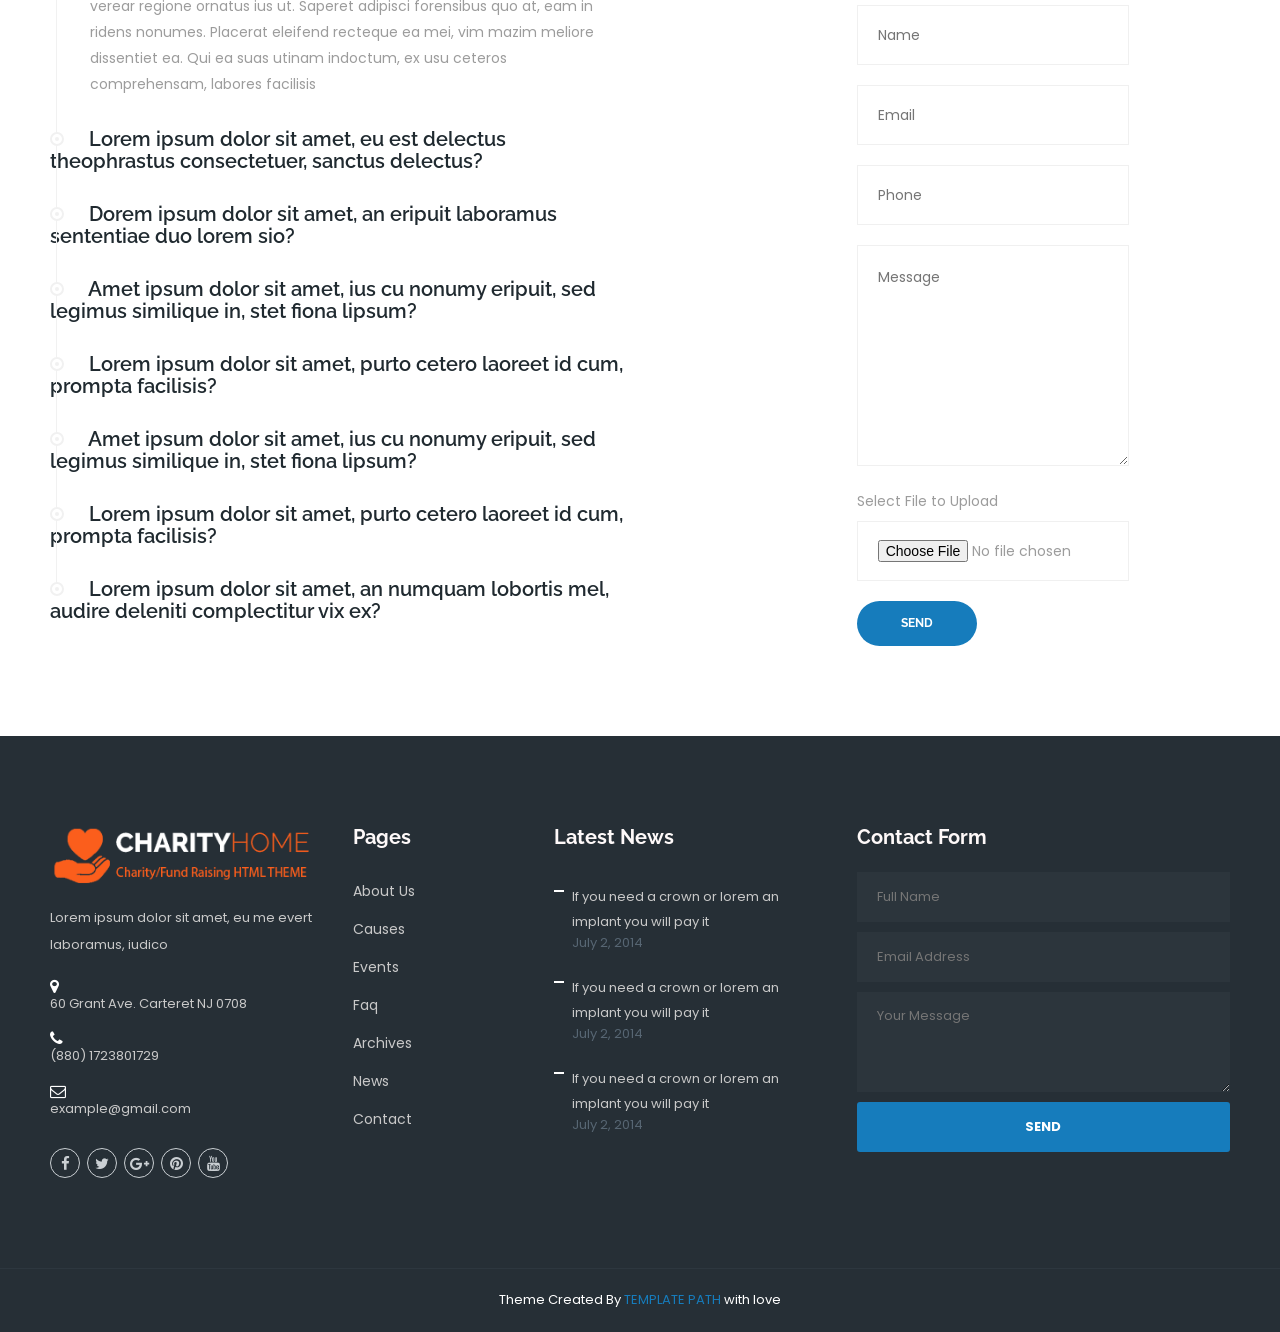
==== commit 335046db: "udvaban templated ready" ====
--- a/udvaban.html
+++ b/udvaban.html
@@ -50,7 +50,7 @@
 
     <!--section featured big image-->
 
-    <section class="event-feature sec-padding bg-color-fa">
+    <section class="event-feature bg-color-fa">
         <div class="container">
             <div class="row">
                 <div class="col-sm-12">
@@ -68,7 +68,7 @@
                             <div class="row">
 
                                 <div class="col-xs-11">
-                                    <div class="event-content p_20 pl_0 pt_0">
+                                    <div class="event-content p_20 pt_0">
                                         <h3 class="event-title"><a href="#">Charity For Education</a></h3>
                                         <ul class="event-held list-inline font-13 mb_20">
                                             <li class="text-555"><i class="fa fa-clock-o"></i> 6.00 pm - 8.30 pm</li>
@@ -94,11 +94,11 @@
 
 
     <!--end section featured big image-->
-<section class="blog-home sec-padding blog-page blog-details">
+    <section class="blog-home blog-page blog-details">
         <div class="container">
             <div class="row">
-                
-             <!-- <div class="col-md-8 " >
+
+                <!-- <div class="col-md-8 " >
                 <div id="pdfRenderer"><script> var pdf = new PDFObject({
                  url: "Udvaban.pdf",
                  id: "pdfRendered",
@@ -107,17 +107,18 @@
             }).embed("pdfRenderer");</script></div> -->
 
 
-            <div class="col-md-4 " >
-            <iframe width="350px" height="450px" src="https://www.yumpu.com/xx/embed/view/iyrDkPXt7BFxKmlR"
-                frameborder="2" allowfullscreen="true" allowtransparency="true"></iframe></div>
-                        
-                        <div class="col-md-4 " >
+                <div class="col-md-6">
+                    <iframe src="https://www.yumpu.com/xx/embed/view/iyrDkPXt7BFxKmlR" frameborder="1"
+                        allowfullscreen="true" allowtransparency="true" style="height: 80vh; width: 60vw;"
+                        id="current_mag"></iframe></div>
+
+                <!--<div class="col-md-4 " >
                         <iframe width="350px" height="450px" src="Udvaban.pdf#toolbar=0"
-                        frameborder="2" allowfullscreen="true" allowtransparency="true"></iframe> </div>
-                        
-            
-            
-            <div class="col-md-4">
+                        frameborder="2" allowfullscreen="true" allowtransparency="true"></iframe> </div>-->
+
+
+
+                <!--<div class="col-md-4">
                 <div class="side-bar-widget">
                     <div class="single-sidebar-widget search">
                         <form action="#">
@@ -138,17 +139,34 @@
                     					
                    
                 </div>
-            </div>
-        </div>
-        <div class="row " >
+                
+            </div>-->
+
+                <div class="col-md-2 pull-right" style="margin: 40vh 0;" id="download-curr">
+                    <a href="#" class="thm-btn" id="download-curr-btn">Download PDF</a></p>
+                </div>
+            </div>
+            <!--<div class="row " >
             <object data="Udvaban.pdf#toolbar=1" type="application/pdf" width="90%" height="800vw">
                 <p>It appears you don't have a PDF plugin for this browser.
                     No biggie... you can <a href="Udvaban.pdf">click here to
                         download the PDF file.</a></p>
             </object> 
             </div>
+        </div>-->
+    </section>
+
+    <section class="sec-padding faq-home">
+        <div class="container">
+            <hr style="margin-bottom: 20px;">
+            <div class="row" id="prev-magazine">
+
+                <!-- ========= Previous Magazines by JS =========== -->
+
+            </div>
+
         </div>
-</section>
+    </section>
 
 
 
@@ -156,7 +174,7 @@
 
 
     <!--about the author-->
-    <section class="sec-padding faq-home">
+    <!--<section class="sec-padding faq-home">
         <div class="container">
             <hr>
             <div class="row">
@@ -249,13 +267,13 @@
                 </div>
             </div>
         </div>
-    </section>
+    </section>-->
 
     <!--end about the author-->
 
 
     <!--counter of udvaban-->
-    <section class="fact-counter-wrapper sec-padding parallax-section">
+    <!--<section class="fact-counter-wrapper sec-padding parallax-section">
         <div class="container">
             <div class="row">
                 <div class="col-lg-6 col-md-12 md-text-center">
@@ -290,7 +308,7 @@
                 </div>
             </div>
         </div>
-    </section>
+    </section>-->
     <!--end counter of udvaban-->
 
 
@@ -316,65 +334,65 @@
                         <div class="single-team-member">
                             <div class="img-box">
                                 <img src="img/team/1.jpg" alt="">
-                               
+
                             </div>
                             <h3>Muhibbur Rashid</h3>
                             <span>Businessman</span>
                             <p>Lorem ipsum dolor sit amet, sea dolor essent nostrud no, pro no vidit aterum
                                 mediocritatem.</p>
-                            
+
                         </div>
                     </div>
                     <div class="item">
                         <div class="single-team-member">
                             <div class="img-box">
                                 <img src="img/team/2.jpg" alt="">
-                                
+
                             </div>
                             <h3>Rashed Kabir</h3>
                             <span>Businessman</span>
                             <p>Lorem ipsum dolor sit amet, sea dolor essent nostrud no, pro no vidit aterum
                                 mediocritatem.</p>
-                            
+
                         </div>
                     </div>
                     <div class="item">
                         <div class="single-team-member">
                             <div class="img-box">
                                 <img src="img/team/3.jpg" alt="">
-                                
+
                             </div>
                             <h3>Jannatul Ferdous</h3>
                             <span>Businessman</span>
                             <p>Lorem ipsum dolor sit amet, sea dolor essent nostrud no, pro no vidit aterum
                                 mediocritatem.</p>
-                            
+
                         </div>
                     </div>
                     <div class="item">
                         <div class="single-team-member">
                             <div class="img-box">
                                 <img src="img/team/4.jpg" alt="">
-                               
+
                             </div>
                             <h3>Ashikur Rahman</h3>
                             <span>Businessman</span>
                             <p>Lorem ipsum dolor sit amet, sea dolor essent nostrud no, pro no vidit aterum
                                 mediocritatem.</p>
-                            
+
                         </div>
                     </div>
                     <div class="item">
                         <div class="single-team-member">
                             <div class="img-box">
                                 <img src="img/team/1.jpg" alt="">
-                               
+
                             </div>
                             <h3>Muhibbur Rashid</h3>
                             <span>Businessman</span>
                             <p>Lorem ipsum dolor sit amet, sea dolor essent nostrud no, pro no vidit aterum
                                 mediocritatem.</p>
-                            
+
                         </div>
                     </div>
                     <div class="item">
@@ -386,33 +404,33 @@
                             <span>Businessman</span>
                             <p>Lorem ipsum dolor sit amet, sea dolor essent nostrud no, pro no vidit aterum
                                 mediocritatem.</p>
-                           
+
                         </div>
                     </div>
                     <div class="item">
                         <div class="single-team-member">
                             <div class="img-box">
                                 <img src="img/team/3.jpg" alt="">
-                                
+
                             </div>
                             <h3>Jannatul Ferdous</h3>
                             <span>Businessman</span>
                             <p>Lorem ipsum dolor sit amet, sea dolor essent nostrud no, pro no vidit aterum
                                 mediocritatem.</p>
-                           
+
                         </div>
                     </div>
                     <div class="item">
                         <div class="single-team-member">
                             <div class="img-box">
                                 <img src="img/team/4.jpg" alt="">
-                                
+
                             </div>
                             <h3>Ashikur Rahman</h3>
                             <span>Businessman</span>
                             <p>Lorem ipsum dolor sit amet, sea dolor essent nostrud no, pro no vidit aterum
                                 mediocritatem.</p>
-                            
+
                         </div>
                     </div>
                 </div>
@@ -955,6 +973,60 @@
     <!-- thm custom script -->
     <script src="js/custom.js"></script>
 
+    <script>
+        $('document').ready(function () {
+
+            /* ============================================ Getting Template ============================================ */
+            function getTemplate(magazine) {
+
+                var template =
+                    `<div class="col-md-4" style="margin-bottom: 20px;">
+                    <div class="magazine-card">
+                        <img src="${magazine.display_cover}" alt="" width="60%" />
+                        <div style="margin: auto 15px;">
+                            <h5>${magazine.date}</h5>
+                            <a href="${magazine.link}" class="thm-btn" style="padding: 5px 15px;">Download</a>
+                        </div>
+                    </div>
+                </div>`;
+
+                return template;
+            }
+
+            /* ============================================ Sorting by Date ============================================ */
+            function GetSortOrder(prop) {
+                return function (a, b) {
+                    if (a[prop] < b[prop]) {
+                        return 1;
+                    } else if (a[prop] > b[prop]) {
+                        return -1;
+                    }
+                    return 0;
+                }
+            }
+
+            var html = '';
+
+            fetch('./json/magazine_issue.json')
+                .then(response => response.json())
+                .then(data => {
+
+                    var download_curr_btn = document.getElementById('download-curr-btn');
+                    download_curr_btn.href = data.curr_issue.mag_link;
+
+                    var prev_issue = data.prev_issue;
+                    prev_issue.sort(GetSortOrder("issue_no"));
+
+                    //console.log(prev_issue);
+                    prev_issue.forEach(function (magazine) {
+                        html += getTemplate(magazine);
+                    });
+                    //console.log(html);
+                    $('#prev-magazine').append(html);
+                })
+        });
+
+    </script>
 
 
 </body>
--- a/css/style.css
+++ b/css/style.css
@@ -3497,4 +3497,29 @@
 
 #gender-option label{
 	margin-top: 5px;
-}+}
+
+.magazine-card {
+	display: flex;
+    border: 1px solid gray;
+    border-radius: 5px;
+    padding-right: 20px;
+}
+
+.magazine-card h5 {
+	font-weight: 600;
+    color: black;
+}
+
+@media (min-width: 320px) and (max-width: 480px) {
+    #current_mag {
+		height: 65vh !important;
+    	width: 92vw !important;
+	}
+
+	#download-curr {
+		margin: 20px auto !important;
+		text-align: center !important;
+		float: none !important;
+	}
+}
